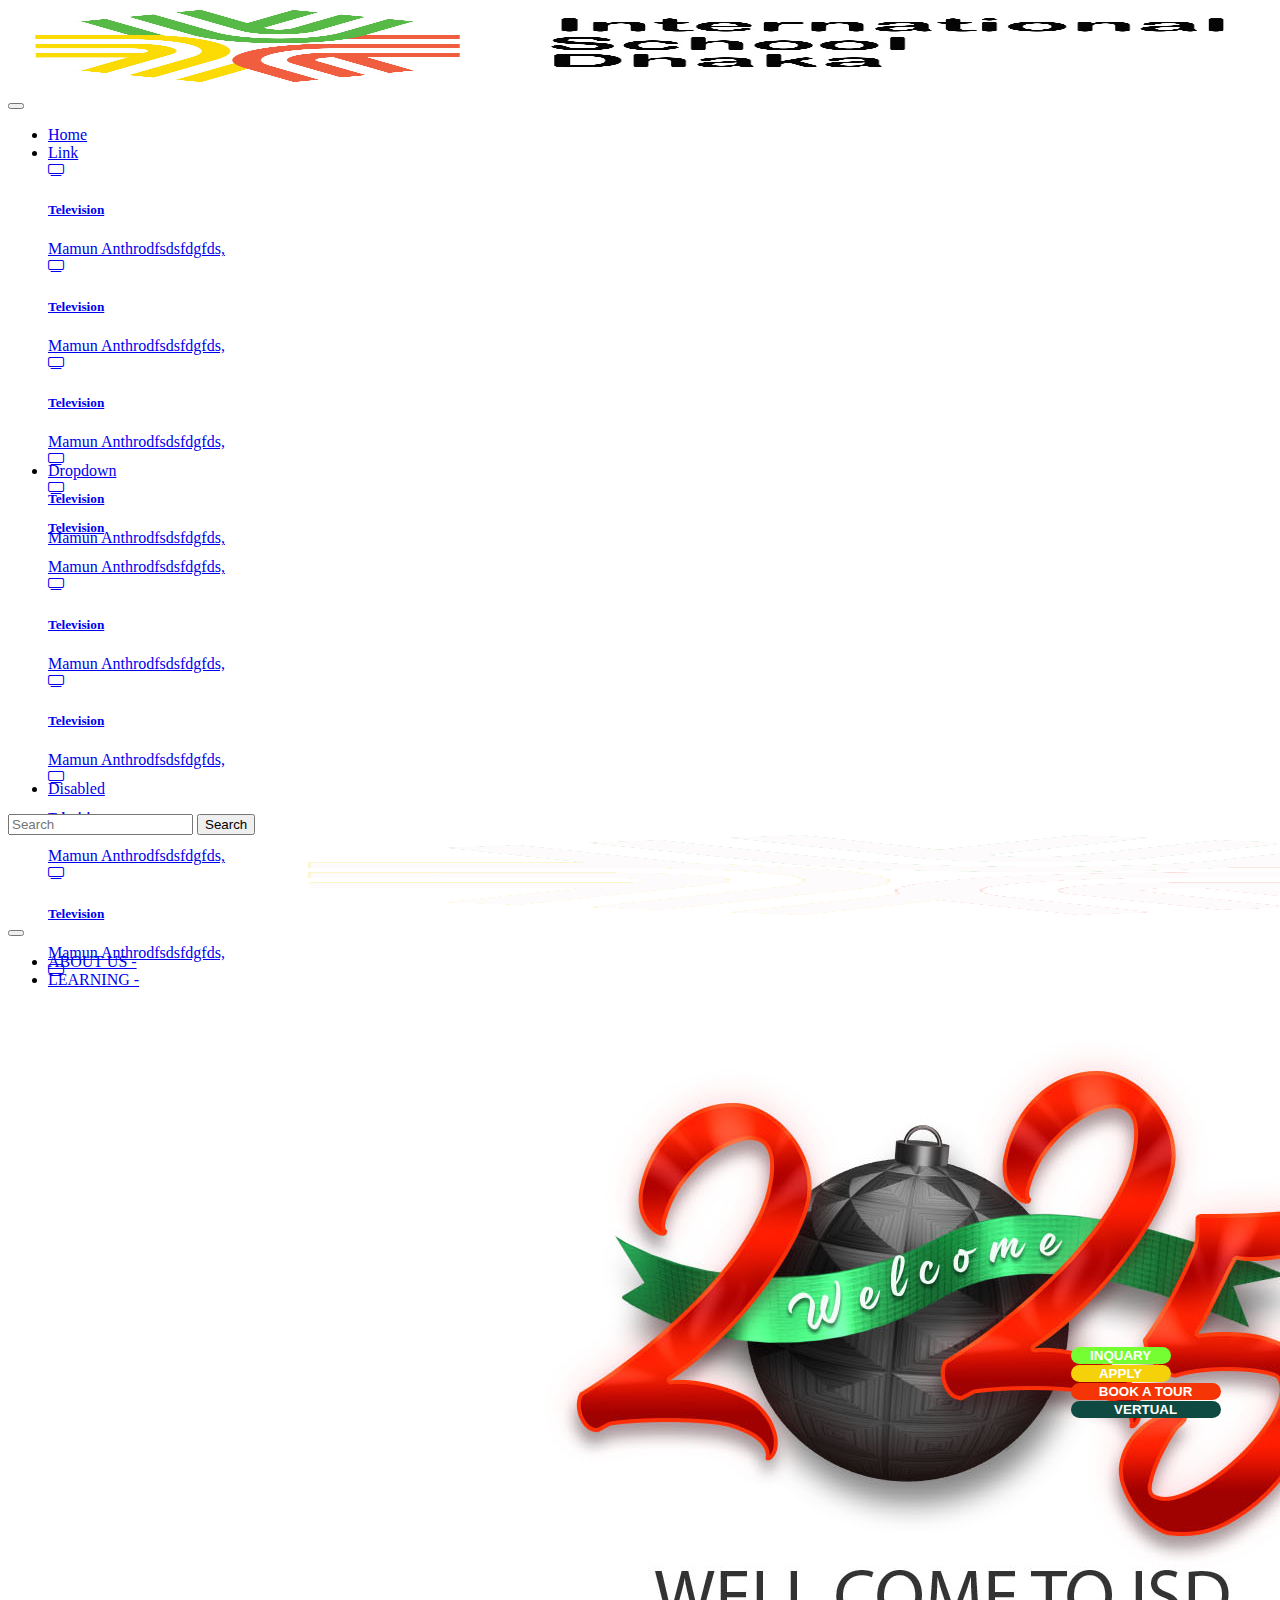
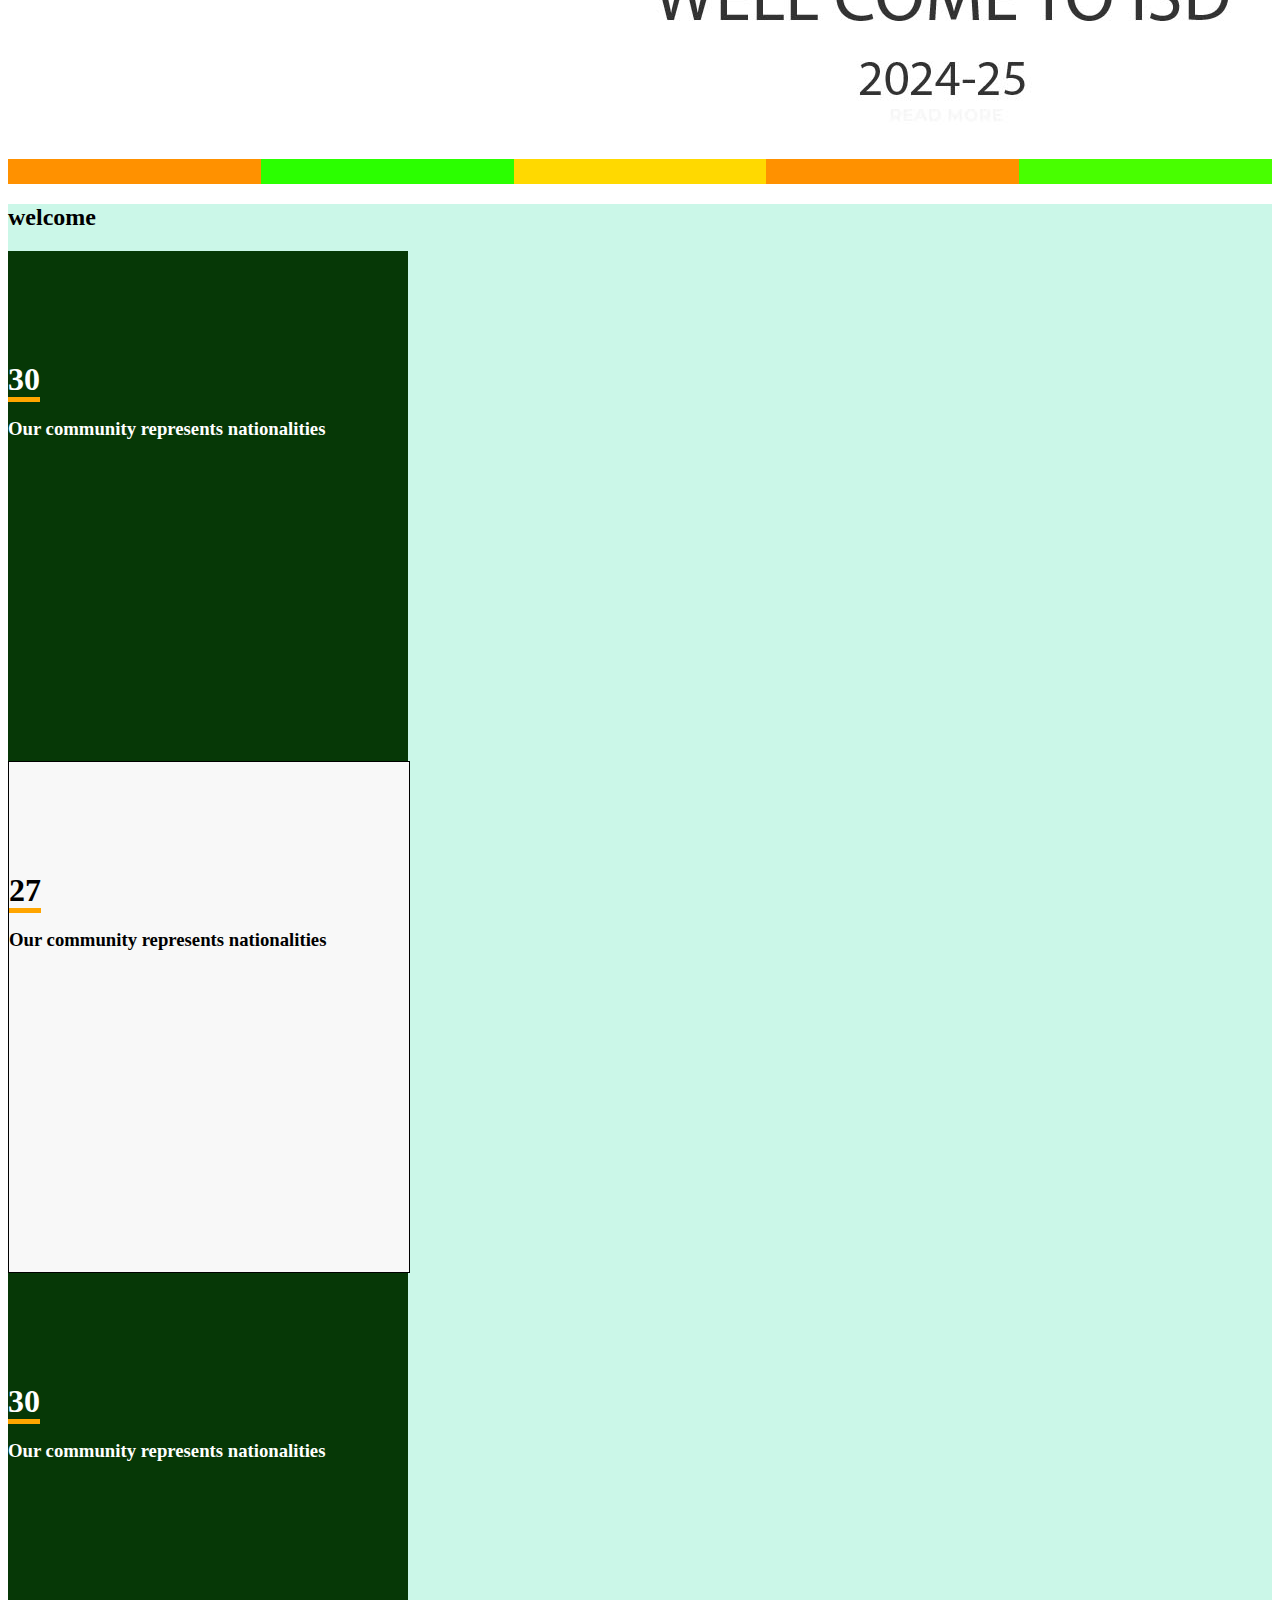
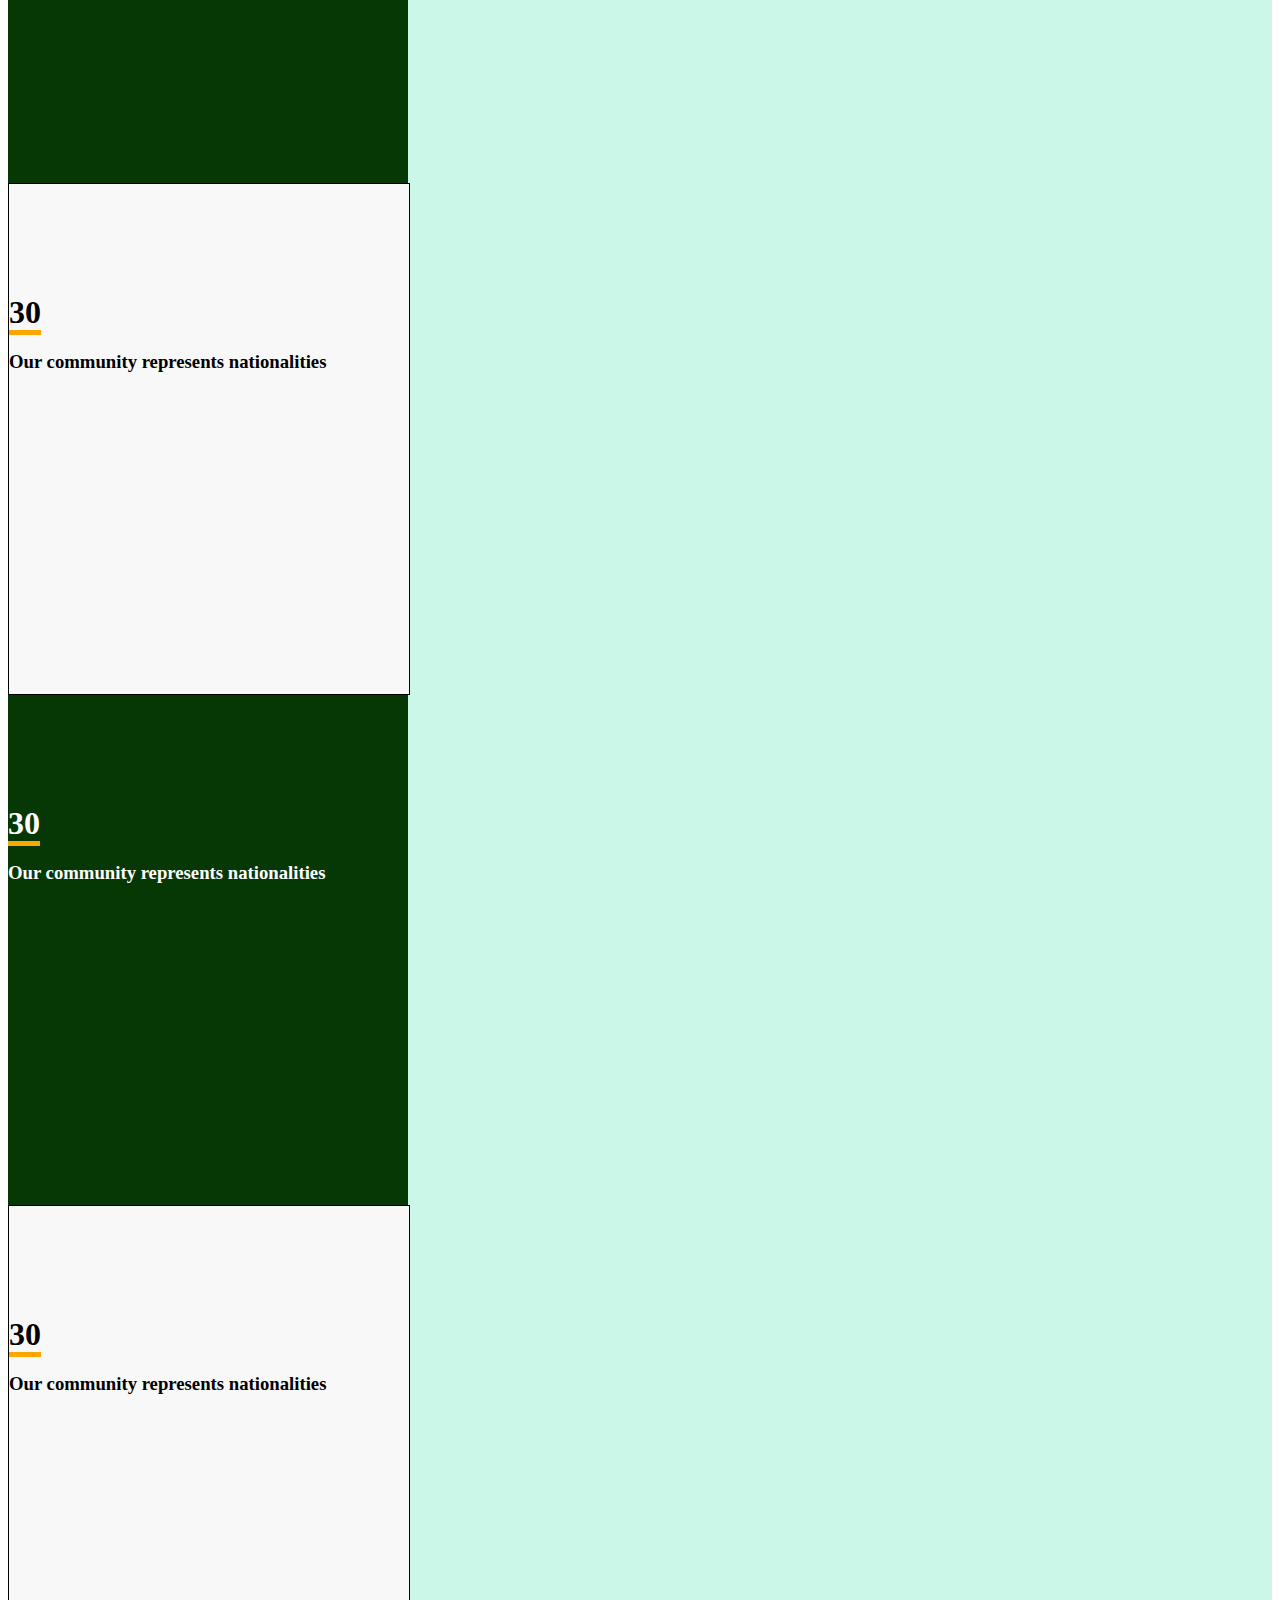
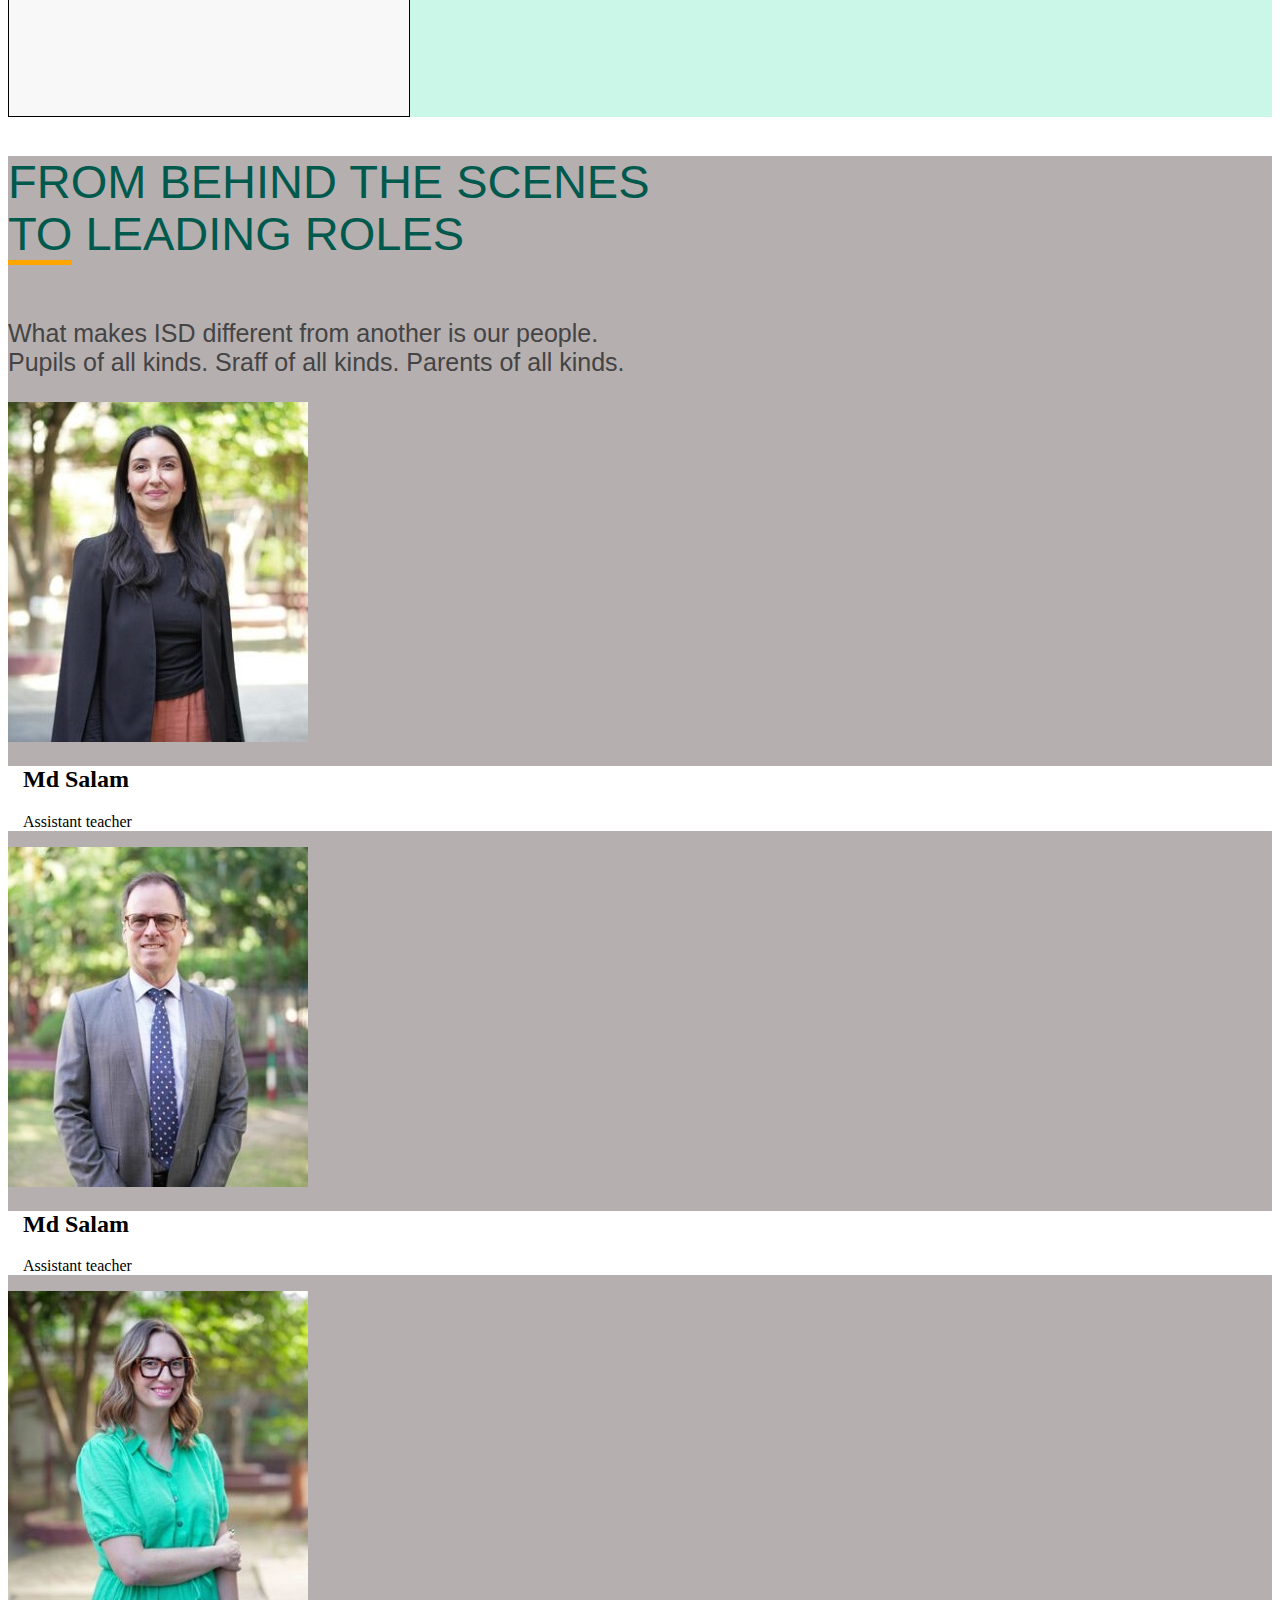
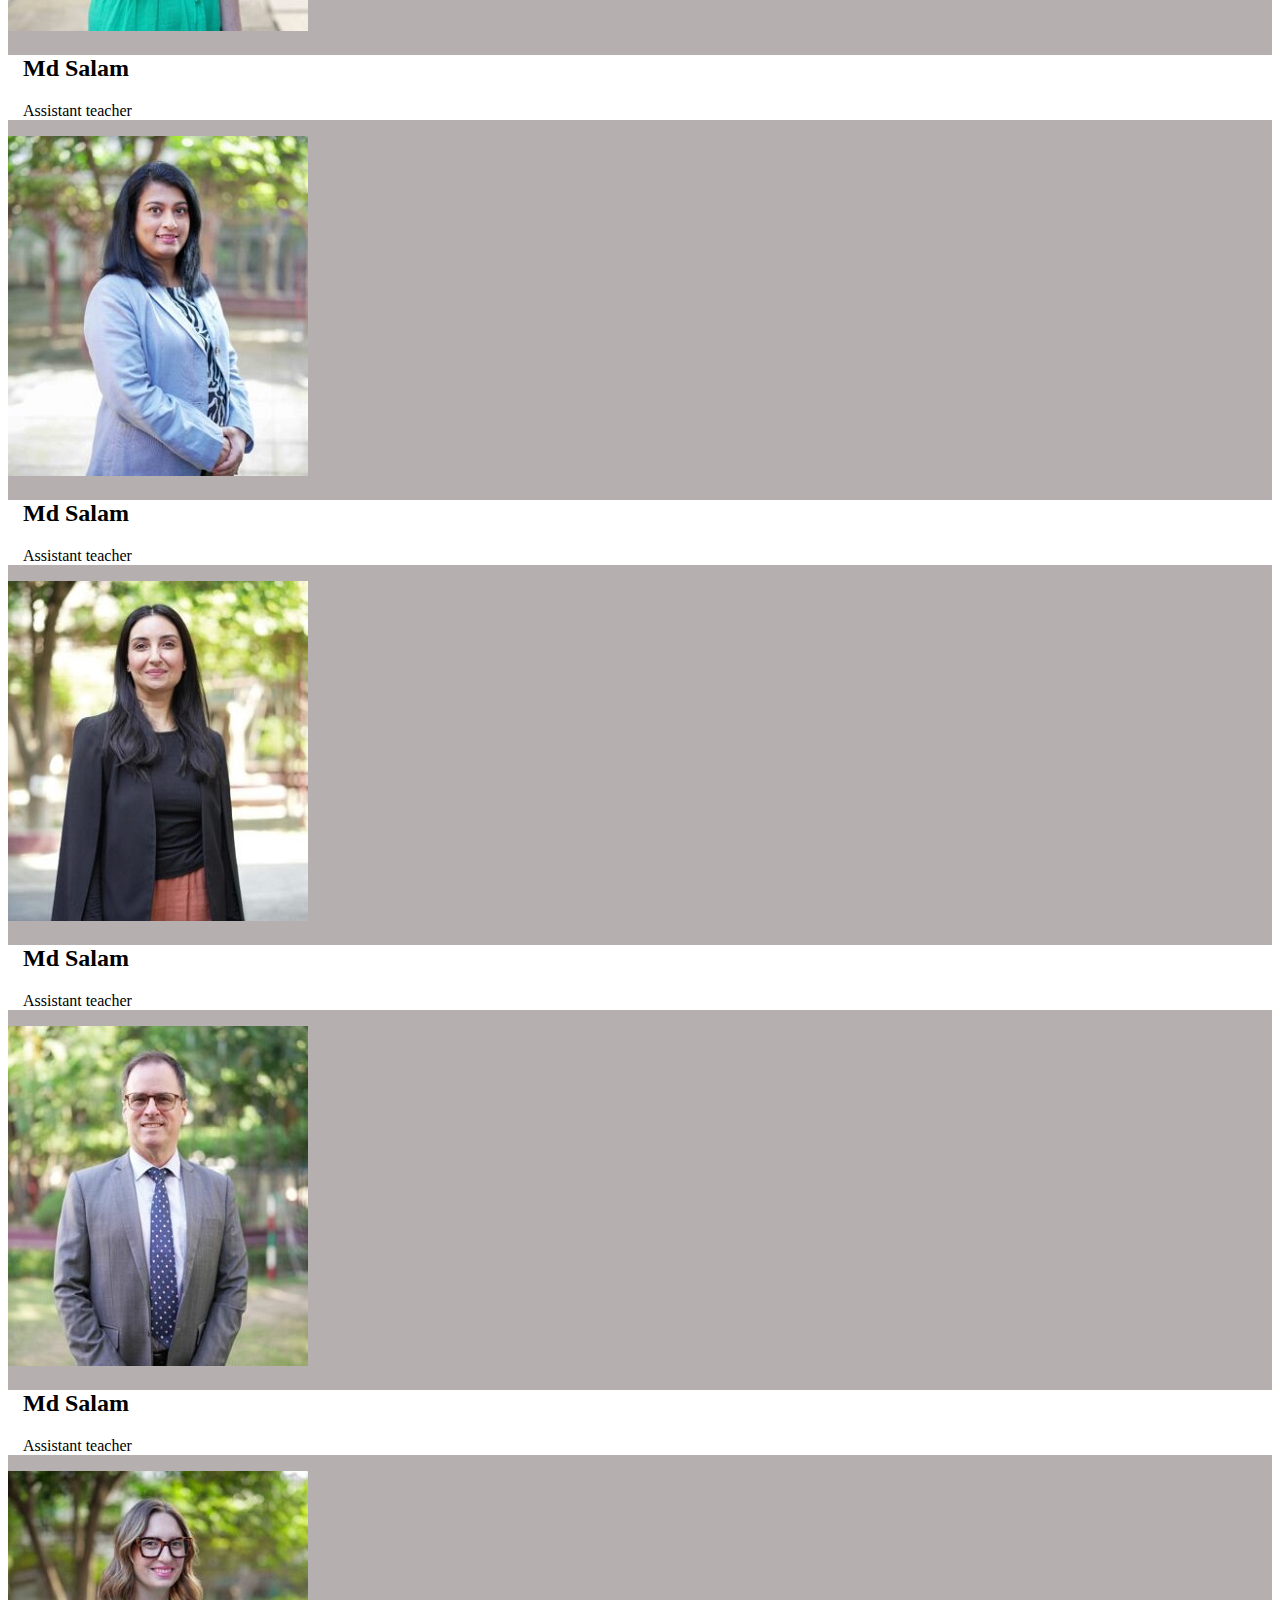
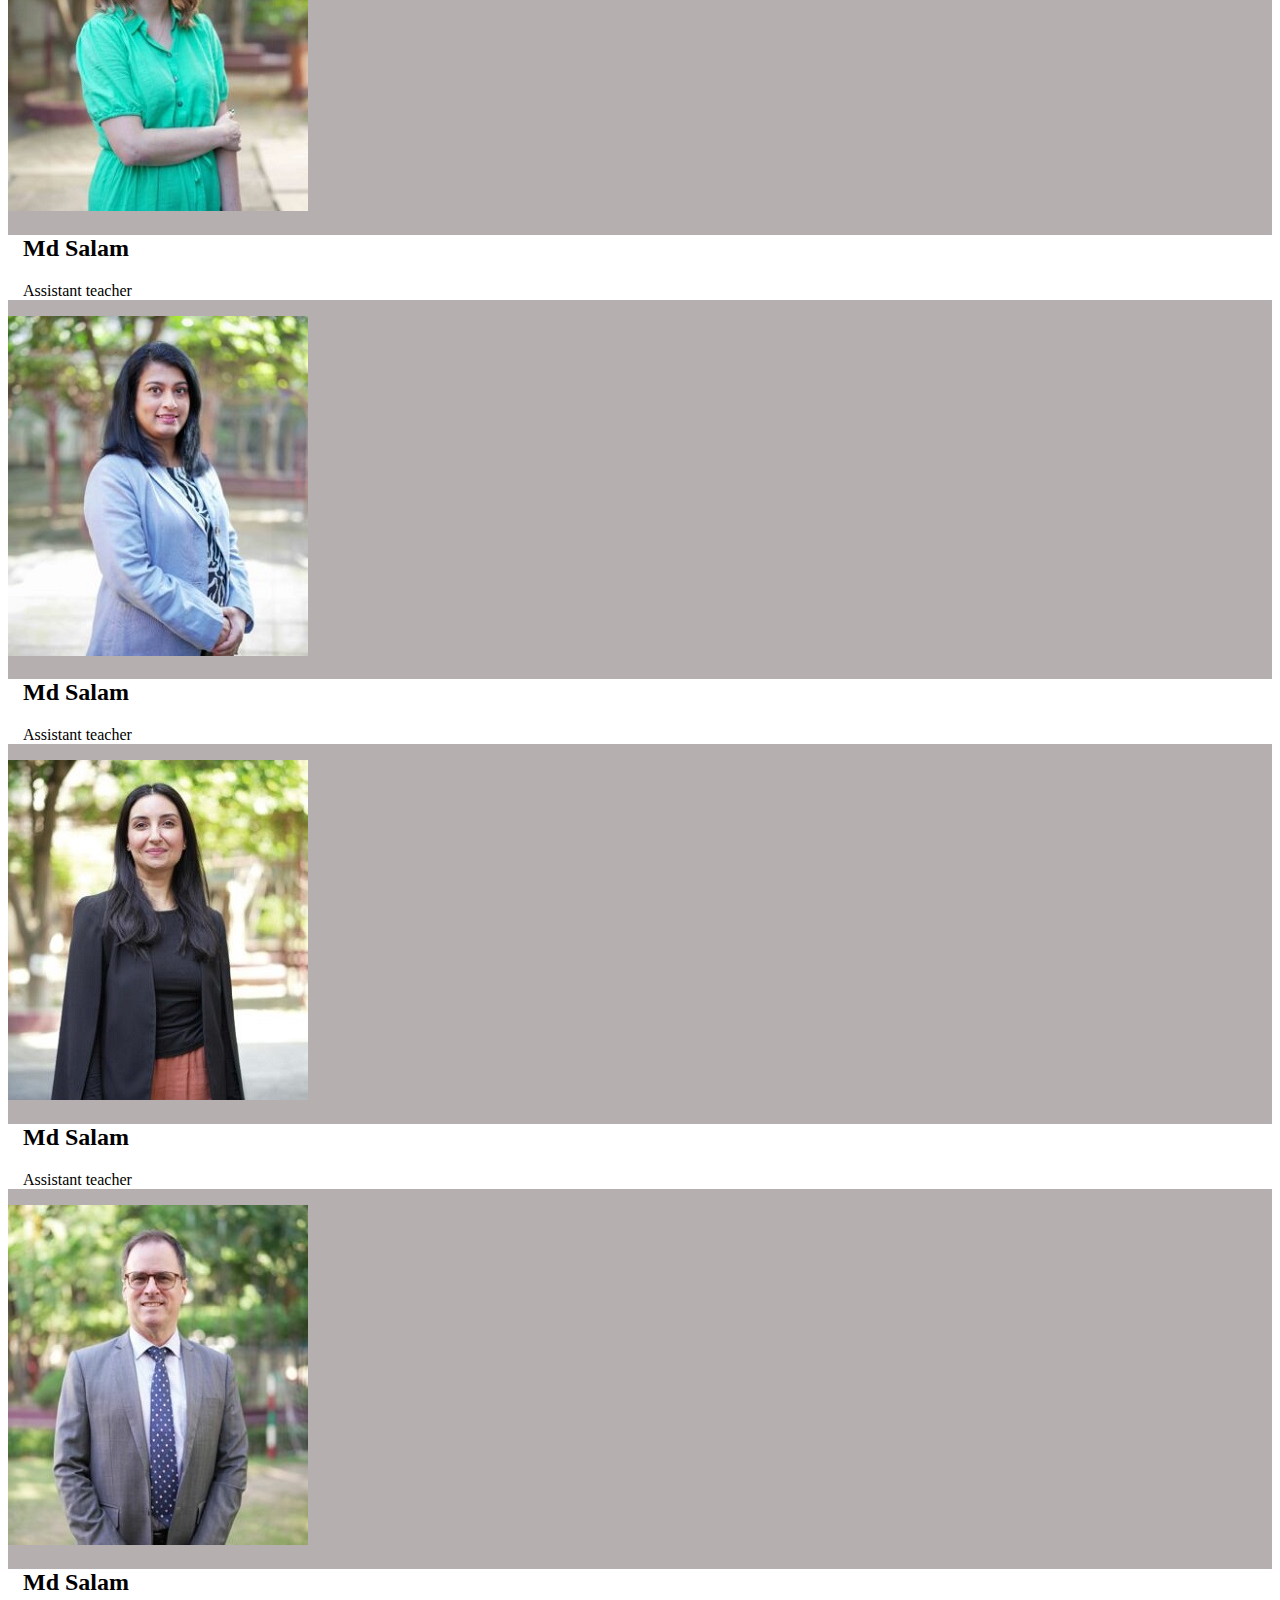
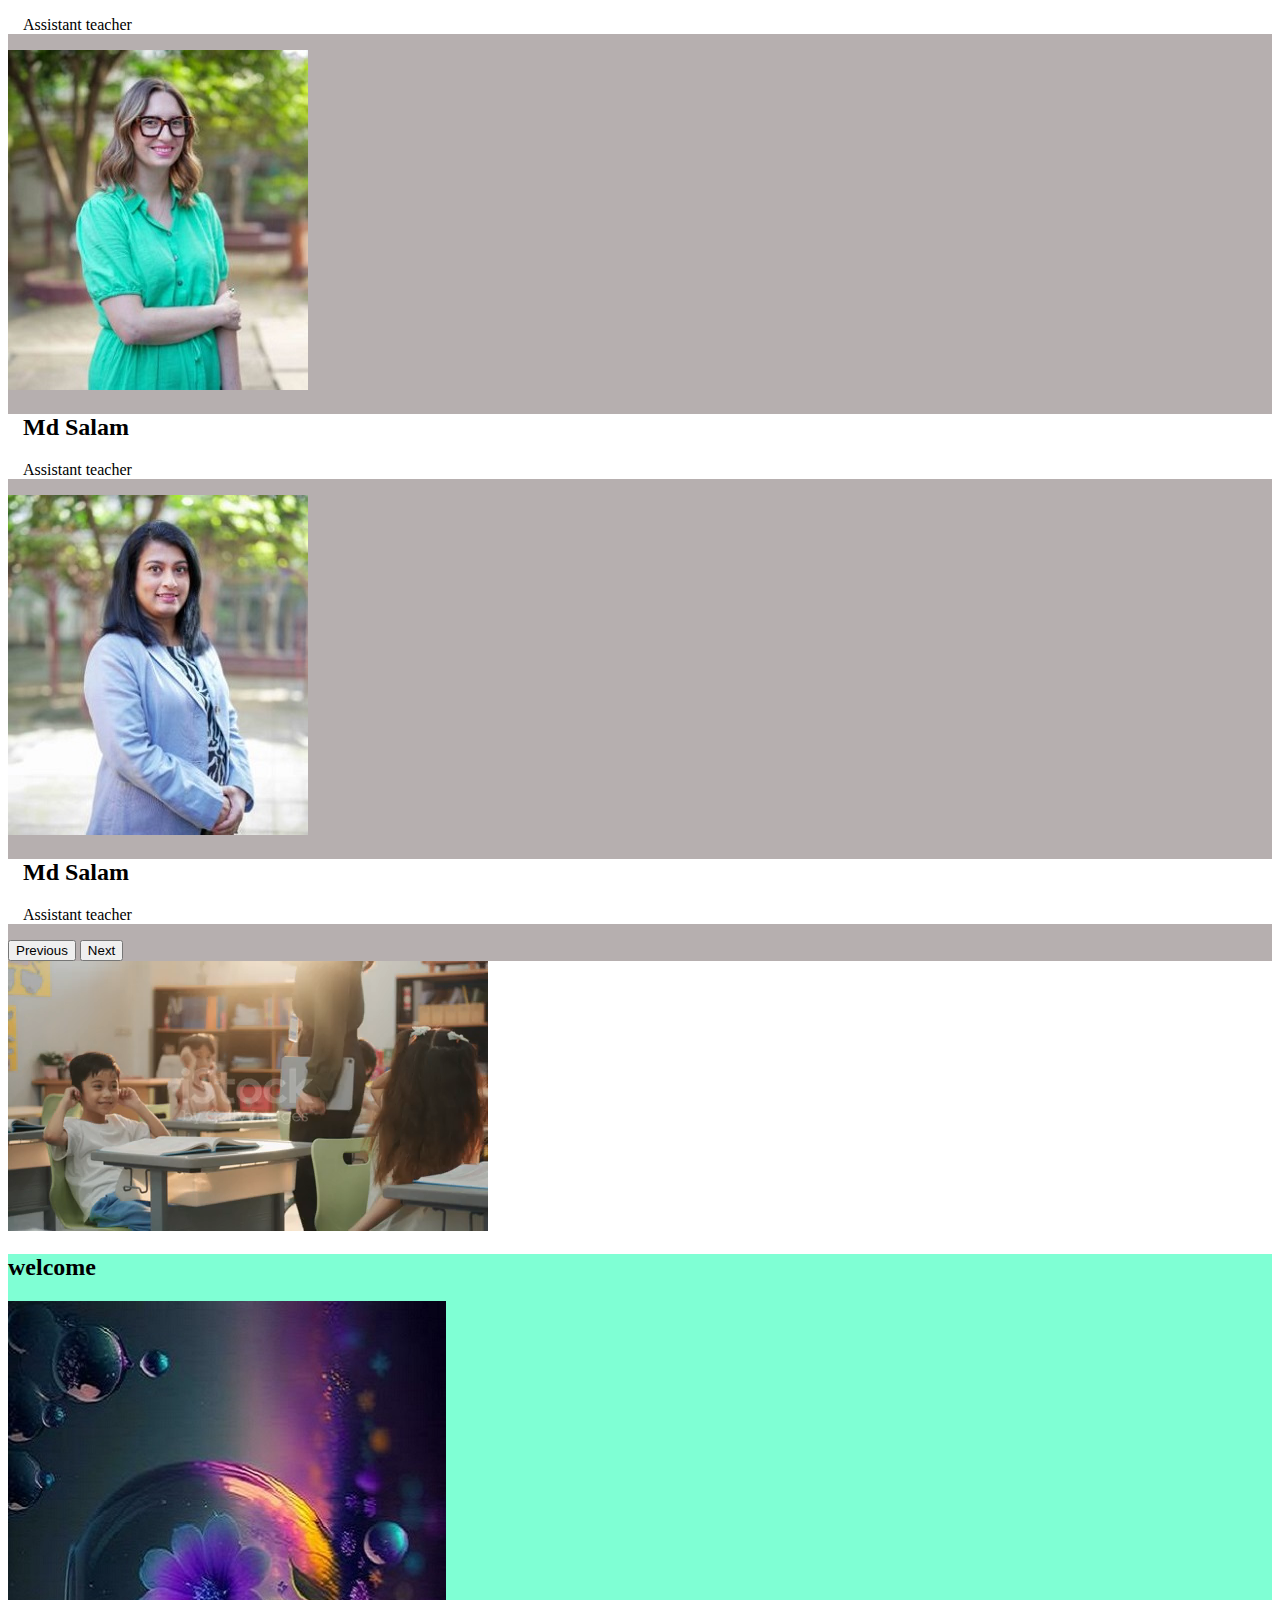
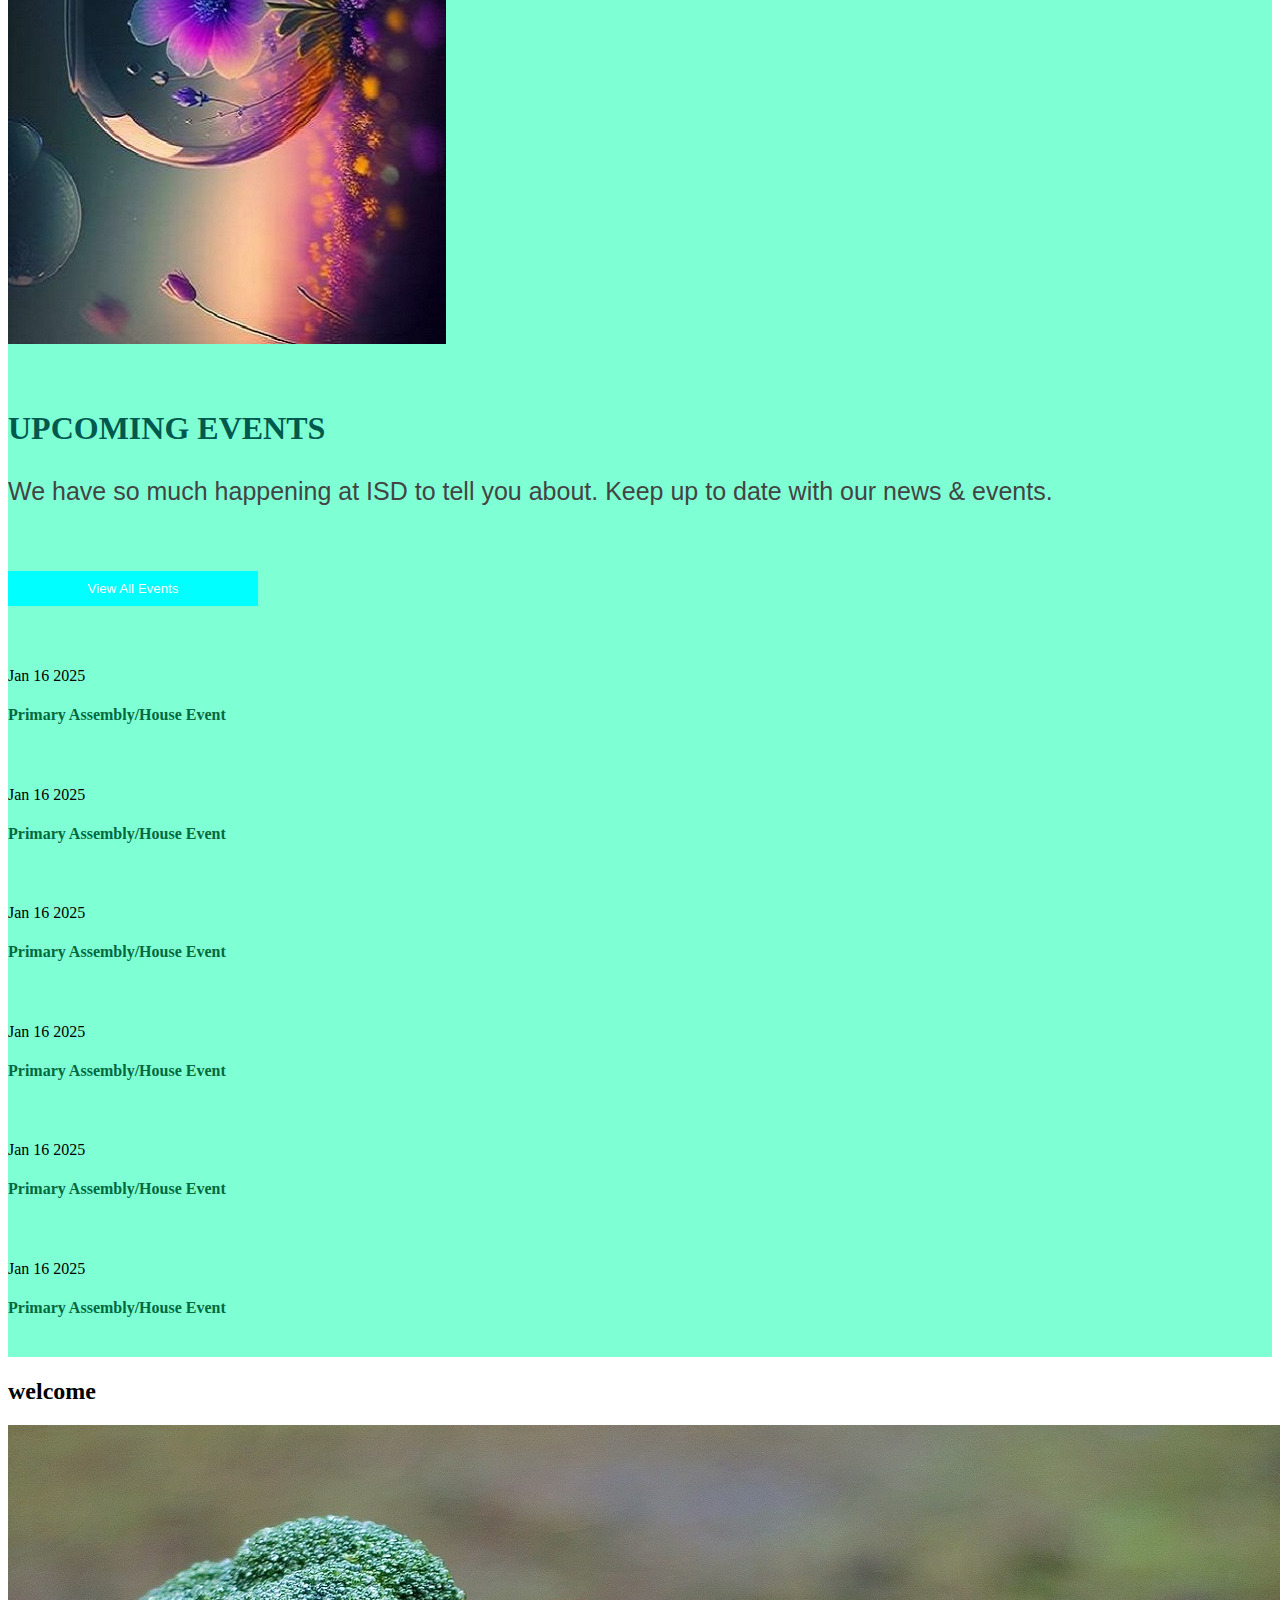
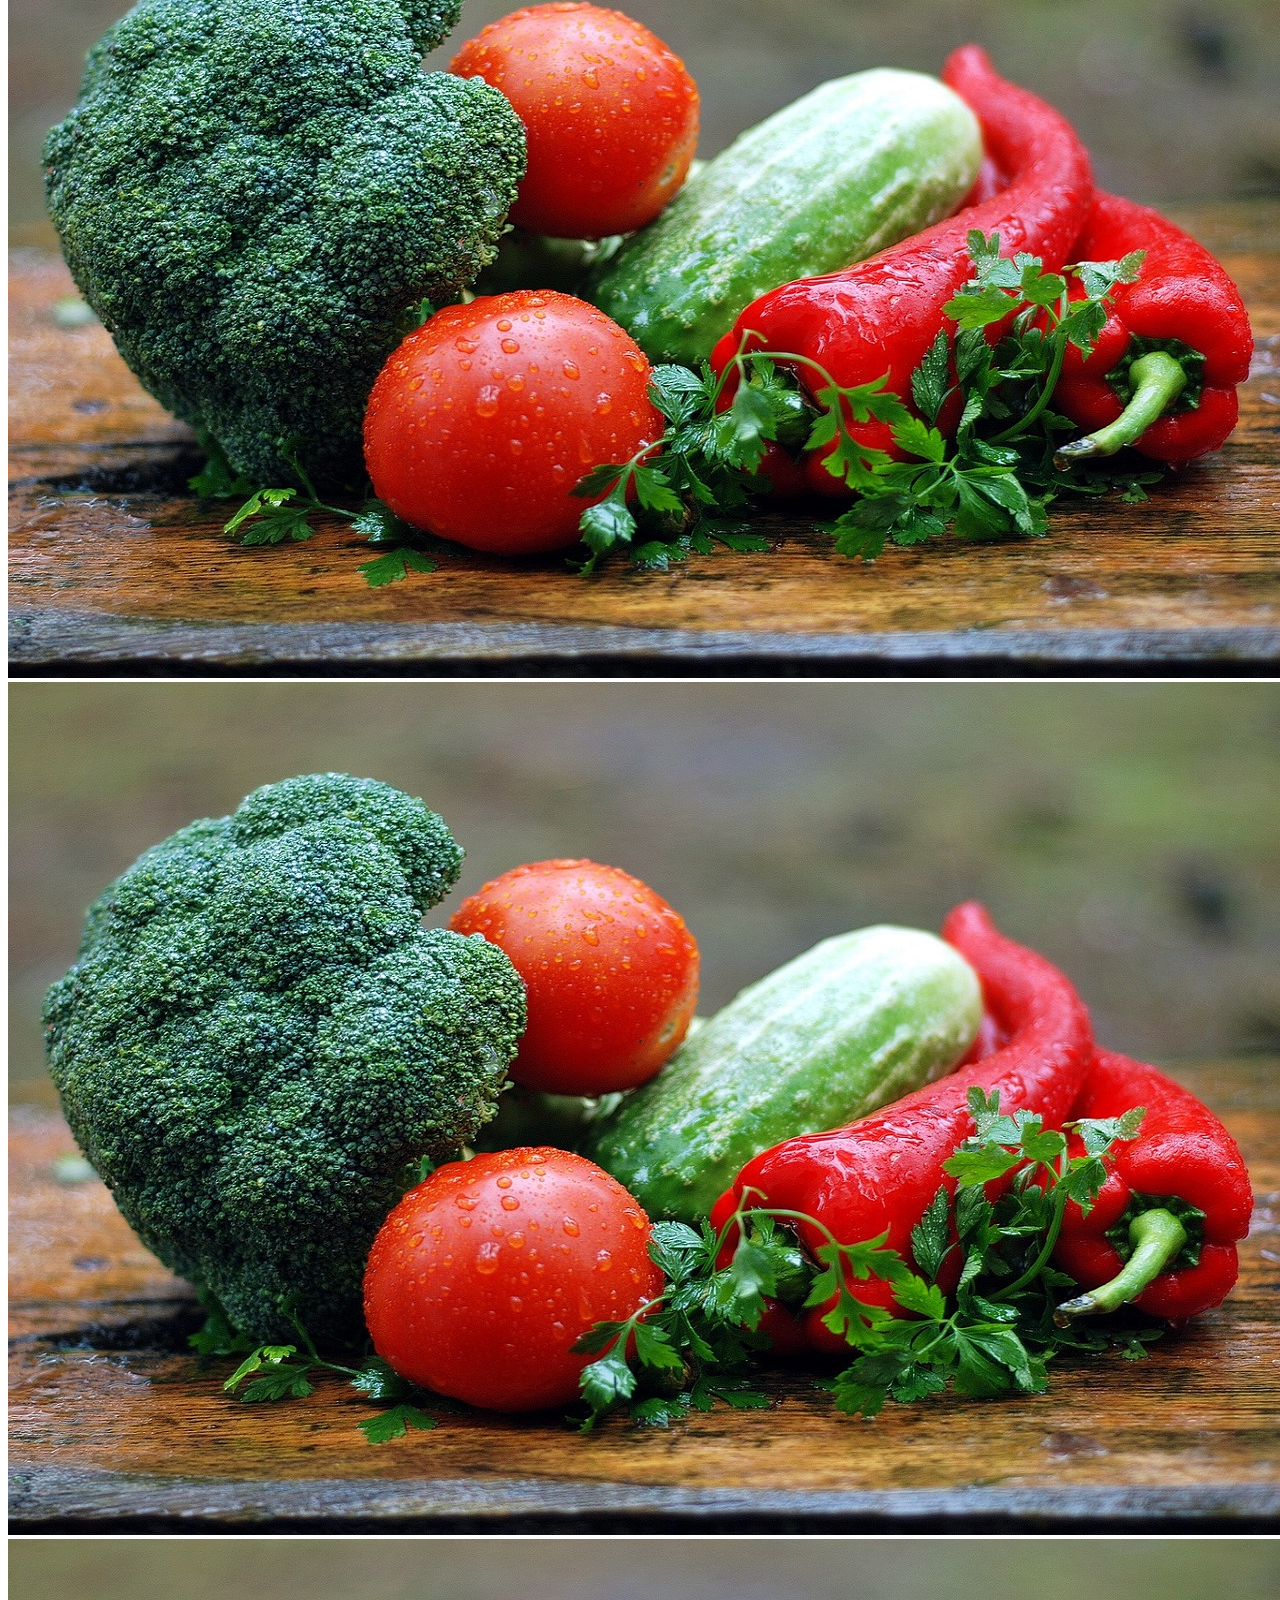
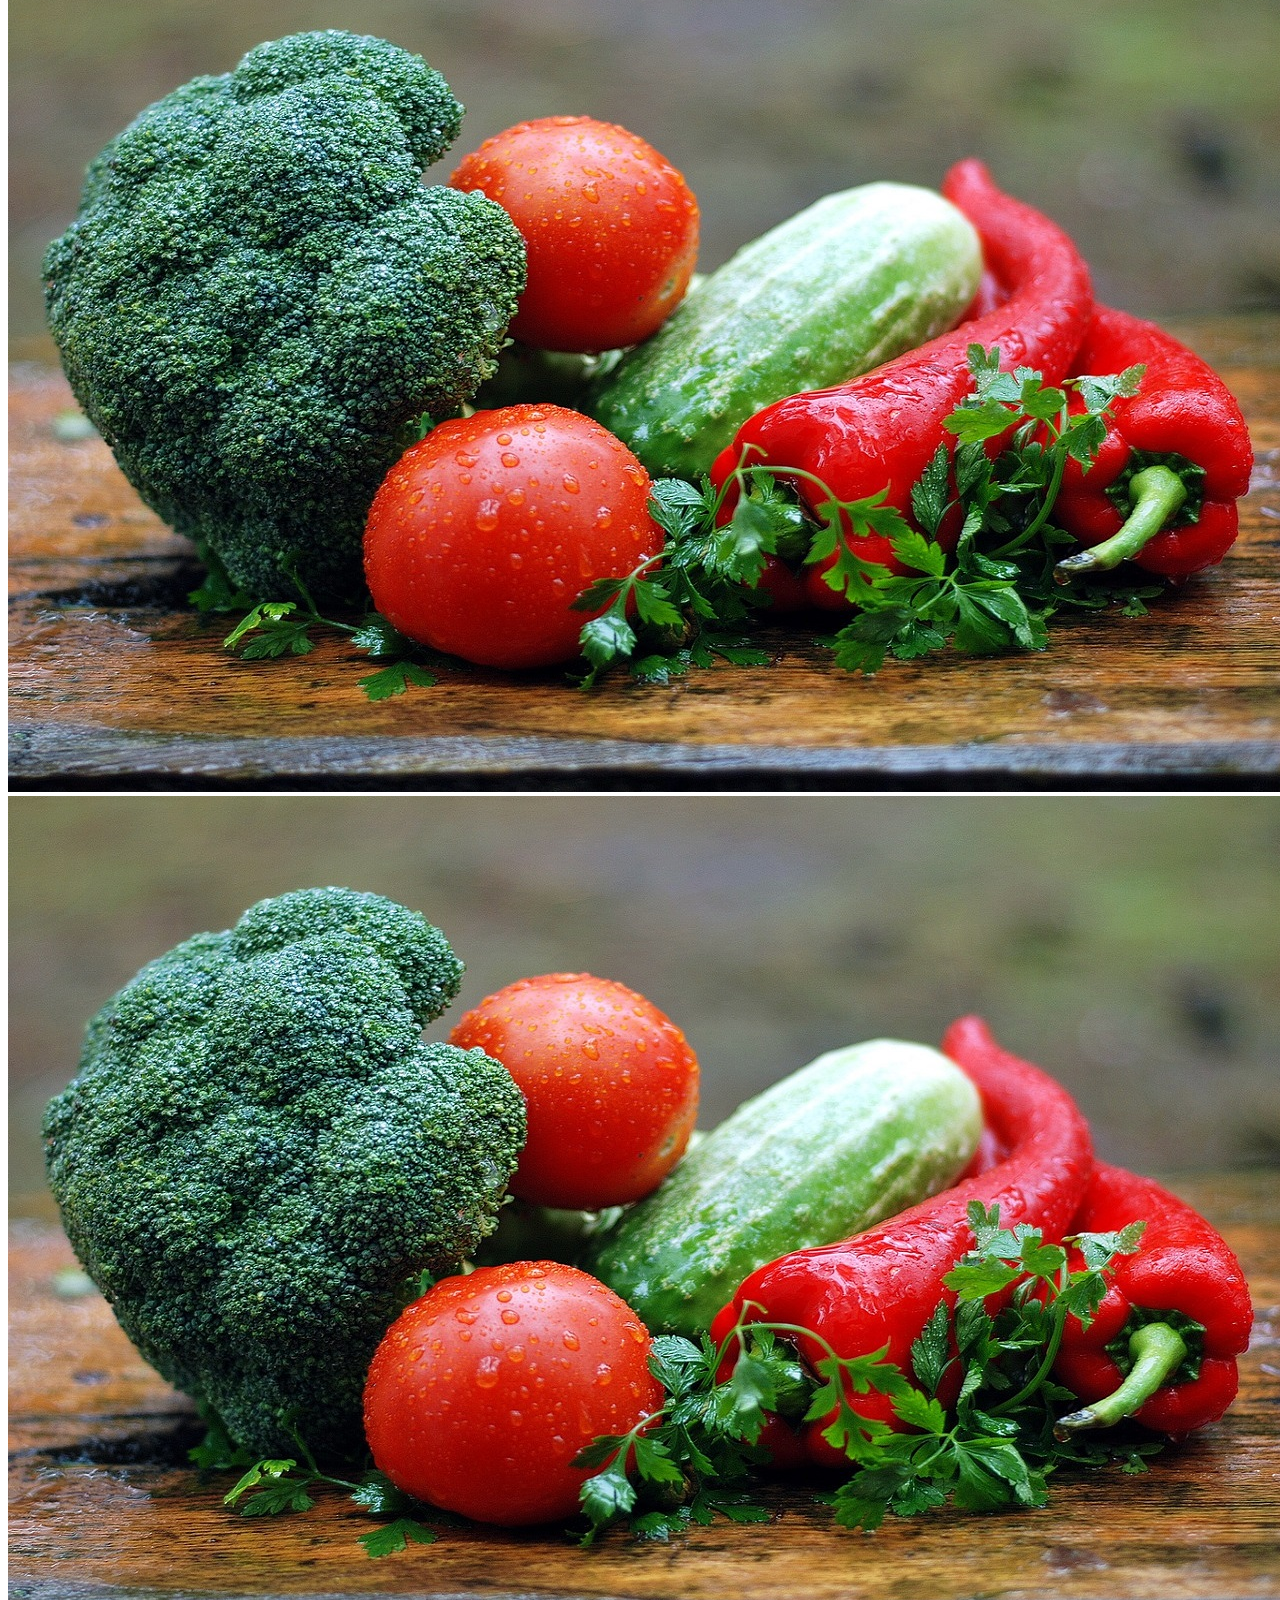
==== index.html @ d2d16beb "first commit" ====
<!DOCTYPE html>
<html lang="en">

<head>
    <meta charset="UTF-8">
    <meta name="viewport" content="width=device-width, initial-scale=1.0">
    <title>school website</title>
    <link href="https://cdn.jsdelivr.net/npm/bootstrap@5.0.2/dist/css/bootstrap.min.css" rel="stylesheet"
        integrity="sha384-EVSTQN3/azprG1Anm3QDgpJLIm9Nao0Yz1ztcQTwFspd3yD65VohhpuuCOmLASjC" crossorigin="anonymous">
    <script src="https://cdn.jsdelivr.net/npm/bootstrap@5.0.2/dist/js/bootstrap.bundle.min.js"
        integrity="sha384-MrcW6ZMFYlzcLA8Nl+NtUVF0sA7MsXsP1UyJoMp4YLEuNSfAP+JcXn/tWtIaxVXM"
        crossorigin="anonymous"></script>
    <link rel="stylesheet" href="https://cdnjs.cloudflare.com/ajax/libs/font-awesome/6.7.2/css/all.min.css"
        integrity="sha512-Evv84Mr4kqVGRNSgIGL/F/aIDqQb7xQ2vcrdIwxfjThSH8CSR7PBEakCr51Ck+w+/U6swU2Im1vVX0SVk9ABhg=="
        crossorigin="anonymous" referrerpolicy="no-referrer" />

    <link rel="stylesheet" href="https://cdn.jsdelivr.net/npm/bootstrap-icons@1.11.3/font/bootstrap-icons.min.css">

    <link rel="stylesheet" href="asset/css/style.css">

</head>


<body>

    <section class="menubar">
        <div class="container">
            <nav class="navbar navbar-expand-lg navbar-light bg-light">
                <div class="container-fluid">
                    <a class="navbar-brand" href="#"><img src="asset/image/ISD-Logo-black.jpg" alt=""></a>
                    <button class="navbar-toggler" type="button" data-bs-toggle="collapse"
                        data-bs-target="#navbarSupportedContent" aria-controls="navbarSupportedContent"
                        aria-expanded="false" aria-label="Toggle navigation">
                        <span class="navbar-toggler-icon"></span>
                    </button>
                    <div class="collapse navbar-collapse" id="navbarSupportedContent">
                        <ul class="navbar-nav mx-auto mb-2 mb-lg-0">
                            <li class="nav-item">
                                <a class="nav-link active" aria-current="page" href="#">Home</a>
                            </li>
                            <li class="nav-item dropdown">
                                <a class="nav-link dropdown-toggle" href="#" id="navbarDropdown1" role="button"
                                    data-bs-toggle="dropdown" aria-expanded="false">
                                    Link</a>

                                <!----dropdown-->
                                <div class="dropdown-menu ">

                                    <div class="row">

                                        <div class="col-sm-6">

                                            <a href="#" class="text-dark text-decoration-none">

                                                <div class="d-flex">

                                                    <div class="icon fs-1 px-3 bg-warning  rounded-3"><i
                                                            class="bi bi-tv"></i></div>
                                                    <div class="text px-3">
                                                        <h5>Television</h5>
                                                        <div>Mamun Anthrodfsdsfdgfds,</div>
                                                    </div>
                                                </div>

                                            </a>


                                        </div>



                                        <div class="col-sm-6 pb-3">

                                            <a href="#" class="text-dark text-decoration-none">

                                                <div class="d-flex">

                                                    <div class="icon fs-1 px-3 bg-warning  rounded-3"><i
                                                            class="bi bi-tv"></i></div>
                                                    <div class="text px-3">
                                                        <h5>Television</h5>
                                                        <div>Mamun Anthrodfsdsfdgfds,</div>
                                                    </div>
                                                </div>

                                            </a>

                                        </div>


                                        <div class="col-sm-6 pb-3"> <a href="#" class="text-dark text-decoration-none">

                                                <div class="d-flex">

                                                    <div class="icon fs-1 px-3 bg-warning  rounded-3"><i
                                                            class="bi bi-tv"></i></div>
                                                    <div class="text px-3">
                                                        <h5>Television</h5>
                                                        <div>Mamun Anthrodfsdsfdgfds,</div>
                                                    </div>
                                                </div>

                                            </a></div>




                                        <div class="col-sm-6 pb-3"> <a href="#" class="text-dark text-decoration-none">

                                                <div class="d-flex">

                                                    <div class="icon fs-1 px-3 bg-warning  rounded-3"><i
                                                            class="bi bi-tv"></i></div>
                                                    <div class="text px-3">
                                                        <h5>Television</h5>
                                                        <div>Mamun Anthrodfsdsfdgfds,</div>
                                                    </div>
                                                </div>

                                            </a></div>
                                    </div>
                                </div>
                                <!----dropdown-->


                            </li>
                            <li class="nav-item dropdown">
                                <a class="nav-link dropdown-toggle" href="#" id="navbarDropdown" role="button"
                                    data-bs-toggle="dropdown" aria-expanded="false">
                                    Dropdown
                                </a>



                                <div class="dropdown-menu ">

                                    <div class="row">

                                        <div class="col-sm-6">

                                            <a href="#" class="text-dark text-decoration-none">

                                                <div class="d-flex">

                                                    <div class="icon fs-1 px-3 bg-warning  rounded-3"><i
                                                            class="bi bi-tv"></i></div>
                                                    <div class="text px-3">
                                                        <h5>Television</h5>
                                                        <div>Mamun Anthrodfsdsfdgfds,</div>
                                                    </div>
                                                </div>

                                            </a>


                                        </div>



                                        <div class="col-sm-6 pb-3">

                                            <a href="#" class="text-dark text-decoration-none">

                                                <div class="d-flex">

                                                    <div class="icon fs-1 px-3 bg-warning  rounded-3"><i
                                                            class="bi bi-tv"></i></div>
                                                    <div class="text px-3">
                                                        <h5>Television</h5>
                                                        <div>Mamun Anthrodfsdsfdgfds,</div>
                                                    </div>
                                                </div>

                                            </a>

                                        </div>


                                        <div class="col-sm-6 pb-3"> <a href="#" class="text-dark text-decoration-none">

                                                <div class="d-flex">

                                                    <div class="icon fs-1 px-3 bg-warning  rounded-3"><i
                                                            class="bi bi-tv"></i></div>
                                                    <div class="text px-3">
                                                        <h5>Television</h5>
                                                        <div>Mamun Anthrodfsdsfdgfds,</div>
                                                    </div>
                                                </div>

                                            </a></div>

                                        <div class="col-sm-6"> <a href="#" class="text-dark text-decoration-none">

                                                <div class="d-flex">

                                                    <div class="icon fs-1 px-3 bg-warning  rounded-3"><i
                                                            class="bi bi-tv"></i></div>
                                                    <div class="text px-3">
                                                        <h5>Television</h5>
                                                        <div>Mamun Anthrodfsdsfdgfds,</div>
                                                    </div>
                                                </div>

                                            </a></div>

                                        <div class="col-sm-6"> <a href="#" class="text-dark text-decoration-none">

                                                <div class="d-flex">

                                                    <div class="icon fs-1 px-3 bg-warning  rounded-3"><i
                                                            class="bi bi-tv"></i></div>
                                                    <div class="text px-3">
                                                        <h5>Television</h5>
                                                        <div>Mamun Anthrodfsdsfdgfds,</div>
                                                    </div>
                                                </div>

                                            </a></div>

                                        <div class="col-sm-6"> <a href="#" class="text-dark text-decoration-none">

                                                <div class="d-flex">

                                                    <div class="icon fs-1 px-3 bg-warning  rounded-3"><i
                                                            class="bi bi-tv"></i></div>
                                                    <div class="text px-3">
                                                        <h5>Television</h5>
                                                        <div>Mamun Anthrodfsdsfdgfds,</div>
                                                    </div>
                                                </div>

                                            </a></div>
                                    </div>


                                </div>












                            </li>
                            <li class="nav-item">
                                <a class="nav-link disabled" href="#" tabindex="-1" aria-disabled="true">Disabled</a>
                            </li>
                        </ul>
                        <form class="d-flex">
                            <input class="form-control me-2" type="search" placeholder="Search" aria-label="Search">
                            <button class="btn btn-outline-success" type="submit">Search</button>
                        </form>
                    </div>
                </div>
            </nav>
        </div>
    </section>


    <section class="menubar2">

        <nav class="navbar navbar-expand-lg navbar-light bg-primary">
            <div class="container-fluid">
                <a class="navbar-brand" href="#"><img src="asset/image/wlogo.png" alt="" class="img-fluid w-100"></a>
                <button class="navbar-toggler" type="button" data-bs-toggle="collapse"
                    data-bs-target="#navbarSupportedContent" aria-controls="navbarSupportedContent"
                    aria-expanded="false" aria-label="Toggle navigation">
                    <span class="navbar-toggler-icon"></span>
                </button>
                <div class="collapse navbar-collapse" id="navbarSupportedContent">
                    <ul class="navbar-nav mx-auto mb-2 mb-lg-0">
                        <li class="nav-item dropdown">
                            <a class="nav-link active" aria-current="page" href="#">ABOUT US -</a>
                        </li>
                        <li class="nav-item dropdown">
                            <a class="nav-link dropdown-toggle" href="#" id="navbarDropdown2" role="button"
                                data-bs-toggle="dropdown" aria-expanded="false">LEARNING -</a>



                            <!-- <div class="dropdown-menu ">

                                <div class="row">

                                    <div class="col-sm-6">

                                        <a href="#" class="text-dark text-decoration-none">

                                            <div class="d-flex">

                                                <div class="icon fs-1 px-3 bg-warning  rounded-3"><i
                                                        class="bi bi-tv"></i></div>
                                                <div class="text px-3">
                                                    <h5>Television</h5>
                                                    <div>Mamun Anthrodfsdsfdgfds,</div>
                                                </div>
                                            </div>

                                        </a>


                                    </div>



                                    <div class="col-sm-6 pb-3">

                                        <a href="#" class="text-dark text-decoration-none">

                                            <div class="d-flex">

                                                <div class="icon fs-1 px-3 bg-warning  rounded-3"><i
                                                        class="bi bi-tv"></i></div>
                                                <div class="text px-3">
                                                    <h5>Television</h5>
                                                    <div>Mamun Anthrodfsdsfdgfds,</div>
                                                </div>
                                            </div>

                                        </a>

                                    </div>


                                    <div class="col-sm-6 pb-3"> <a href="#" class="text-dark text-decoration-none">

                                            <div class="d-flex">

                                                <div class="icon fs-1 px-3 bg-warning  rounded-3"><i
                                                        class="bi bi-tv"></i></div>
                                                <div class="text px-3">
                                                    <h5>Television</h5>
                                                    <div>Mamun Anthrodfsdsfdgfds,</div>
                                                </div>
                                            </div>

                                        </a></div>




                                    <div class="col-sm-6 pb-3"> <a href="#" class="text-dark text-decoration-none">

                                            <div class="d-flex">

                                                <div class="icon fs-1 px-3 bg-warning  rounded-3"><i
                                                        class="bi bi-tv"></i></div>
                                                <div class="text px-3">
                                                    <h5>Television</h5>
                                                    <div>Mamun Anthrodfsdsfdgfds,</div>
                                                </div>
                                            </div>

                                        </a></div>
                                </div>
                            </div> -->




                        </li>

                    </ul>

                </div>
            </div>
        </nav>

    </section>



    <section class="banner_section">
        <div class="banner"><img src="asset/image/ban.jpg" alt="" class="w-100">
            <div class="allbuttton">
                <div class="inquary mb-2 mx-5"> <button><a href="#"> inquary</a></button></div>
                <div class="apply mb-2 mx-5"><button><a href="#">apply</a></button></div>
                <div class="tour mb-2"> <button><a href="#">Book a tour</a></button> </div>
                <div class="vertual"><button> <a href="#">vertual</a></button></div>
            </div>
        </div>


    </section>


    <section class="color_box">
        <div class="boxset1 ">
            <div class="box1 img-fluid w-100"></div>
            <div class="box2 img-fluid w-100"></div>
            <div class="box3 img-fluid w-100"></div>
            <div class="box4 img-fluid w-100"></div>
            <div class="box5 img-fluid w-100"></div>
        </div>

    </section>



    <section class="color_board">


        <div class="container">
            <h2 class="text-center py-5 pb-5">welcome</h2>
            <div class="row py-5">


                <div class="card col-sm-4  bg-transparent  ">
                    <!-- <div class="card-body"> -->

                        <div class="box text-center">
                            <h1>30</h1>
                            <h3> Our community represents
                                nationalities</h3>
                        </div>
                    <!-- </div> -->
                </div>

                <div class="card col-sm-4 pb-3 bg-transparent">
                    <!-- <div class="card-body"> -->

                        <div class="box1 text-center">
                            <h1>27</h1>
                            <h3> Our community represents
                                nationalities</h3>
                        </div>
                    <!-- </div> -->
                </div>

                <div class="card col-sm-4 bg-transparent">
                    <!-- <div class="card-body"> -->

                        <div class="box text-center">
                            <h1>30</h1>
                            <h3> Our community represents
                                nationalities</h3>
                        </div>
                    <!-- </div> -->
                </div>

                <div class="card col-sm-4 bg-transparent">
                    <!-- <div class="card-body"> -->

                        <div class="box1 text-center">
                            <h1>30</h1>
                            <h3> Our community represents
                                nationalities</h3>
                        </div>
                    <!-- </div> -->
                </div>

                <div class="card col-sm-4 bg-transparent ">
                    <!-- <div class="card-body"> -->

                        <div class="box text-center">
                            <h1>30</h1>
                            <h3> Our community represents
                                nationalities</h3>
                        </div>
                    <!-- </div> -->
                </div>

                <div class="card col-sm-4 bg-transparent ">
                    <!-- <div class="card-body"> -->

                        <div class="box1 text-center">
                            <h1>30</h1>
                            <h3> Our community represents
                                nationalities</h3>
                        </div>
                    <!-- </div> -->
                </div>


            </div>
        </div>






    </section>


    <section class="banner_slide">
        <div class="container">
            <div class="role ">
                <h2 class="py-3 pt-5">from behind the scenes <br> <span class="pb-3">to</span> leading roles</h2>

                <p>What makes ISD different from another is our people. <br> Pupils of all kinds. Sraff of all kinds.
                    Parents of all kinds.</p>
            </div>



            <div id="carouselExampleControls" class="carousel slide" data-bs-ride="carousel" data-bs-interval="5000">
                <div class="carousel-inner">
                    <div class="carousel-item active">






                        <div class="row  py-5">
                            

                            <div class="card bg-transparent col-sm-3">
                                <img src="asset/image/t1.jpg" alt="" class="img-fluid">
                                
                                    
                                    <div class="card-title">

                                        <h2>Md Salam</h2>
                                        <p>Assistant teacher</p>
                                    </div>
                                
                            </div>

                            <div class="card bg-transparent col-sm-3">
                                <img src="asset/image/t2.jpg" alt="" class="img-fluid w-100">
                                

                                    
                                    <div class="card-title">

                                        <h2>Md Salam</h2>
                                        <p>Assistant teacher</p>
                                    </div>
                                
                            </div>

                            <div class="card bg-transparent col-sm-3 ">
                               

                                    <img src="asset/image/t3.jpg" alt="" class="img-fluid w-100">
                                    <div class="card-title">

                                        <h2>Md Salam</h2>
                                        <p>Assistant teacher</p>
                                    </div>
                            
                            </div>


                            <div class="card bg-transparent col-sm-3 ">
                              

                                    <img src="asset/image/t4.jpg" alt="" class="img-fluid w-100">
                                    <div class="card-title">

                                        <h2>Md Salam</h2>
                                        <p>Assistant teacher</p>
                                    </div>
                             
                            </div>



                        </div>
                        
                    

                    </div>
                    
                    
                    <div class="carousel-item"> 
                    <div class="row py-5">
        

                        <div class="card bg-transparent col-sm-3">
                            <img src="asset/image/t1.jpg" alt="" class="img-fluid">
                            
                                
                                <div class="card-title">

                                    <h2>Md Salam</h2>
                                    <p>Assistant teacher</p>
                                </div>
                            
                        </div>

                        <div class="card bg-transparent col-sm-3">
                            <img src="asset/image/t2.jpg" alt="" class="img-fluid w-100">
                            

                                
                                <div class="card-title">

                                    <h2>Md Salam</h2>
                                    <p>Assistant teacher</p>
                                </div>
                            
                        </div>

                        <div class="card bg-transparent col-sm-3 ">
                           

                                <img src="asset/image/t3.jpg" alt="" class="img-fluid w-100">
                                <div class="card-title">

                                    <h2>Md Salam</h2>
                                    <p>Assistant teacher</p>
                                </div>
                        
                        </div>


                        <div class="card bg-transparent col-sm-3 ">
                          

                                <img src="asset/image/t4.jpg" alt="" class="img-fluid w-100">
                                <div class="card-title">

                                    <h2>Md Salam</h2>
                                    <p>Assistant teacher</p>
                                </div>
                         
                        </div>


        
                    
                
                </div>
            </div>
            <div class="carousel-item">
                <div class="row py-5">
        

                    <div class="card bg-transparent col-sm-3">
                        <img src="asset/image/t1.jpg" alt="" class="img-fluid">
                        
                            
                            <div class="card-title">

                                <h2>Md Salam</h2>
                                <p>Assistant teacher</p>
                            </div>
                        
                    </div>

                    <div class="card bg-transparent col-sm-3">
                        <img src="asset/image/t2.jpg" alt="" class="img-fluid w-100">
                        

                            
                            <div class="card-title">

                                <h2>Md Salam</h2>
                                <p>Assistant teacher</p>
                            </div>
                        
                    </div>

                    <div class="card bg-transparent col-sm-3 ">
                       

                            <img src="asset/image/t3.jpg" alt="" class="img-fluid w-100">
                            <div class="card-title">

                                <h2>Md Salam</h2>
                                <p>Assistant teacher</p>
                            </div>
                    
                    </div>


                    <div class="card bg-transparent col-sm-3 ">
                      

                            <img src="asset/image/t4.jpg" alt="" class="img-fluid w-100">
                            <div class="card-title">

                                <h2>Md Salam</h2>
                                <p>Assistant teacher</p>
                            </div>
                     
                    </div>
        
                    
                
                </div>
            </div>  

                </div>
                <button class="carousel-control-prev" type="button" data-bs-target="#carouselExampleControls"
                    data-bs-slide="prev">
                    <span class="carousel-control-prev-icon" aria-hidden="true"></span>
                    <span class="visually-hidden">Previous</span>
                </button>
                <button class="carousel-control-next" type="button" data-bs-target="#carouselExampleControls"
                    data-bs-slide="next">
                    <span class="carousel-control-next-icon" aria-hidden="true"></span>
                    <span class="visually-hidden">Next</span>
                </button>
            </div>


        </div>

    </section>

    <section class="video_gallery">



        <video autoplay="" muted="" loop="" src="asset/image/sc4.mp4" class="w-100 fish"></video>

    </section>


    <section class="event_section">


        <div class="container">
            <h2 class="text-center py-5 pb-5">welcome</h2>

            <div class="row py-5">

                <div class="card col-sm-4 p-0   ">
                    <div class="card-body p-0 ">
                        <img src="asset/image/ma.jpg" alt="" class="img-fluid w-100">
                    </div>
                </div>
                <div class="card col-sm-8 p-0  ">
                    <div class="card-body p-0">

                        <div class="row">

                            <div class="col-sm-8 text-center">
                                <h1 class="big">Upcoming Events</h1>
                                <p class="big1">We have so much happening at ISD to tell you about.
                                    Keep up to date with our news & events.</p>
                            </div>



                            <div class="col-sm-4 text-center">
                                <h4><button> view all events</button></h4>
                            </div>

                        </div>

                        <div class="row">

                            <div class="col-sm-4 text-center py-5">
                                Jan 16 2025
                                <h4>Primary Assembly/House Event</h4>
                            </div>

                            <div class="col-sm-4 text-center py-5">
                                Jan 16 2025
                                <h4>Primary Assembly/House Event</h4>
                            </div>

                            <div class="col-sm-4 text-center py-5">
                                Jan 16 2025
                                <h4>Primary Assembly/House Event</h4>
                            </div>

                            <!-- </div> -->

                            <div class="row">

                                <div class="col-sm-4 text-center py-5">
                                    Jan 16 2025
                                    <h4>Primary Assembly/House Event</h4>
                                </div>

                                <div class="col-sm-4 text-center py-5">
                                    Jan 16 2025
                                    <h4>Primary Assembly/House Event</h4>
                                </div>

                                <div class="col-sm-4 text-center py-5">
                                    Jan 16 2025
                                    <h4>Primary Assembly/House Event</h4>
                                </div>

                            </div>

                        </div>

                    </div>


                </div>





                <!-- <div class="row py-5">
    

            <div class="card col-sm-3  ">
                <div class="card-body">

                    <div class="box text-center">
                        <h1>30</h1>
                        <h3> Our community represents
                         nationalities</h3>
                    </div>
                </div>
            </div>

          
            <div class="card col-sm-6">
                <div class="card-body">

                    <div class="box1 text-center">
                        <h1>27</h1>
                        <h3> Our community represents
                         nationalities</h3>
                    </div>
                </div>
            </div>

           

            <div class="card col-sm-3">
                <div class="card-body">

                    <div class="box1 text-center"><h1>30</h1>
                        <h3> Our community represents
                         nationalities</h3></div>
                </div>
            </div>
            
            <div class="card col-sm-3  ">
                <div class="card-body">

                    <div class="box text-center">
                        <h1>30</h1>
                        <h3> Our community represents
                         nationalities</h3>
                    </div>
                </div>
            </div>

          
            <div class="card col-sm-3">
                <div class="card-body">

                    <div class="box1 text-center">
                        <h1>27</h1>
                        <h3> Our community represents
                         nationalities</h3>
                    </div>
                </div>
            </div>

            <div class="card col-sm-3">
                <div class="card-body">

                    <div class="box text-center">
                        <h1>30</h1>
                        <h3> Our community represents
                         nationalities</h3>
                    </div>
                </div>
            </div>

            <div class="card col-sm-3">
                <div class="card-body">

                    <div class="box1 text-center"><h1>30</h1>
                        <h3> Our community represents
                         nationalities</h3></div>
                </div>
            </div>
          

            <div class="card col-sm-3  ">
                <div class="card-body">

                    <div class="box text-center">
                        <h1>30</h1>
                        <h3> Our community represents
                         nationalities</h3>
                    </div>
                </div>
            </div>

          
            <div class="card col-sm-3">
                <div class="card-body">

                    <div class="box1 text-center">
                        <h1>27</h1>
                        <h3> Our community represents
                         nationalities</h3>
                    </div>
                </div>
            </div>

            <div class="card col-sm-3">
                <div class="card-body">

                    <div class="box text-center">
                        <h1>30</h1>
                        <h3> Our community represents
                         nationalities</h3>
                    </div>
                </div>
            </div>

            <div class="card col-sm-3">
                <div class="card-body">

                    <div class="box1 text-center"><h1>30</h1>
                        <h3> Our community represents
                         nationalities</h3></div>
                </div>
            </div>


          
        </div> -->



            </div>

        </div>







    </section>



    <section class="stories_section">


        <div class="container">
            <h2 class="text-center py-5 pb-5">welcome</h2>
            <div class="row py-5">


                <div class="card col-sm-4 p-0 ">
                    <div class="card-body">
                        <img src="asset/image/cr3.jpg" alt="" class="img-fluid w-100 ">
                        <div class="row">

                            <div class="col-sm-4 p-2">
                                <img src="asset/image/cr3.jpg" alt="" class="img-fluid w-100">
                            </div>


                            <div class="col-sm-4 p-2">
                                <img src="asset/image/cr3.jpg" alt="" class="img-fluid w-100">
                            </div>


                            <div class="col-sm-4 p-2">
                                <img src="asset/image/cr3.jpg" alt="" class="img-fluid w-100">
                            </div>


                        </div>

                        <p> Our community represents
                            nationalities</p>

                    </div>
                </div>




                <div class="card col-sm-4 p-0">
                    <div class="card-body">
                        <img src="asset/image/cr3.jpg" alt="" class="img-fluid w-100">
                        <div class="box1 text-center">

                            <p> Our community represents
                                nationalities</p>
                        </div>
                    </div>
                </div>

                <div class="card col-sm-4 p-0">
                    <div class="card-body">
                        <img src="asset/image/cr3.jpg" alt="" class="img-fluid w-100">
                        <div class="box text-center">

                            <p> Our community represents
                                nationalities</p>
                        </div>
                    </div>
                </div>




            </div>
        </div>

    </section>

    <section class="three_video">
        <div class="container">
            <h2 class="text-center py-5 pb-5 mx-2">welcome</h2>
            <div class="row py-5">


                <div class="card col-sm-4 p-3  ">
                    <!-- <div class="card-body"> -->
                        <div class="ratio ratio-16x9">
                            <video autoplay="" muted="" loop="">
                                <source src="asset/image/sc1.mp4" type="video/mp4">
                            </video>
                        </div>

                        

                    <!-- </div> -->
                </div>


                <div class="card col-sm-4 p-3 ">
                    
                        <div class="ratio ratio-16x9">
                            <video autoplay="" muted="" loop="">
                                <source src="asset/image/sc2.mp4" type="video/mp4">
                            </video>
                        </div>

                     

                </div>

                <div class="card col-sm-4 p-3">
                    
                        <div class="ratio ratio-16x9">
                            <video autoplay="" muted="" loop="">
                                <source src="asset/image/sc3.mp4" type="video/mp4">
                            </video>
                        </div>

                     

                   
                </div>




            </div>
        </div>

    </section>

    <section class="logo_slide">

        <div class="container">




            <div id="carouselExampleControls" class="carousel slide" data-bs-ride="carousel" data-bs-interval="5000">
                <div class="carousel-inner">
                    <div class="carousel-item active">

                        <div class="row py-5">


                            <div class="card col-sm-3 text-center  ">
                                <div class="card-body">
                                    <img src="asset/image/u1.jpg" alt="">

                                </div>
                            </div>

                            <div class="card col-sm-3 text-center">
                                <div class="card-body">

                                    <img src="asset/image/u2.jpg" alt="">

                                </div>
                            </div>

                            <div class="card col-sm-3 text-center">
                                <div class="card-body">

                                    <img src="asset/image/u3.jpg" alt="">

                                </div>
                            </div>


                            <div class="card col-sm-3 text-center">
                                <div class="card-body">

                                    <img src="asset/image/u4.jpg" alt="">

                                </div>
                            </div>



                        </div>

                    </div>
                    <div class="carousel-item">

                        <div class="row py-5">


                            <div class="card col-sm-3 text-center  ">
                                <div class="card-body">
                                    <img src="asset/image/u5.jpg" alt="">

                                </div>
                            </div>

                            <div class="card col-sm-3 text-center">
                                <div class="card-body">

                                    <img src="asset/image/u6.jpg" alt="">

                                </div>
                            </div>

                            <div class="card col-sm-3 text-center">
                                <div class="card-body">

                                    <img src="asset/image/u7.jpg" alt="">

                                </div>
                            </div>


                            <div class="card col-sm-3 text-center">
                                <div class="card-body">

                                    <img src="asset/image/u8.jpg" alt="">

                                </div>
                            </div>



                        </div>

                    </div>
                    <div class="carousel-item">

                        <div class="row py-5">


                            <div class="card col-sm-3 text-center  ">
                                <div class="card-body">
                                    <img src="asset/image/u9.jpg" alt="">

                                </div>
                            </div>

                            <div class="card col-sm-3 text-center">
                                <div class="card-body">

                                    <img src="asset/image/u10.jpg" alt="">

                                </div>
                            </div>

                            <div class="card col-sm-3 text-center">
                                <div class="card-body">

                                    <img src="asset/image/u11.jpg" alt="">

                                </div>
                            </div>


                            <div class="card col-sm-3 text-center">
                                <div class="card-body">

                                    <img src="asset/image/u12.jpg" alt="">

                                </div>
                            </div>



                        </div>

                    </div>

                    <div class="carousel-item">

                        <div class="row py-5">


                            <div class="card col-sm-3 text-center  ">
                                <div class="card-body">
                                    <img src="asset/image/u13.jpg" alt="">

                                </div>
                            </div>

                            <div class="card col-sm-3 text-center">
                                <div class="card-body">

                                    <img src="asset/image/u14.jpg" alt="">

                                </div>
                            </div>

                            <div class="card col-sm-3 text-center">
                                <div class="card-body">

                                    <img src="asset/image/u15.jpg" alt="">

                                </div>
                            </div>


                            <div class="card col-sm-3 text-center">
                                <div class="card-body">

                                    <img src="asset/image/u16.jpg" alt="">

                                </div>
                            </div>



                        </div>

                    </div>

                </div>
                <button class="carousel-control-prev" type="button" data-bs-target="#carouselExampleControls"
                    data-bs-slide="prev">
                    <span class="carousel-control-prev-icon" aria-hidden="true"></span>
                    <span class="visually-hidden">Previous</span>
                </button>
                <button class="carousel-control-next" type="button" data-bs-target="#carouselExampleControls"
                    data-bs-slide="next">
                    <span class="carousel-control-next-icon" aria-hidden="true"></span>
                    <span class="visually-hidden">Next</span>
                </button>
            </div>

    </section>

    <section class="last_part">
        <div class="container">
            <div class="row py-5">

                <div class="col-sm-4">

                    <h2 class="color1">Wellbeing</h2>
                    <h2 class="color2">Kindness</h2>
                    <h2 class="color3">Responsibility</h2>
                </div>

                <div class="col-sm-4">

                    <h4>ADDRESS</h4>
                    <h6>Plot 80, Block E, Bashundhara R/A, <br>
                        Dhaka-1229, Bangladesh. <br>
                        Landline: (+88 02) 8431101 - 7<br>
                        Mob: +8801819231100
                        <br><br>
                        Admissions Query: <br>
                        +8801847265720,
                        +8801847426726
                    </h6>
                </div>


                <div class="col-sm-4 ">

                    <h4>ACCREDITATIONS</h4>

                    <img src="asset/image/logo33.png" alt="">
                    <img src="asset/image/logo44.png" alt="" class="px-3">
                    <img src="asset/image/logo55.png" alt="" class="px-3">

                    <div class="pt-4">

                        <img src="asset/image/logo22.png" alt="">
                        <img src="asset/image/logo11.png" alt="" class="px-3">

                    </div>

                </div>



            </div>
            <div class="row">

                <div class="col-sm-9 py-2">
                    <span>© 2025. All rights reserved by Mamun. International School Dhaka ISD.</span>
                </div>

                <div class="col-sm-3 py-2">

                    <span> <a href="#"><i class="fa-brands fa-facebook-f"></i></a></span>
                    <span> <a href="#"><i class="fa-brands fa-youtube px-2"></i></a></span>
                    <span> <a href="#"><i class="fa-brands fa-twitter px-2"></i></a></span>
                    <span> <a href="#"><i class="fa-brands fa-instagram"></i></a></span>
                    <span> <a href="#"><i class="fa-brands fa-linkedin px-2"></i></a></span>
                </div>
            </div>


        </div>

    </section>



</body>

</html>
---- asset/css/style.css ----
@media screen and (min-width:992){

    .dropdown-menu{

        width: 50px;
    }
}



.dropdown-menu {
    width: 700px; /* Adjust the width to your preference */
    height: 300px;
}


.menubar img{

    height: 80px;
    width: 100%;
}


.menubar2 img{

    height: 80px;
    width: 100%;
    padding-left: 300px;
}

.banner_section .banner{

    position: relative;
}


.allbuttton{
    position: absolute;
    top: 50%;
    left: 90%;
    transform: translate(-50% , -50%);
}

.allbuttton a{
    text-decoration: none;
    color: white;
}


.inquary button{
    background-color: #75ff33;
    width: 100px; 
    border-radius: 20px;
    text-transform: uppercase;
    font-weight: bold;
    color:white;
    border: none;
    text-decoration: none;
}



.apply button{
    background-color: #f5d109;
    width: 100px;
    border-radius: 20px;
    text-transform: uppercase;
    font-weight: bold;
    color:white;
    border: none;
    text-decoration: none;
}



.tour button{
    background-color: #f53505;
    width: 150px;
    border-radius: 20px;
    text-transform: uppercase;
    font-weight: bold;
color:white;
border: none;
text-decoration: none;
}



.vertual button{
    background-color:rgb(14, 74, 65);
    width: 150px;
    border-radius: 20px;
    text-transform: uppercase;
    font-weight: bold;
    color:white;
    border: none;
    text-decoration: none;
}

.inquary a:hover{
    background-color: white;
    color:  #75ff33;
}
.inquary button:hover{
    background-color: white;
    color:  #75ff33;
}

.apply a:hover{
    background-color: white;
    color:  #f5d109;
}
.apply button:hover{
    background-color: white;
    color:  #f5d109;
}

.tour a:hover{
    background-color: white;
    color:  #f53505;
}

.tour button:hover{
    background-color: white;
    color:  #f53505;
}

.vertual a:hover{
    background-color: white;
    color: rgb(14, 74, 65);
}

.vertual button:hover{
    background-color: white;
    color: rgb(14, 74, 65);
}
/**********************************************/


.color_box .box1{
    height: 25px;
    width: 384px;
    background-color: rgb(255, 145, 0);
 
}

.color_box .box2{
    height: 25px;
    width: 384px;
    background-color: rgb(43, 255, 0);

}

.color_box .box3{
    height: 25px;
    width: 384px;
    background-color: rgb(255, 217, 0);
 
}


.color_box .box4{
    height: 25px;
    width: 384px;
    background-color: rgb(255, 145, 0);
    
}

.color_box .box5{
    height: 25px;
    width: 384px;
    background-color: rgb(72, 255, 0);
    
}


.color_box .boxset1{
    display: flex;
}

/*****************************************************************/

.color_board{

    background-color: rgb(203, 247, 232);
}


.color_board .box{

    height: 400px;
    width: 400px;
    background-color: rgb(6, 56, 6);
    padding-top: 110px;
    color: white;
}



.color_board .box1{

    height: 400px;
    width: 400px;
    background-color: rgb(248, 248, 248);
    padding-top: 110px;
    border: 1px solid black;
}

.color_board h1{

    border-bottom: 5px solid orange;
    display: inline;

}

.color_board h3{

    margin-top: 20px;



}


/******************************/

.banner_slide{

    background-color: rgb(182, 175, 175);
}

.banner_slide .role h2{

    font-family: "Montserrat", Helvetica, Arial, sans-serif;
    font-size: 47px;
    line-height: 52px;
    font-weight: 500;
    color: #00594d;
    text-transform: uppercase;
 



}

.banner_slide .role span{

    border-bottom: 5px solid orange;

}


.banner_slide .role p{

    font-family: "Montserrat", Helvetica, Arial, sans-serif;
   font-size: 25px;
    color: #444444;
    padding-top: 20px;



}


/* .banner_slide img{

    padding: 15px;
    padding-bottom: 0px;
    background-color: rgb(182, 175, 175);
} */


/***********************************/



.logo_slide .card{

    border: none !important;
 
}


.banner_slide .card{
    border: none !important;
    /* background-color: none !important; */
}

.banner_slide .card-title{
    padding-left: 15px;
    padding-right: 15px;
    background-color: white;  
}



/* .video_gallery .fish{

    opacity: 25%;
} */

/************************************/
.event_section {
    background-color: aquamarine;
}

.event_section .card{

    border: none;
}

.event_section .card-body{

    border: none;
}

/* .event_section .row {

border: none;
background: aqua;

   
} */

.event_section h1{

    padding-top: 40px;
    



}

.event_section h4{

   color: #05693f;
   padding-bottom: 40px;
    



}

.event_section h4{

    color: #05693f;
     
 
 
 
 }

.event_section button{


    text-transform: capitalize;
    color: white;
    background-color: aqua;
    padding: 10px;
    width: 250px;
    margin-top: 40px;
    border: none;
}

.event_section .big{
    text-transform: uppercase;
    color: #00594d;
    text-align: left;
}


.event_section .big1{
    
        font-family: "Montserrat", Helvetica, Arial, sans-serif;
        font-size: 25px;
        color: #444444;
        padding-top: 5px;
        text-align: left;
    }

    .event_section img{

        padding-bottom: 0px;
        box-sizing: border-box;
    }


    /******************************************************/

.last_part h4{

    color: #00d796;
    padding-bottom: 10px;
}

.last_part h6{

    color: white;
    line-height: 25px;
}
    .last_part{

        background-color:#135b49;
    }


    .last_part .color1{

        color: #75ff33;
    }

    .last_part .color2{

        color: #ffe933;
    }

    .last_part .color3{

        color: #ff501d;
    }


    .last_part span{

font-size: 20px;
color: gray;


    }

    .last_part .fa-brands{

        color: #00d796;
    }

    .last_part .fa-brands:hover{

        color: gray;
    }



.three_video .card{

    border: none;
    
}


.color_board .card{

    border: none !important;
    
}

.color_board .card-body{

    border: none;
}




/***************about page**************************/

.about_section .about p{

    text-align: justify;
    padding-right: 20px;
}




/************admission*******************/

.bbtn button{

    height: 70px;
    width: 438px;
    margin-bottom: 10px;
text-transform: uppercase;

}


.bbtn1 button{

    height: 50px;
    width: 438px;
border: none;
  border-top: 1px solid #8E7612;
  border-bottom: 1px solid #8E7612;
text-transform: uppercase;
text-align: left;




}


.bbtn1 a{
    text-decoration: none;
    color: rgb(228, 176, 6);
  
}

.bbtn1 button:hover{
    background-color: #144071;
 
}

.bbtn a{
    text-decoration: none;
    color: white;
}


.btn1 button{
    background-color: #956616;
}

.btn1 button:hover{
    background-color: #144071;
}


.btn2 button{
    background-color:#9e860e;
}

.btn2 button:hover{
    background-color: #144071;
}

.btn3 button{
    background-color: #956626;
}

.btn3 button:hover{
    background-color: #144071;
}







.btn10 button {

    background-color: #d9e7fc;
    height: 50px;
    width: 438px;
    border: none;
 
  border-bottom: 2px solid #8E7612;
text-transform: capitalize;
text-align: left;
font-size: 20px;
color: #8E7612;
font-weight: bold;

}


.rules a{

    text-decoration: none;
    color: #05693f;
}

.rules li{
    line-height: 40px;
}


.two_profile img{

    border-radius: 50%;



}

.two_profile .border1 {

    border-top: px solid #8e7612;
width: 800px;


}
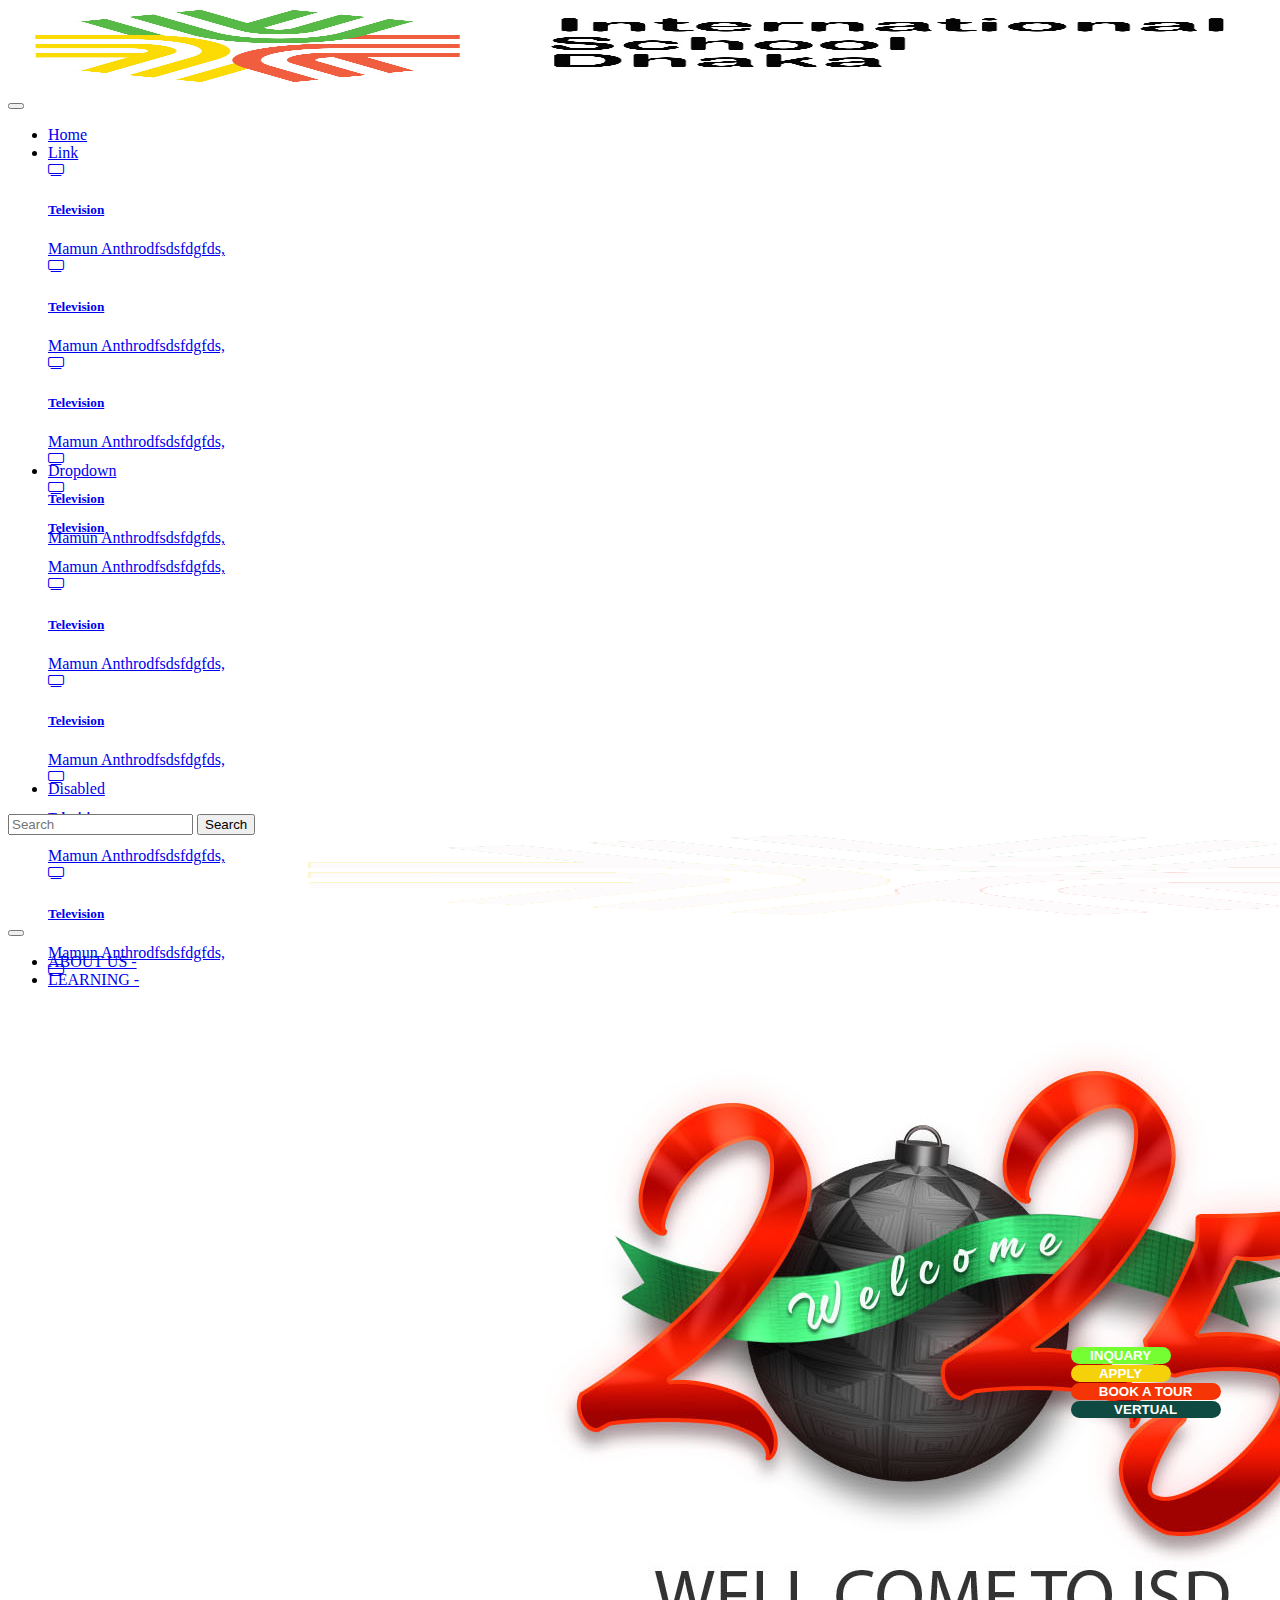
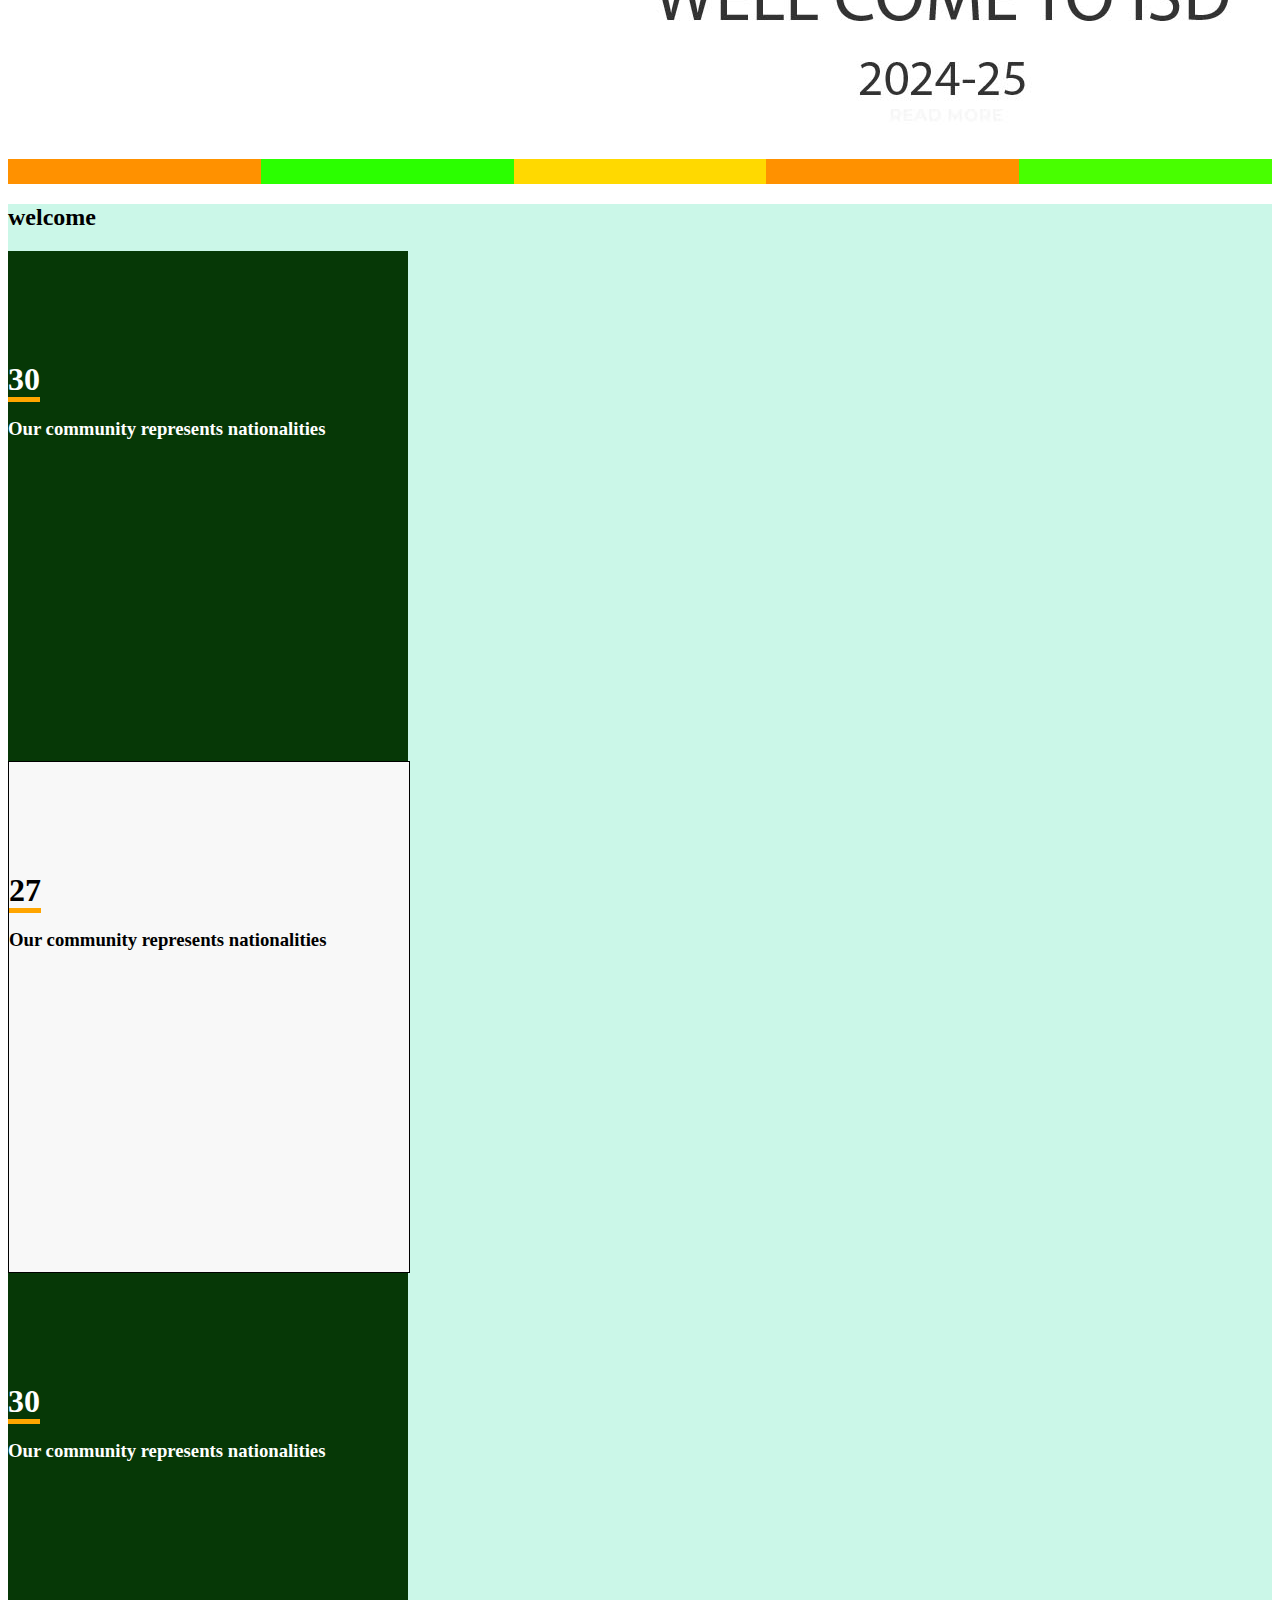
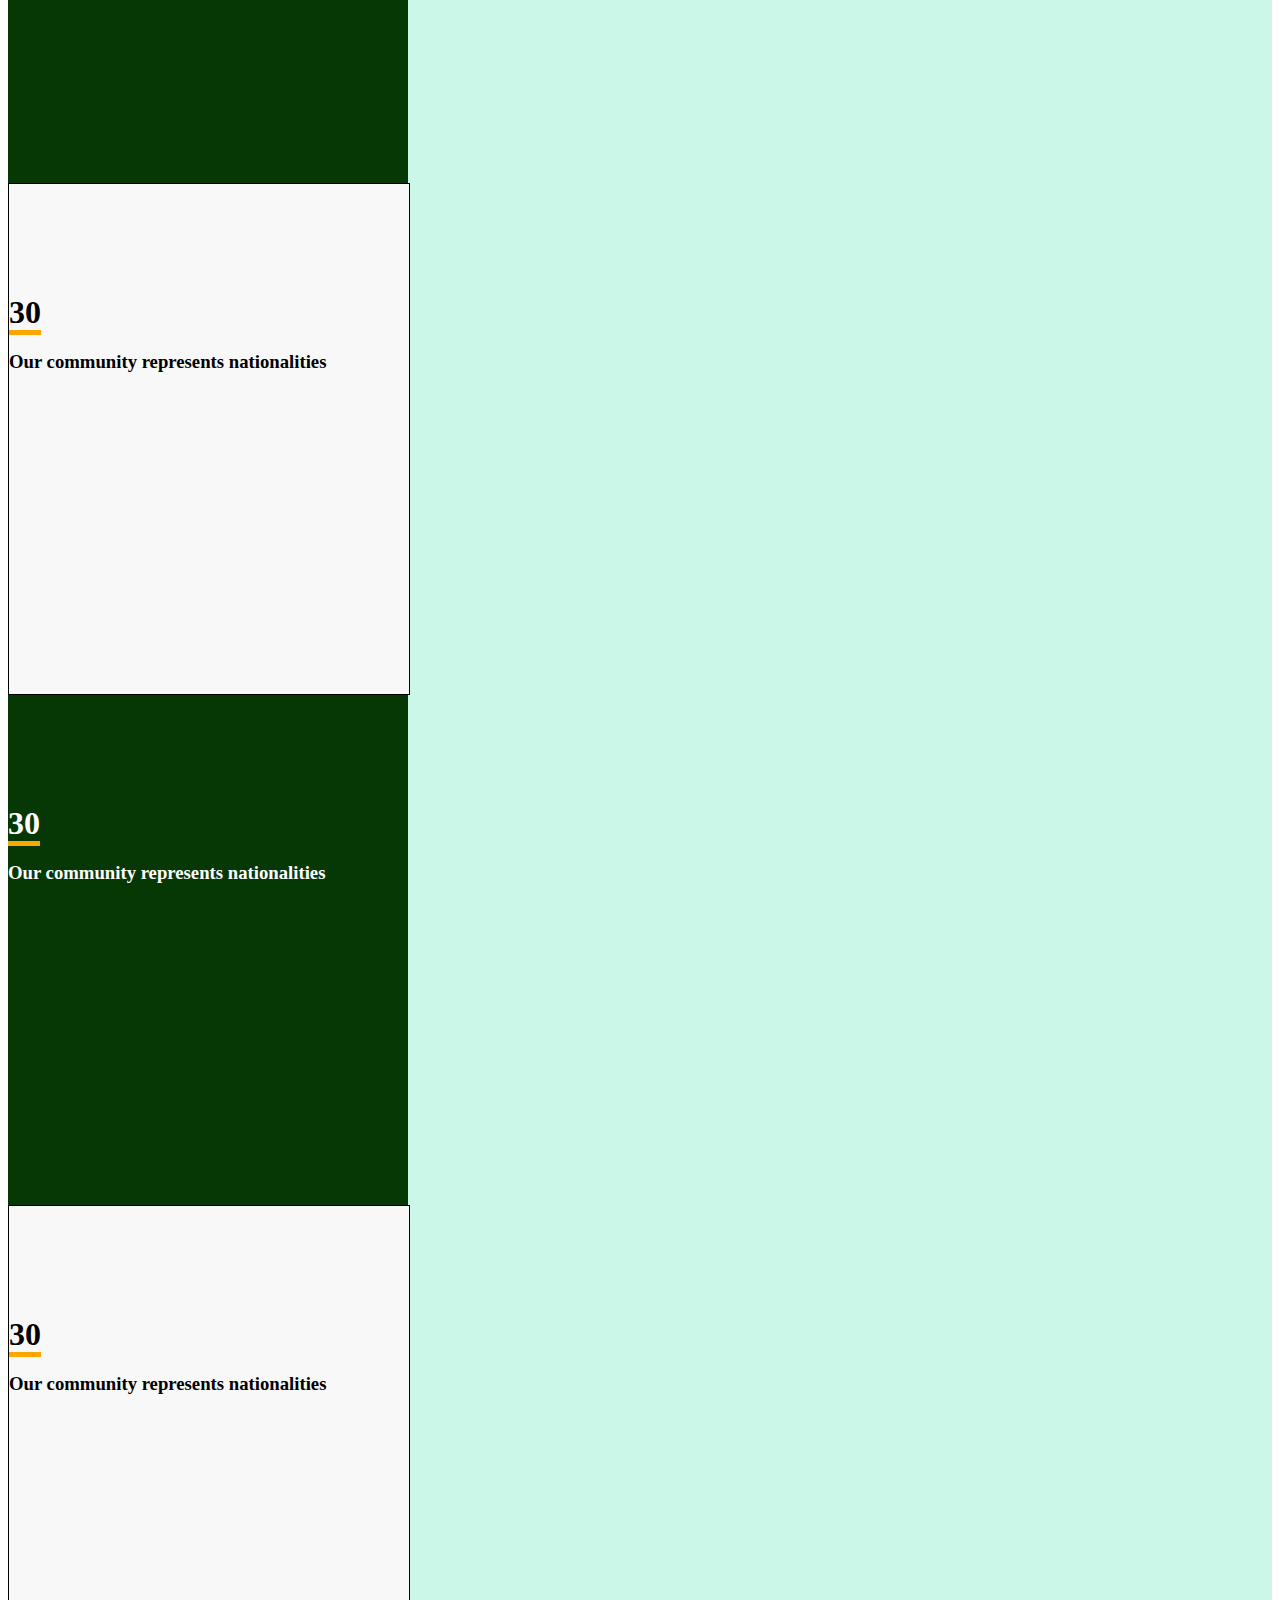
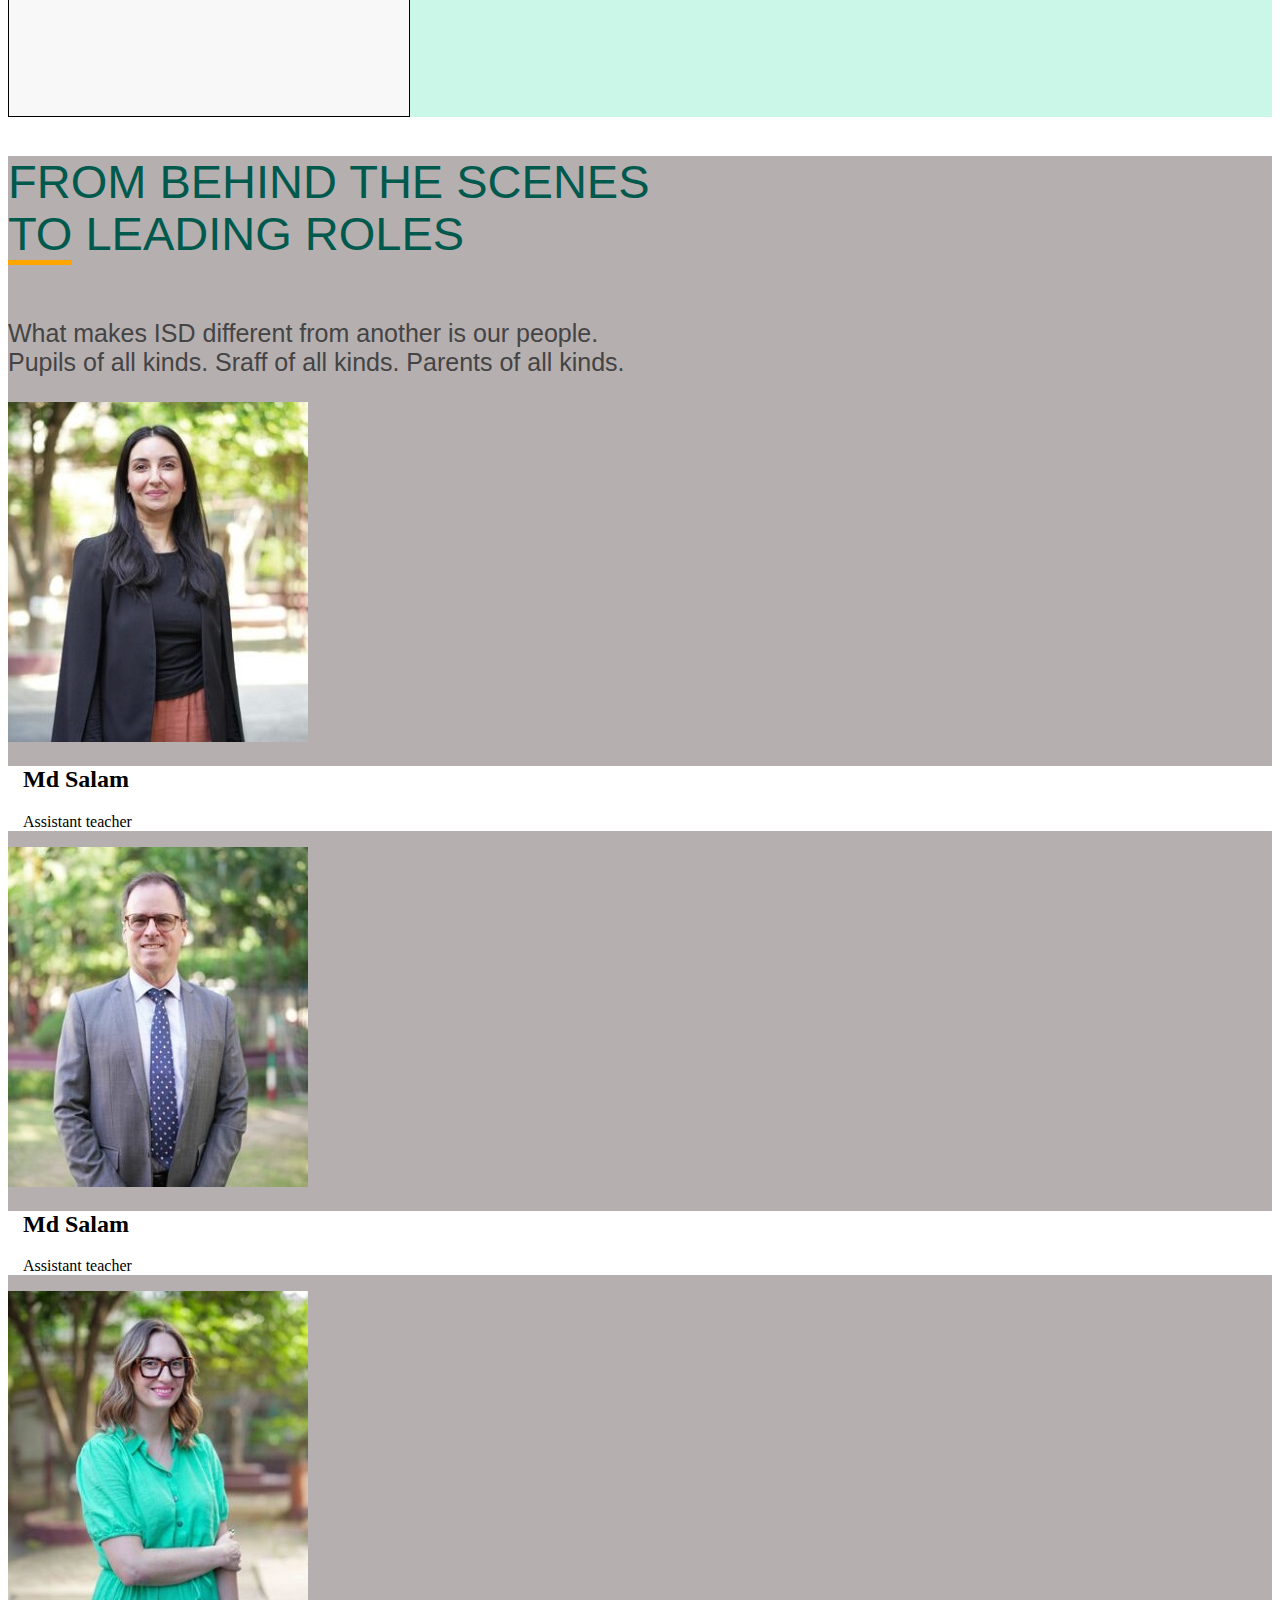
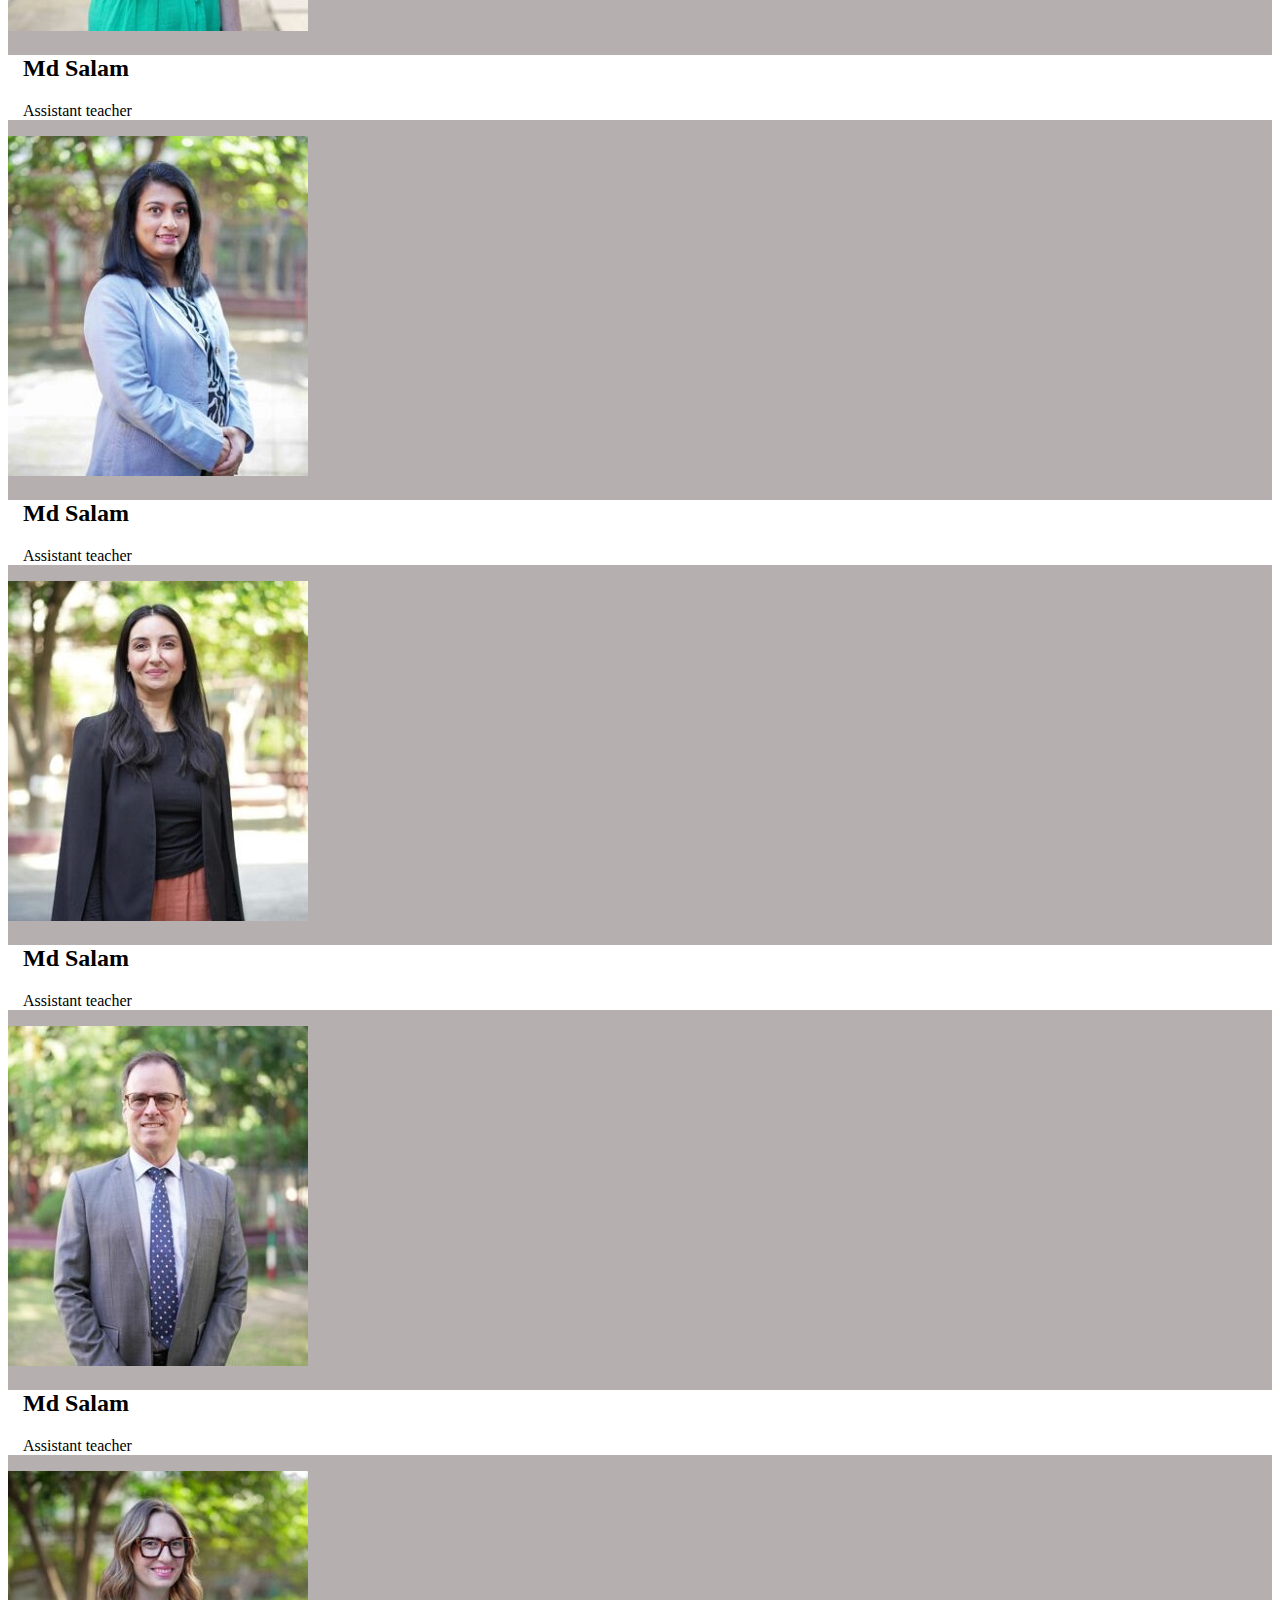
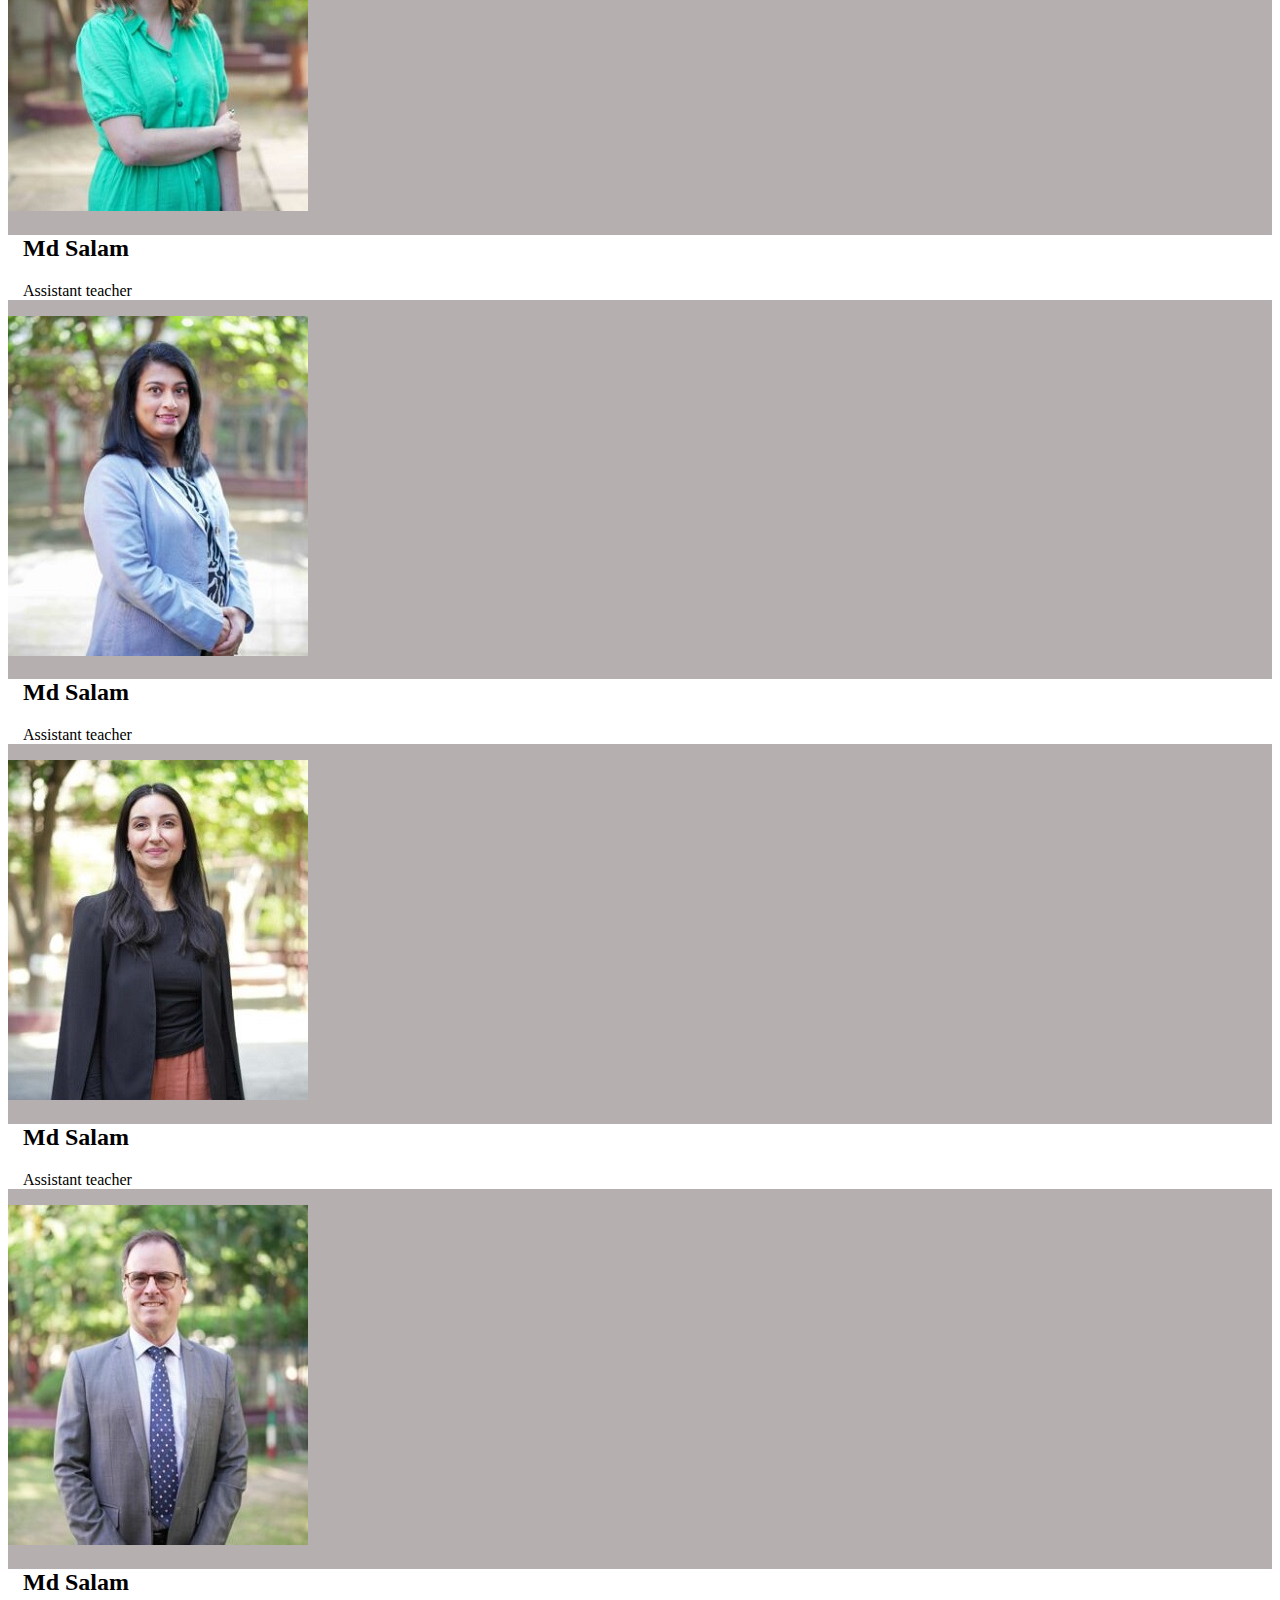
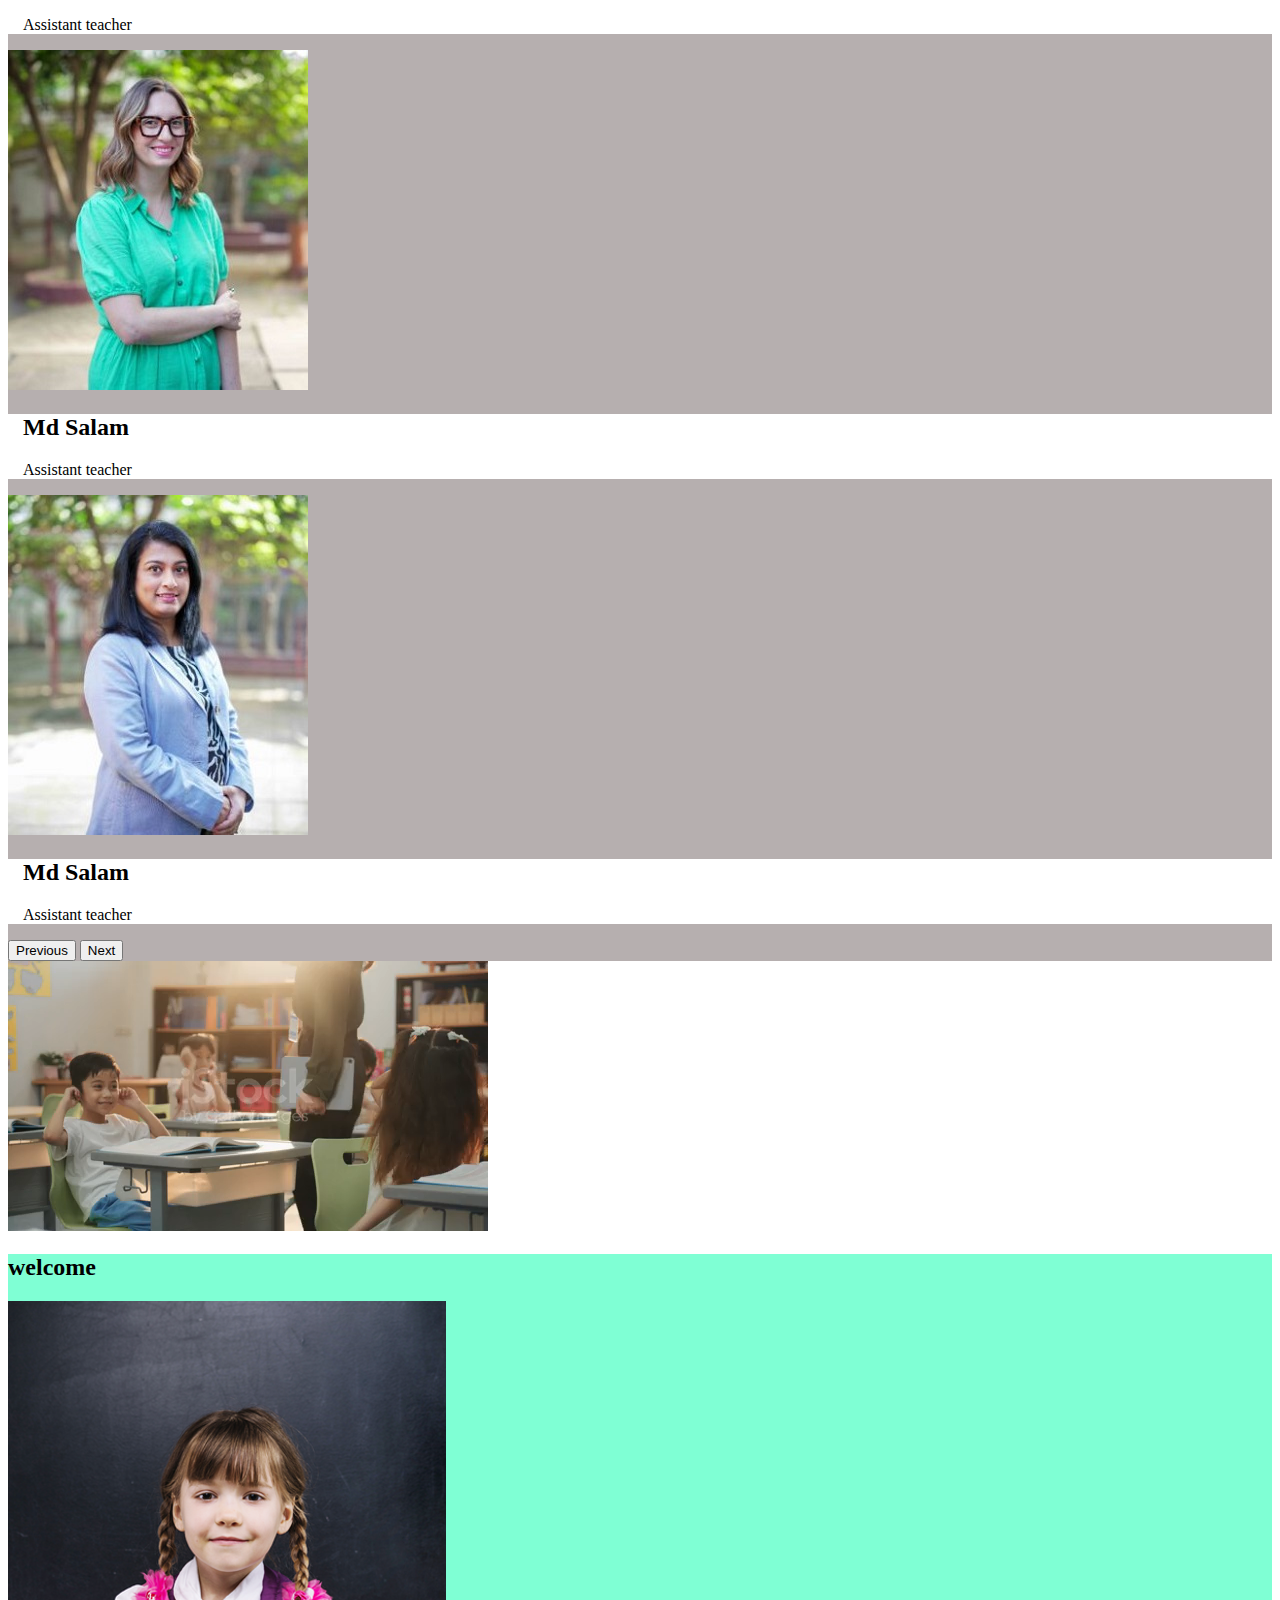
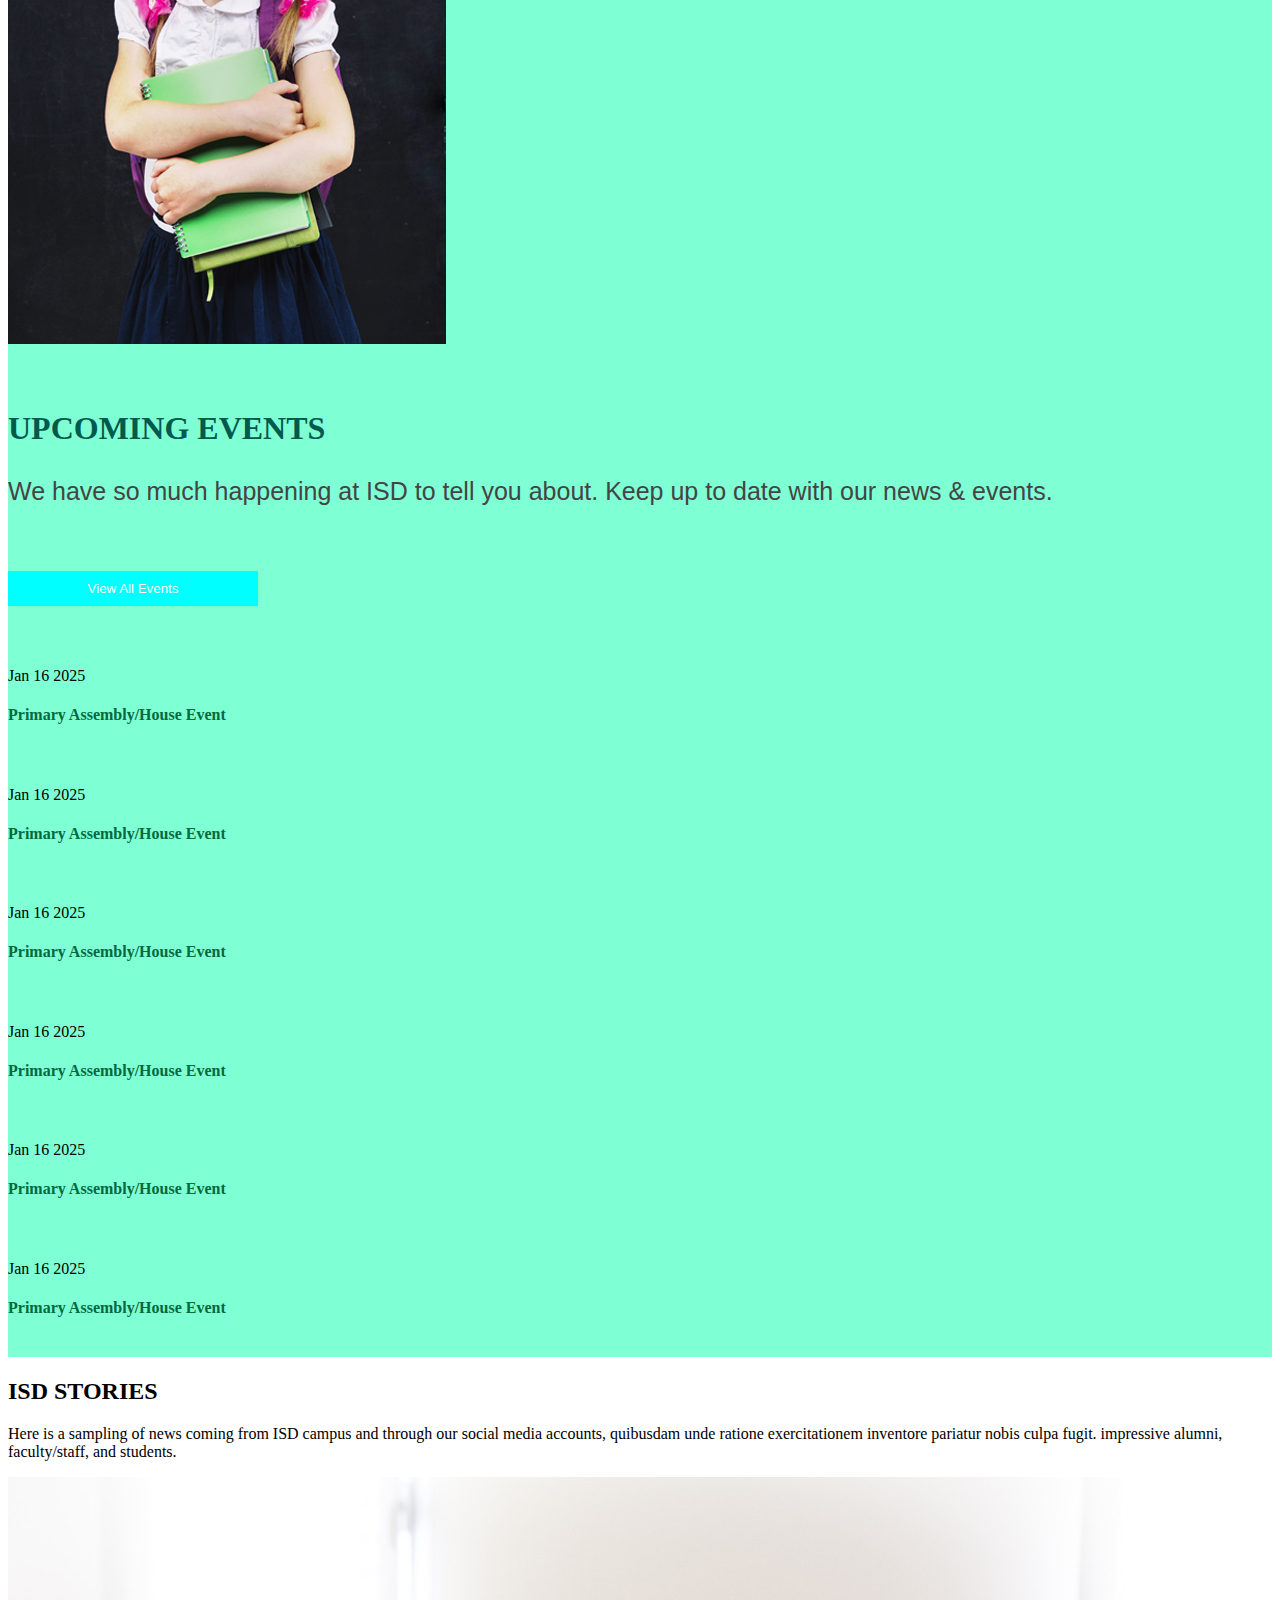
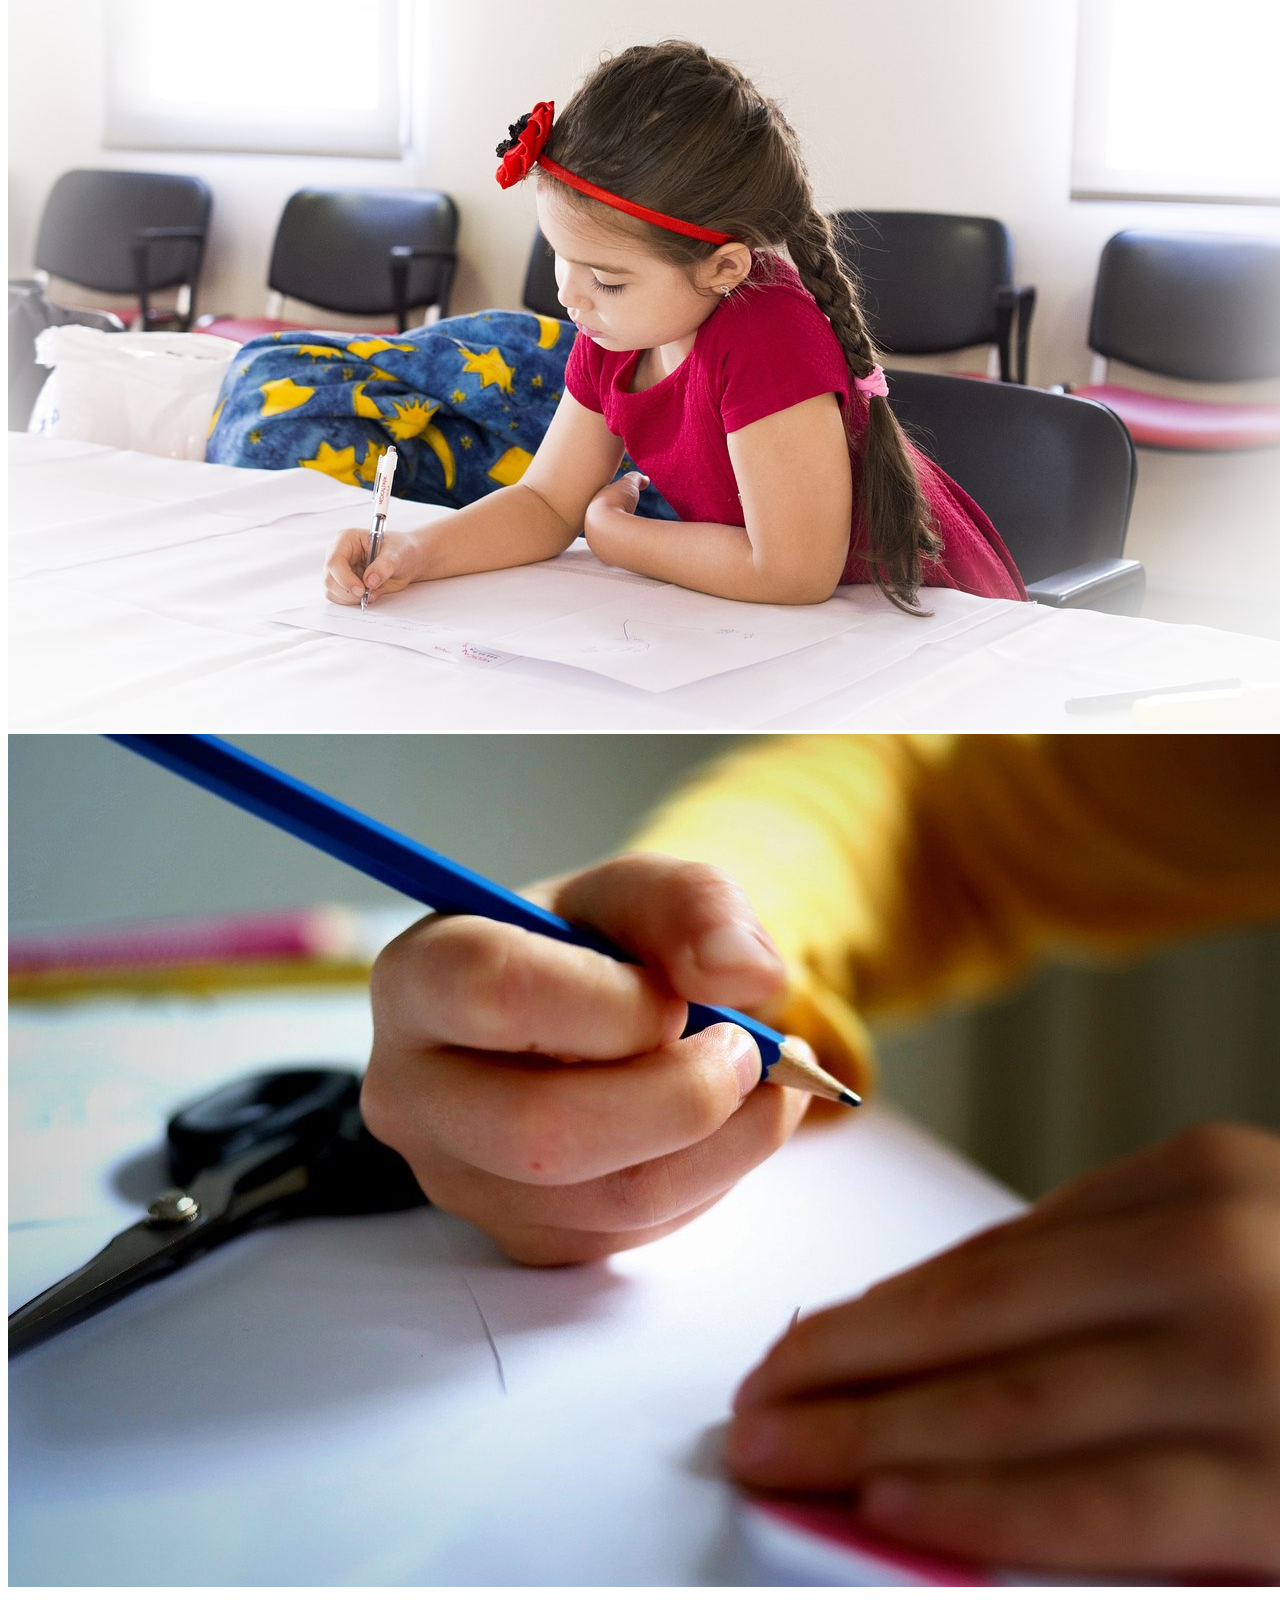
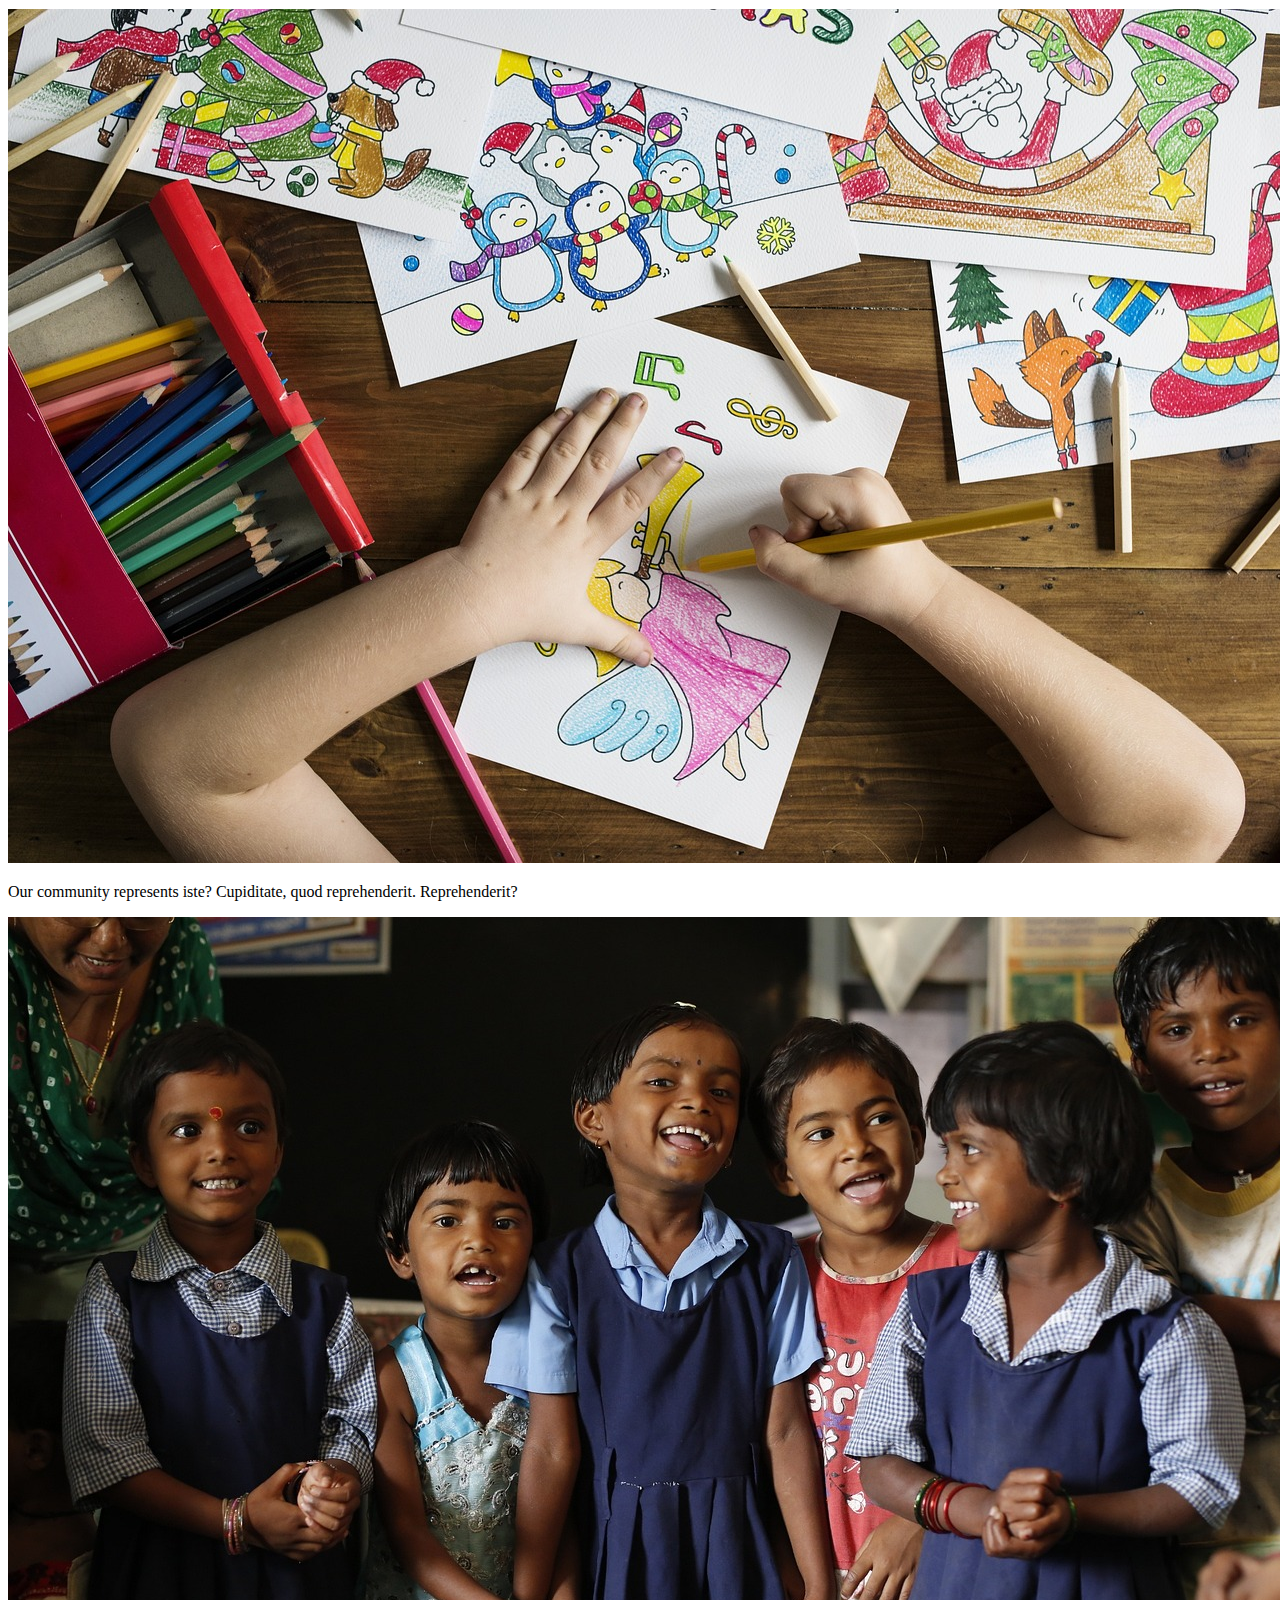
==== commit 5ef24d85: "second part" ====
--- a/index.html
+++ b/index.html
@@ -727,7 +727,7 @@
 
                 <div class="card col-sm-4 p-0   ">
                     <div class="card-body p-0 ">
-                        <img src="asset/image/ma.jpg" alt="" class="img-fluid w-100">
+                        <img src="asset/image/ma1.png" alt="" class="img-fluid w-100">
                     </div>
                 </div>
                 <div class="card col-sm-8 p-0  ">
@@ -946,61 +946,64 @@
 
 
         <div class="container">
-            <h2 class="text-center py-5 pb-5">welcome</h2>
+            <h2 class="text-center py-5 pb-2 text-warning" >ISD STORIES</h2>
+                <p class="text-center ps-5 pe-5 fs-5">Here is a sampling of news coming from ISD campus and through our social media accounts,  quibusdam unde ratione exercitationem inventore pariatur nobis culpa fugit. impressive alumni, faculty/staff, and students.</p>
             <div class="row py-5">
 
 
-                <div class="card col-sm-4 p-0 ">
-                    <div class="card-body">
-                        <img src="asset/image/cr3.jpg" alt="" class="img-fluid w-100 ">
+                <div class="card col-sm-4 p-0 px-3 ">
+                    <!-- <div class="card-body"> -->
+                        <img src="asset/image/girl1.jpg" alt="" class="img-fluid w-100 ">
                         <div class="row">
 
                             <div class="col-sm-4 p-2">
-                                <img src="asset/image/cr3.jpg" alt="" class="img-fluid w-100">
+                                <img src="asset/image/ab1.jpg" alt="" class="img-fluid w-100">
                             </div>
 
 
                             <div class="col-sm-4 p-2">
-                                <img src="asset/image/cr3.jpg" alt="" class="img-fluid w-100">
+                                <img src="asset/image/kid2.jpg" alt="" class="img-fluid w-100">
                             </div>
 
 
                             <div class="col-sm-4 p-2">
-                                <img src="asset/image/cr3.jpg" alt="" class="img-fluid w-100">
-                            </div>
-
-
-                        </div>
-
-                        <p> Our community represents
-                            nationalities</p>
-
-                    </div>
-                </div>
-
-
-
-
-                <div class="card col-sm-4 p-0">
-                    <div class="card-body">
-                        <img src="asset/image/cr3.jpg" alt="" class="img-fluid w-100">
+                                <img src="asset/image/ab2.jpg" alt="" class="img-fluid w-100">
+                            </div>
+
+
+                        </div>
+
+                        <p class="pt-2" style="text-align: justify;"> Our community represents
+                            iste? Cupiditate, quod reprehenderit. Reprehenderit?</p>
+
+                    <!-- </div> -->
+                </div>
+
+
+
+
+                <div class="card col-sm-4 p-0 px-3 bg-success" >
+                    <!-- <div class="card-body"> -->
+                        <img src="asset/image/abban.jpg" alt="" class="img-fluid w-100">
                         <div class="box1 text-center">
 
-                            <p> Our community represents
-                                nationalities</p>
-                        </div>
-                    </div>
-                </div>
-
-                <div class="card col-sm-4 p-0">
-                    <div class="card-body">
-                        <img src="asset/image/cr3.jpg" alt="" class="img-fluid w-100">
+                            <p class="pt-5" style="text-align: justify;"> Our community represents
+                                nationalities Lorem ipsum dolor sit amet consectetur adipisicing elit. Esse libero magni quam doloremque non, asperiores dicta reiciendis dolor dolore culpa iusto fugit incidunt blanditiis adipisci iste? Cupiditate, quod reprehenderit. Reprehenderit?</p>
+                        </div>
+                    <!-- </div> -->
+                </div>
+
+                <div class="card col-sm-4 p-0 px-3">
+                    <!-- <div class="card-body"> -->
+                        <img src="asset/image/abban1.jpg" alt="" class="img-fluid w-100">
                         <div class="box text-center">
 
-                            <p> Our community represents
-                                nationalities</p>
-                        </div>
-                    </div>
+                            <p class="pt-5" style="text-align: justify;"> Our community represents
+                                nationalities Lorem ipsum dolor sit amet consectetur adipisicing elit. Esse libero magni quam doloremque non, asperiores dicta reiciendis dolor dolore culpa iusto fugit incidunt blanditiis adipisci iste? Cupiditate, quod reprehenderit. Reprehenderit?</p>
+                                
+                       
+                        </div>
+                    <!-- </div> -->
                 </div>
 
 
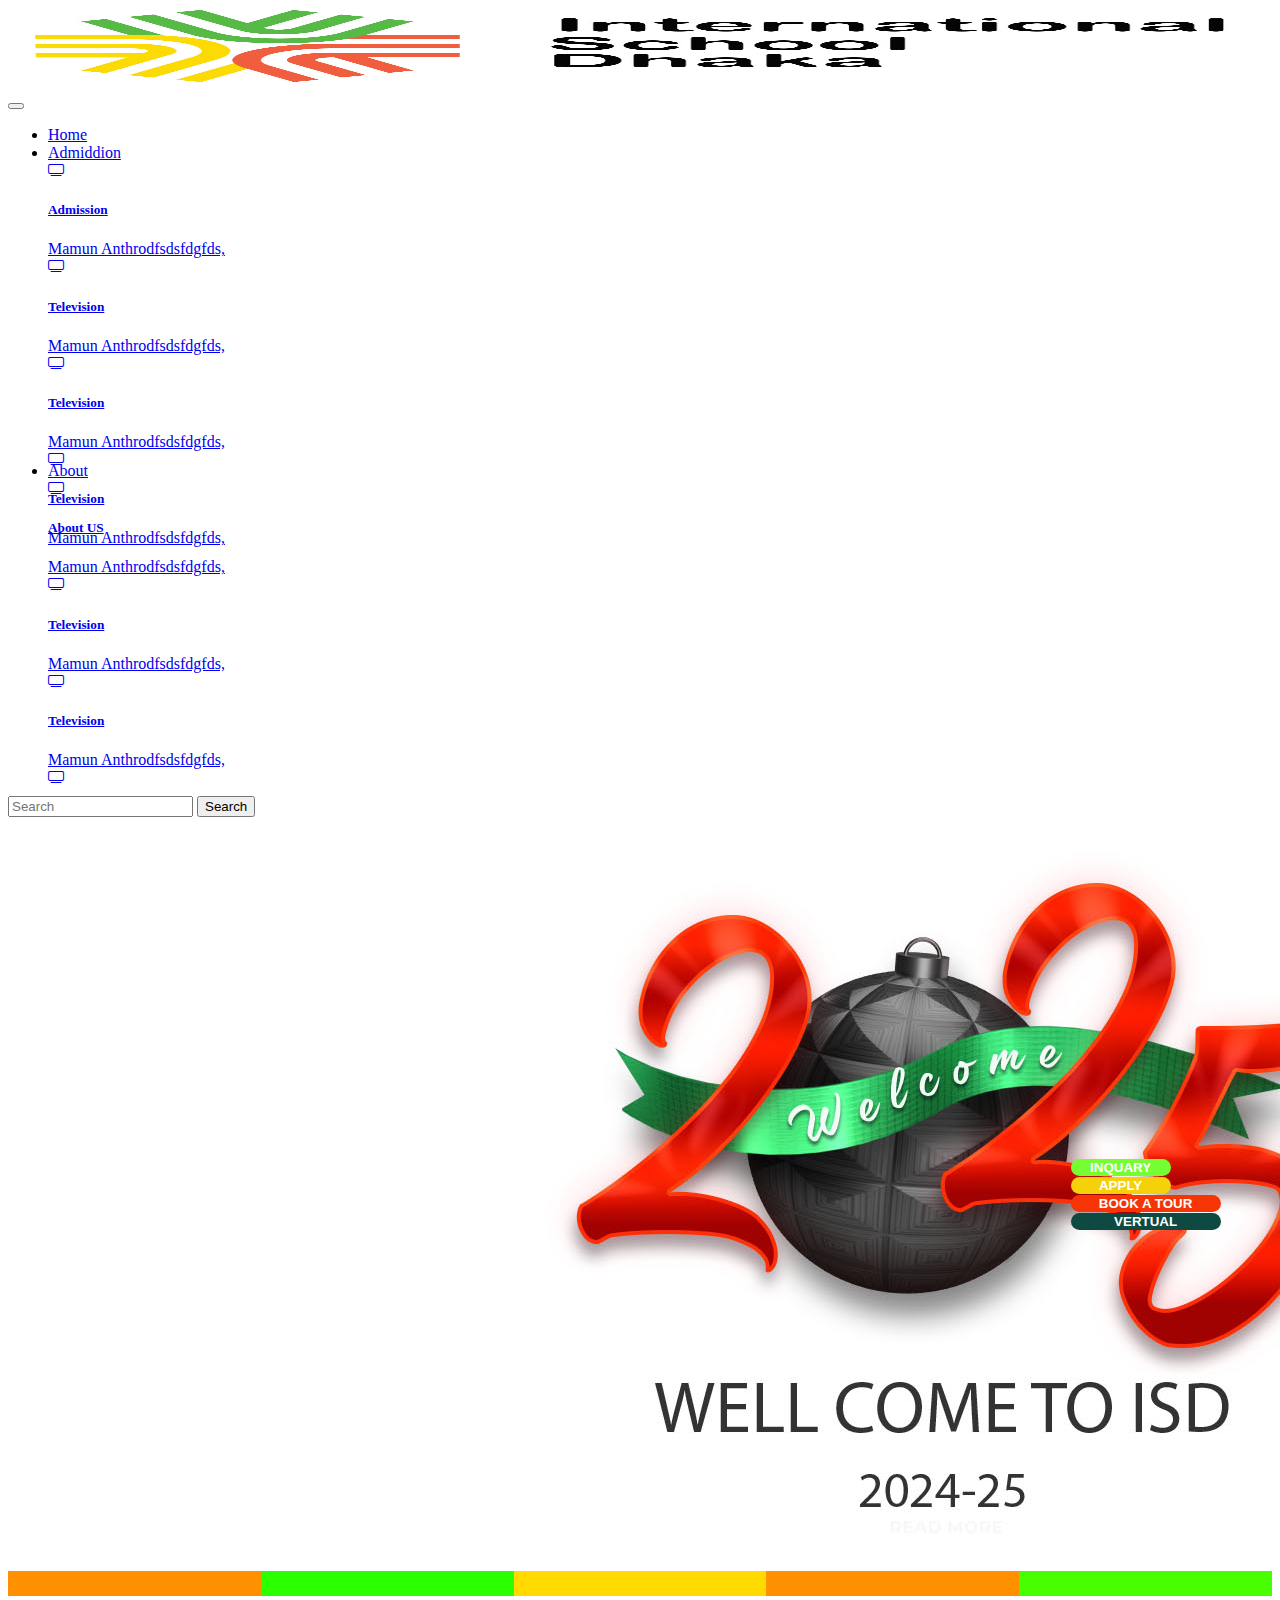
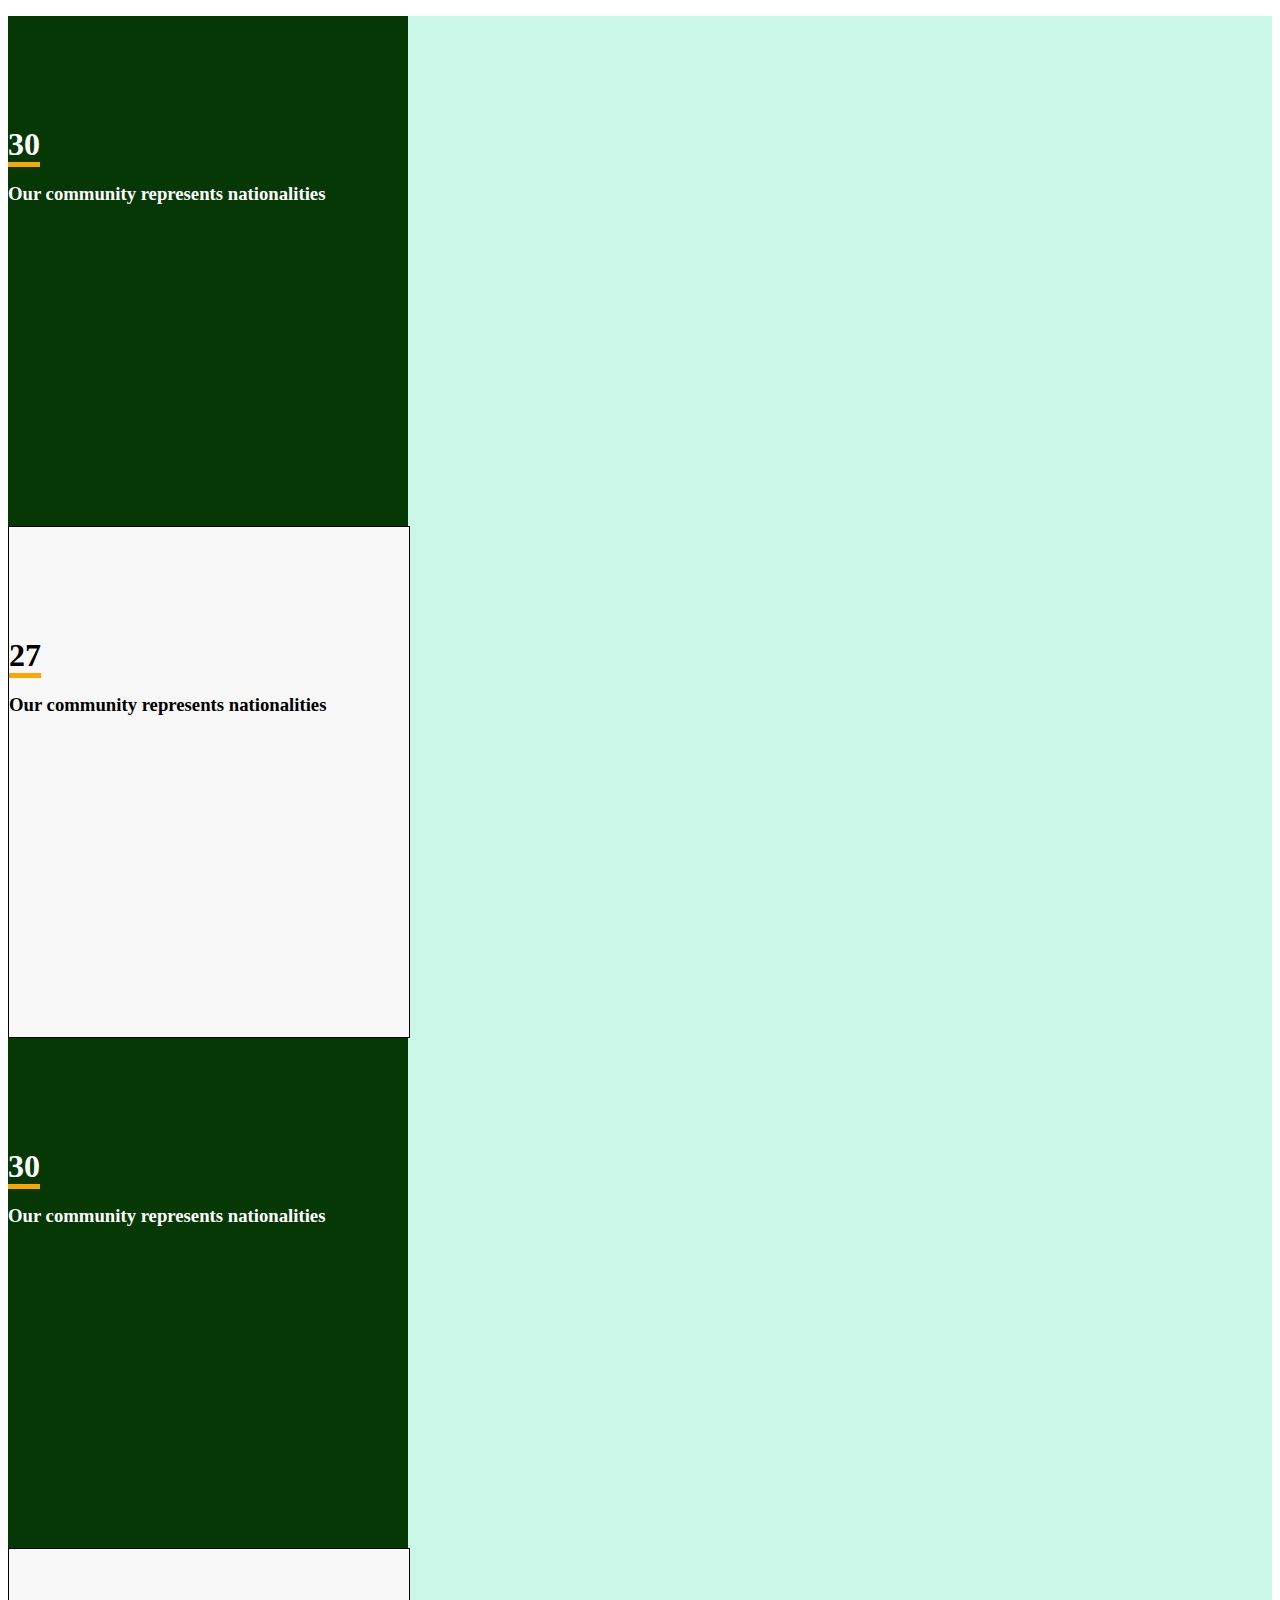
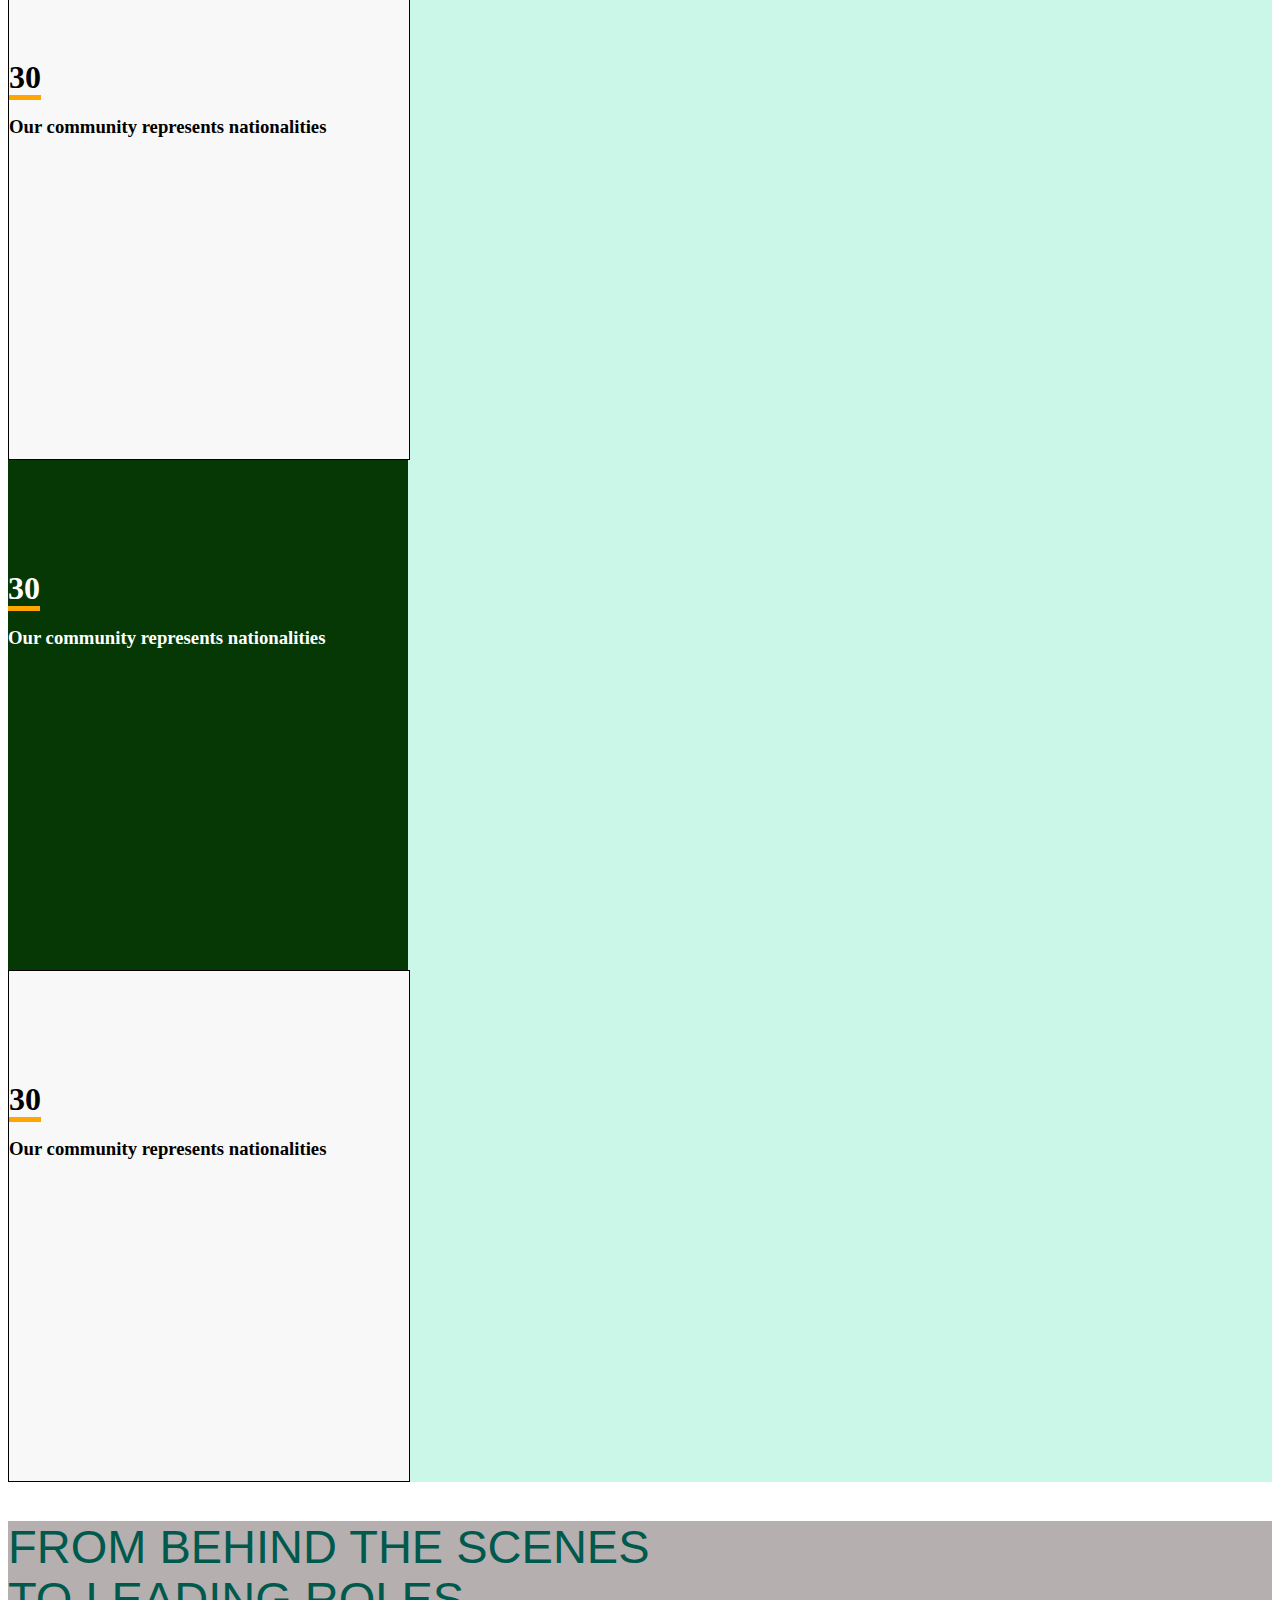
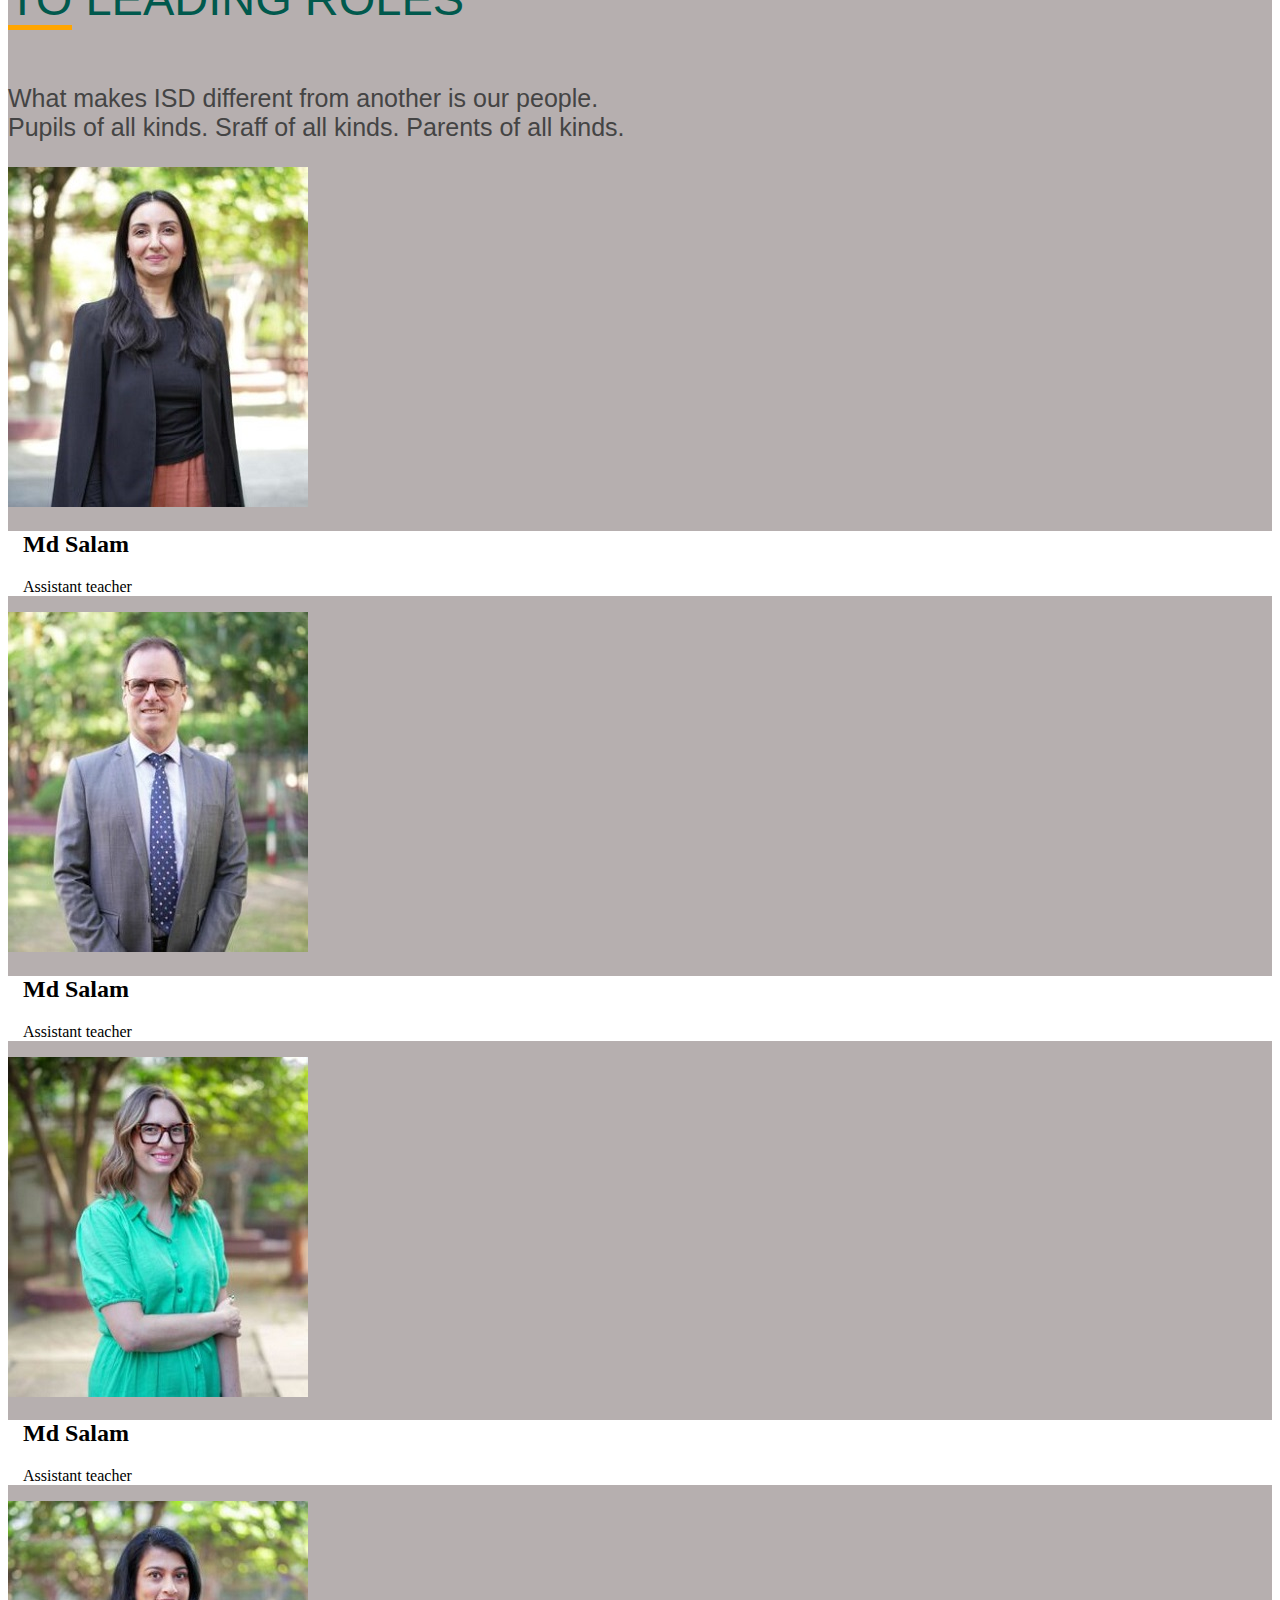
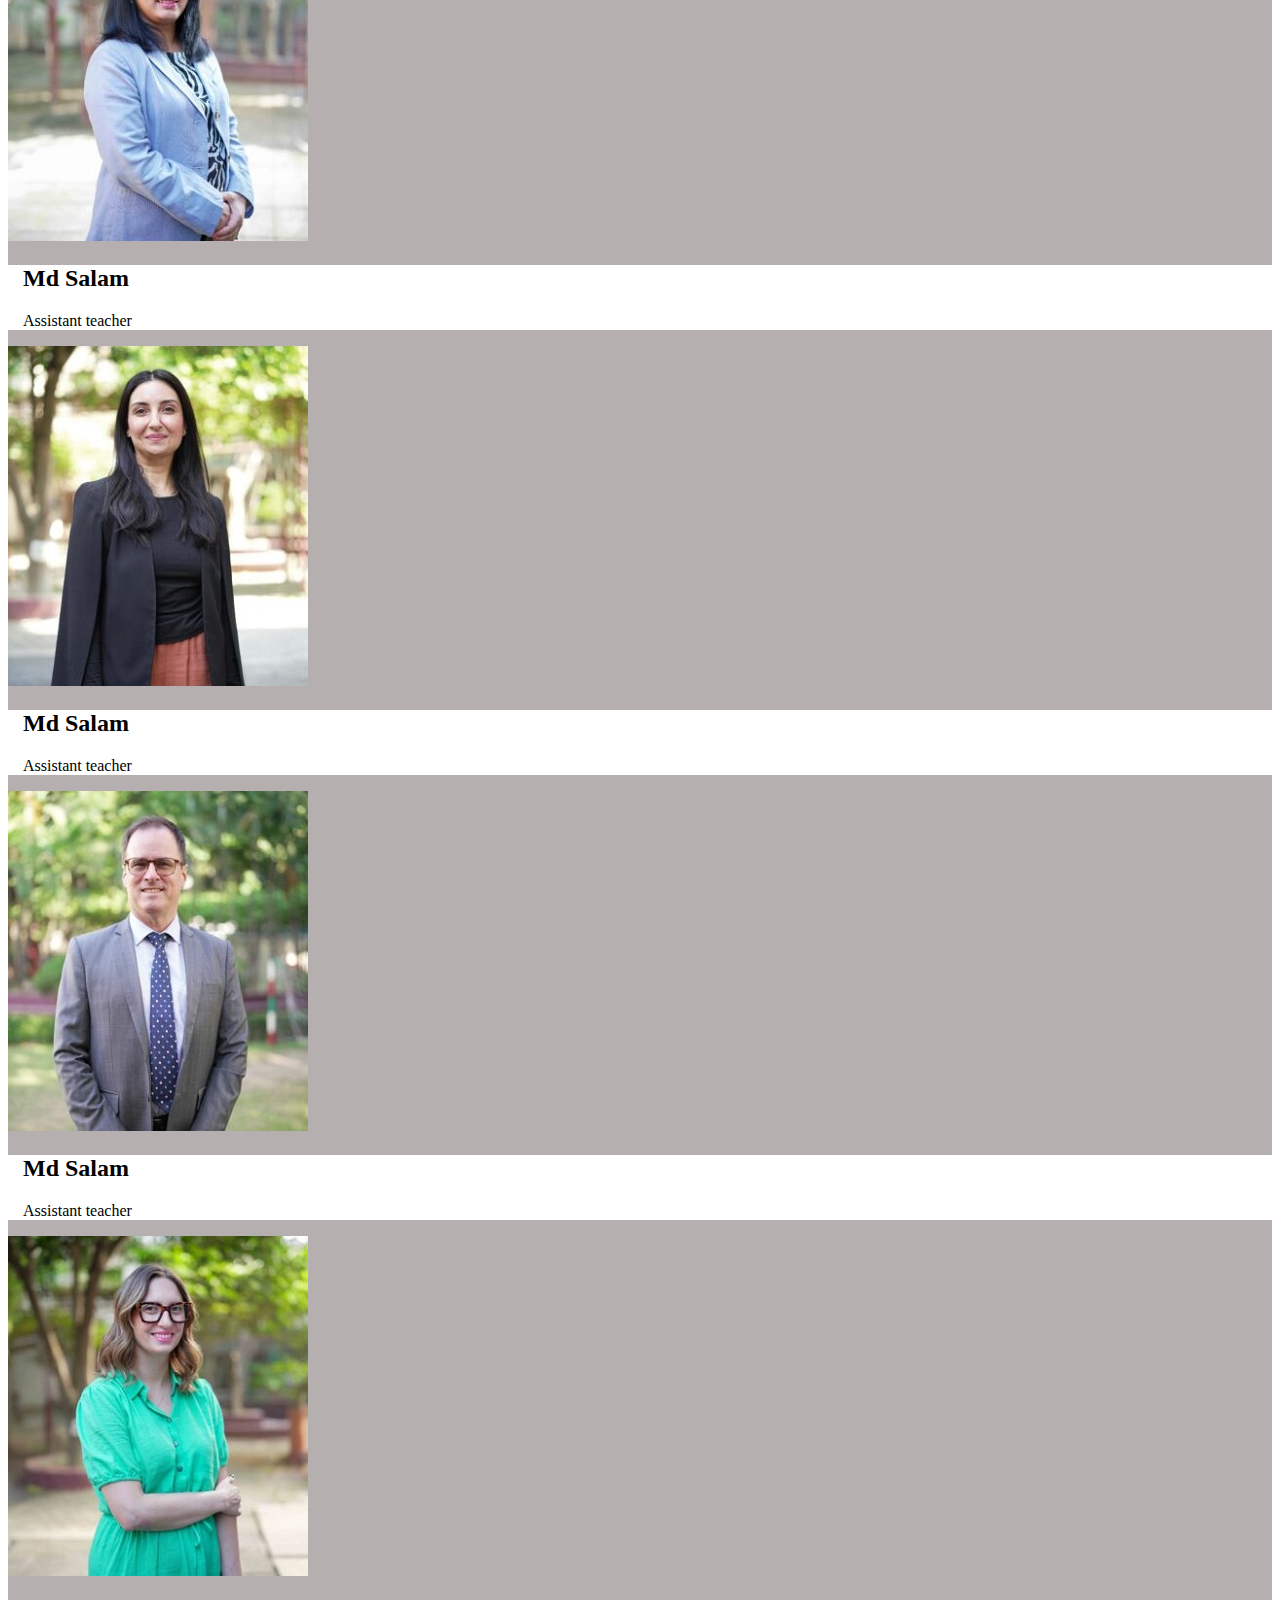
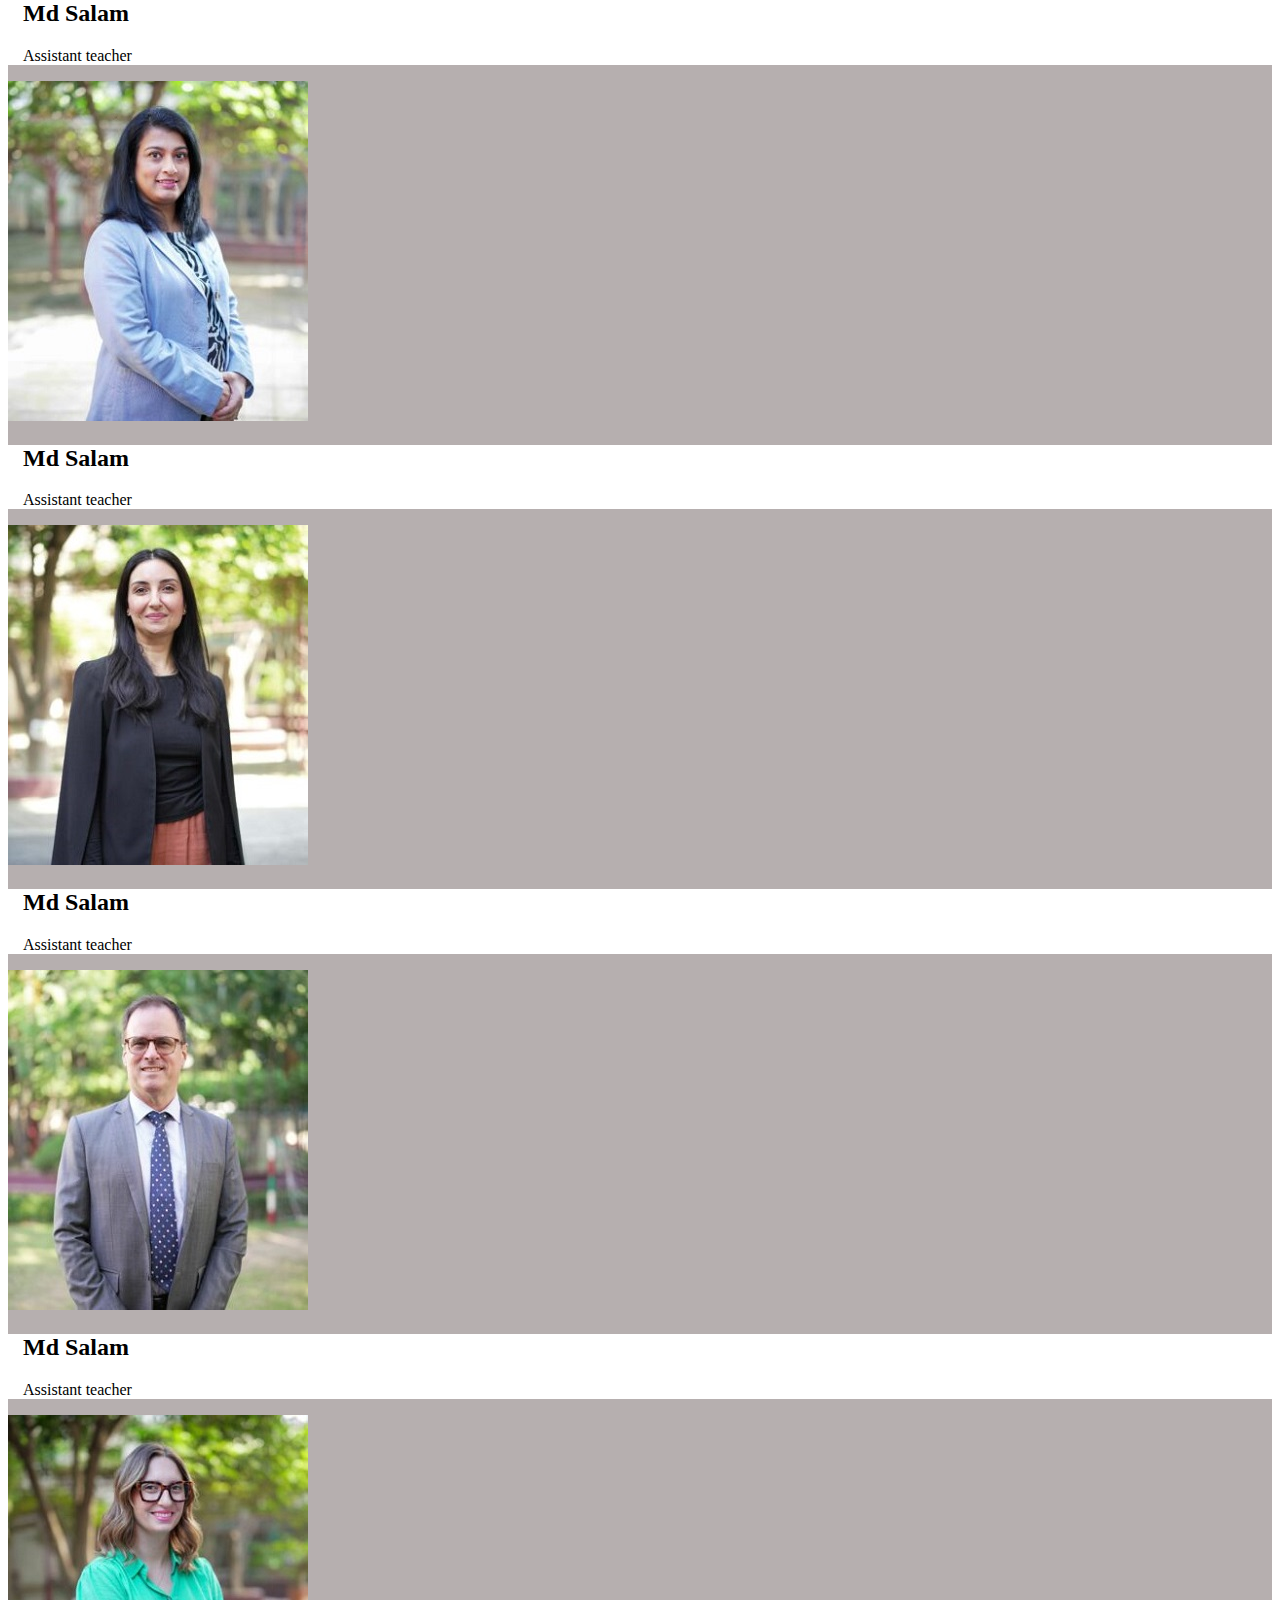
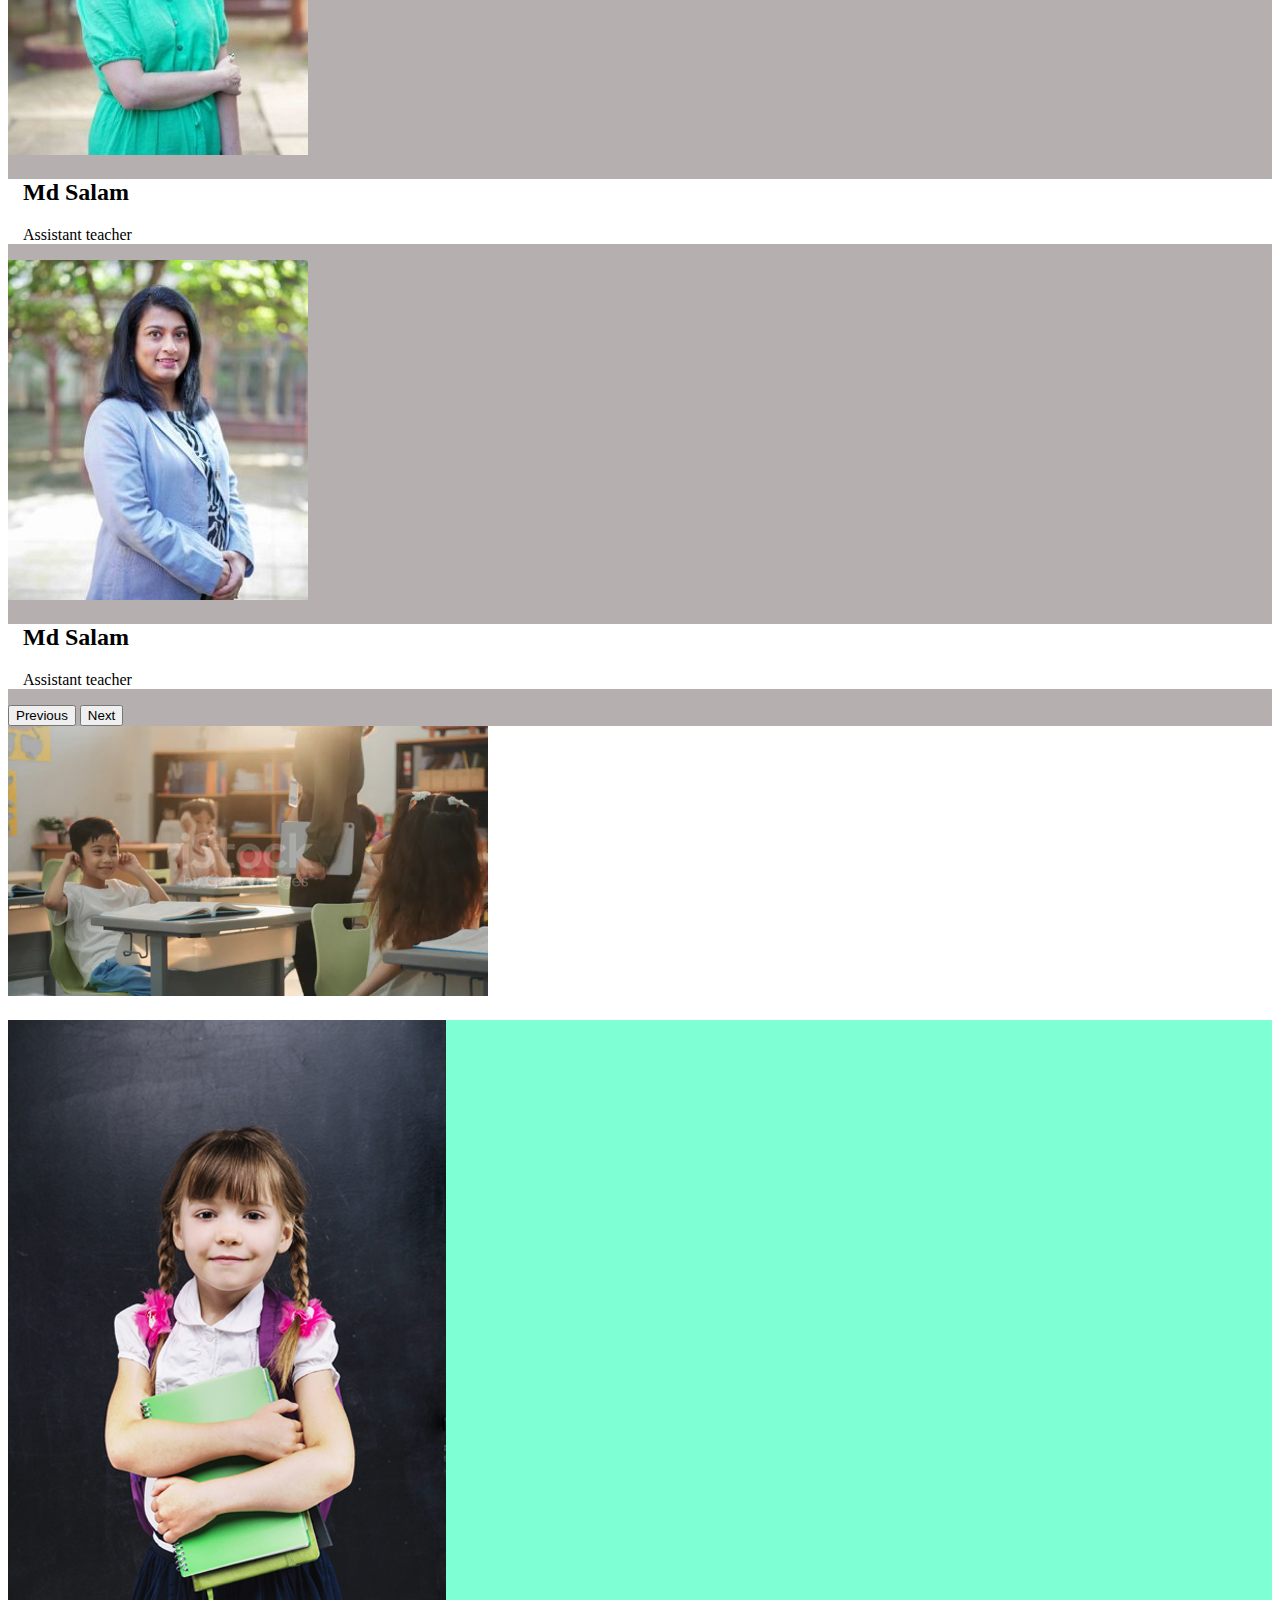
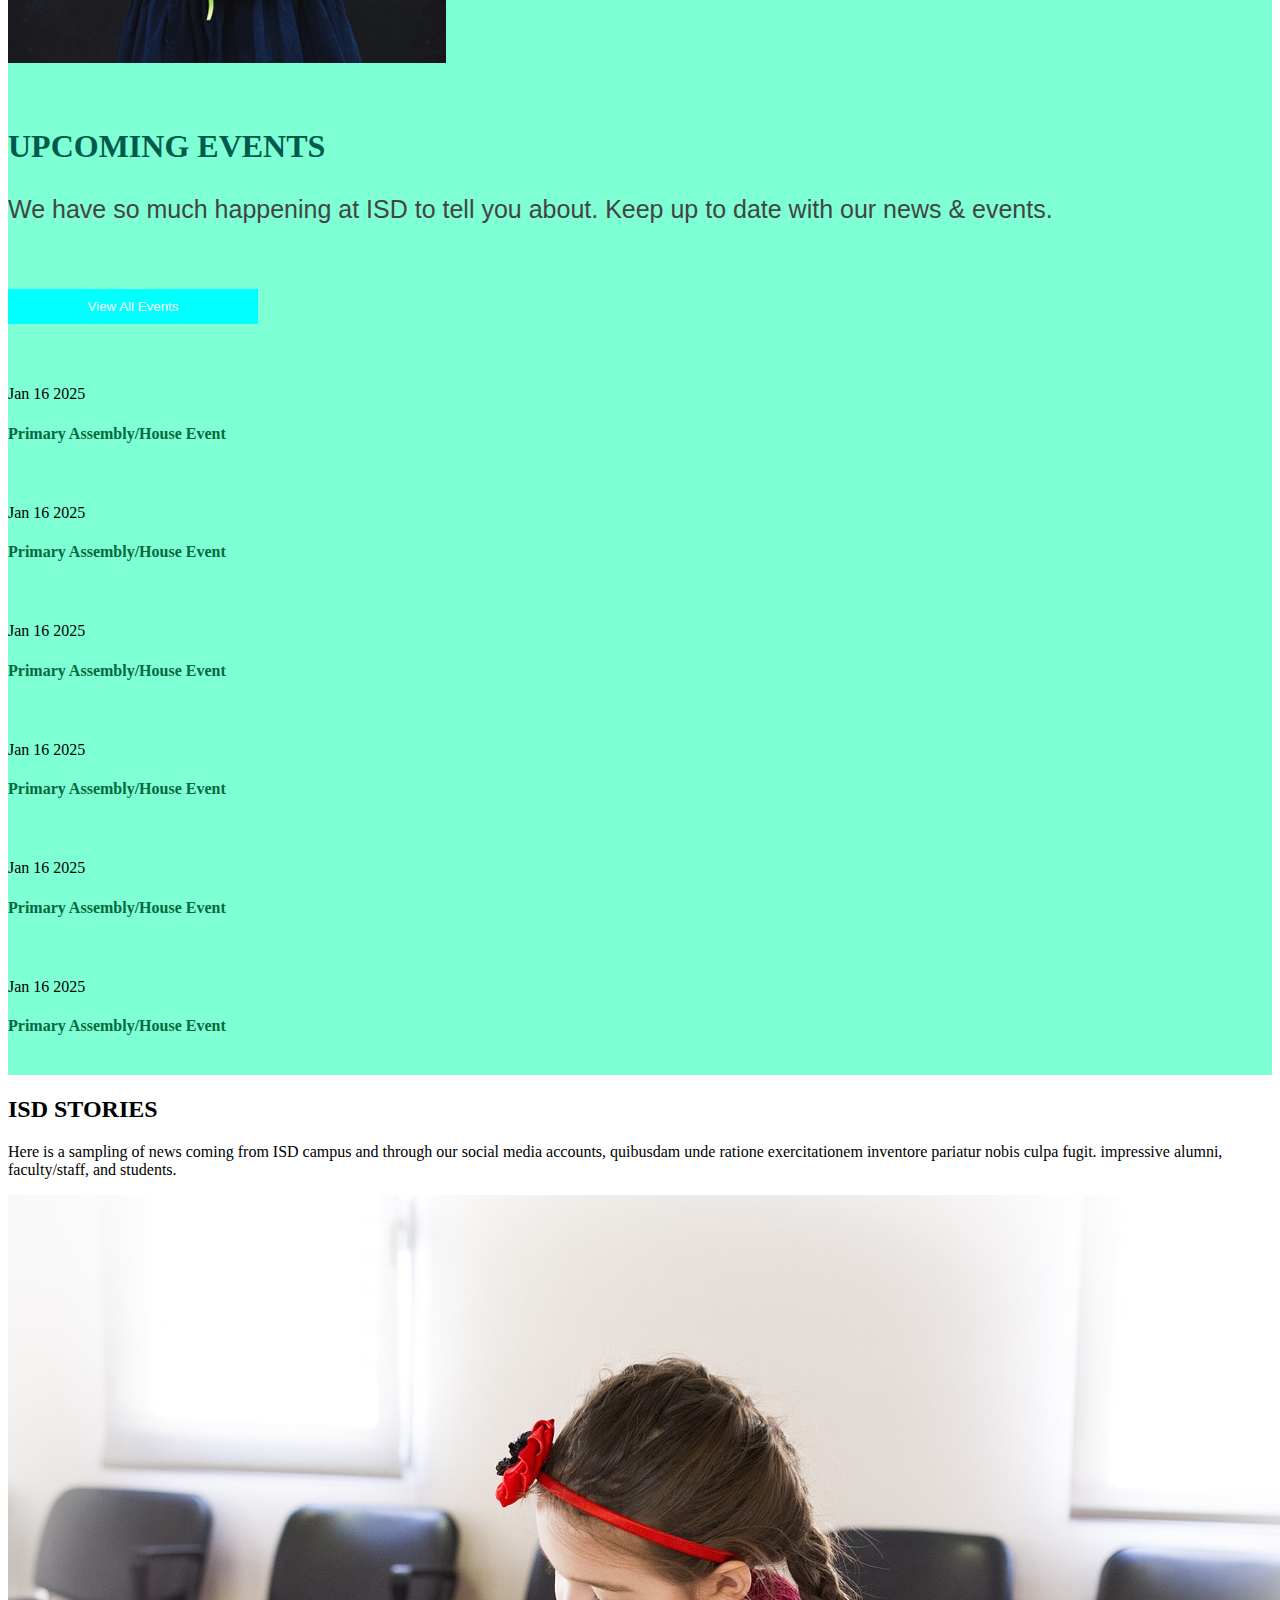
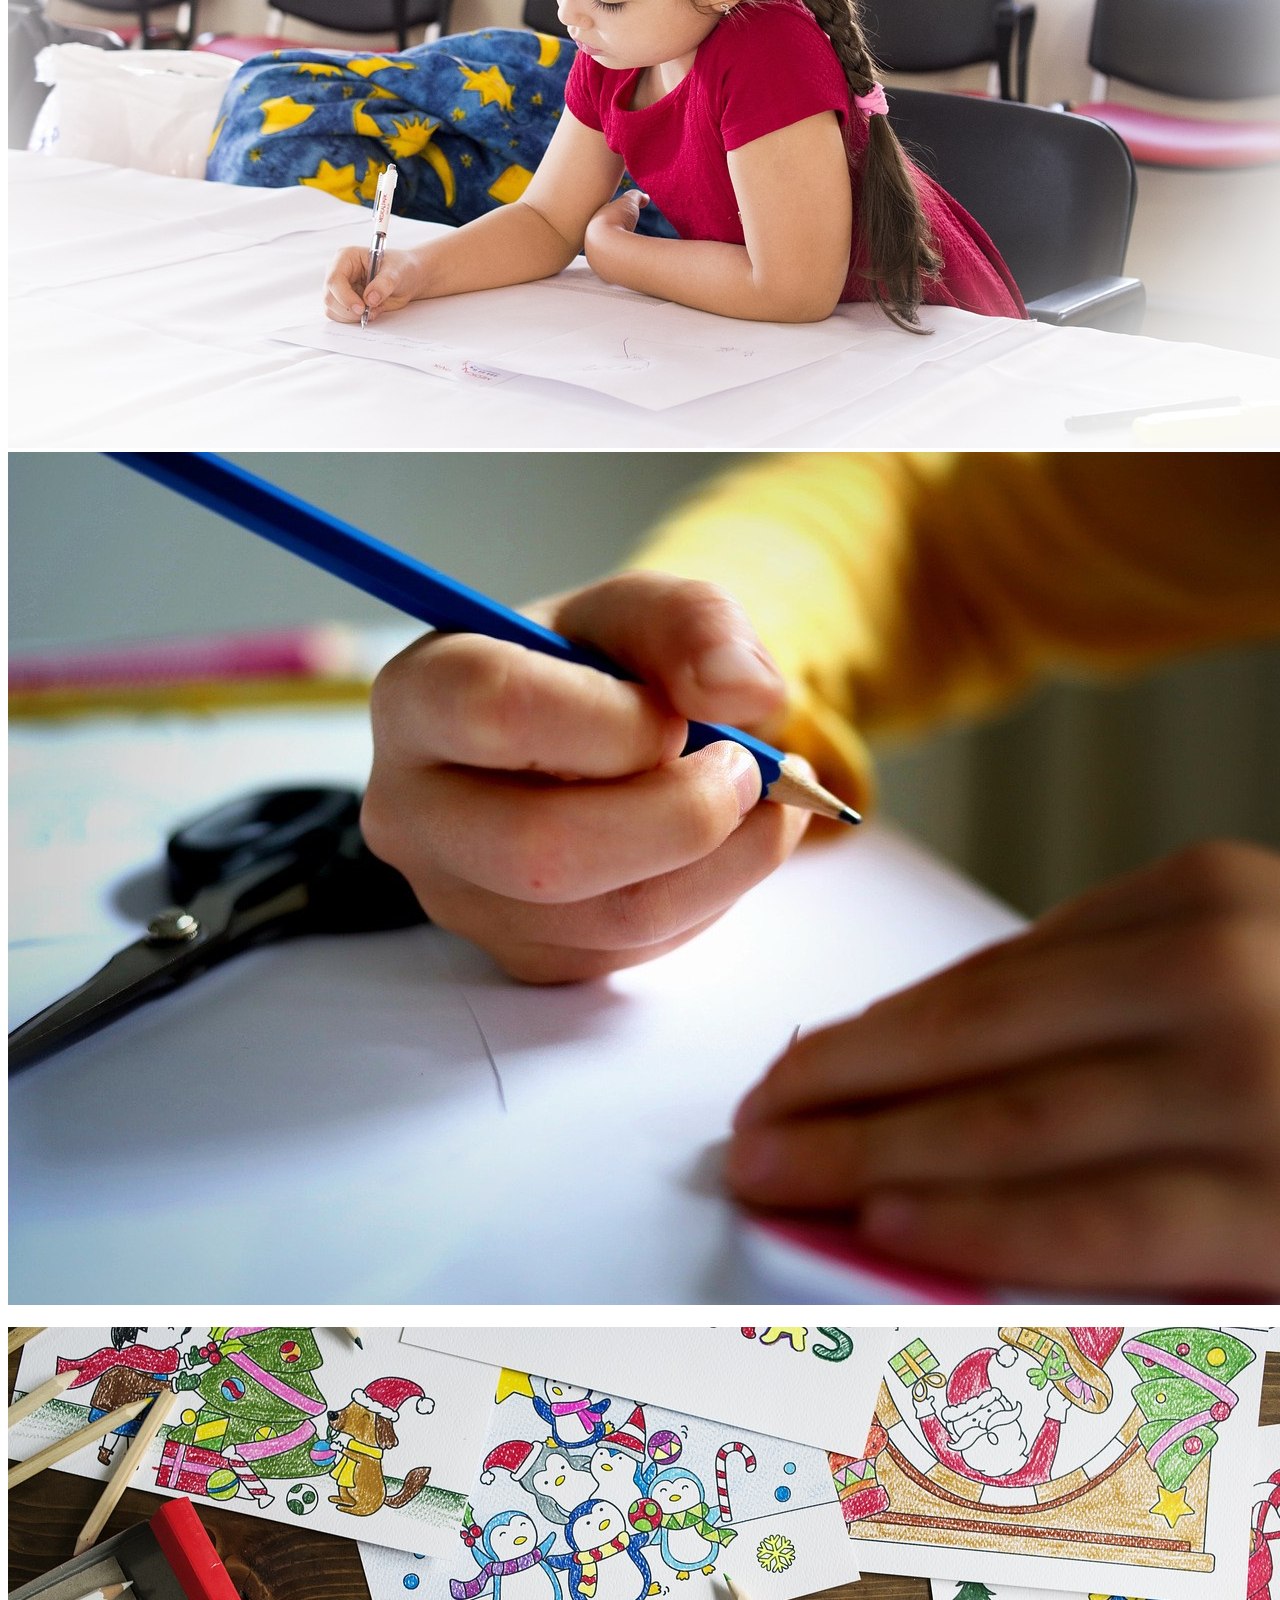
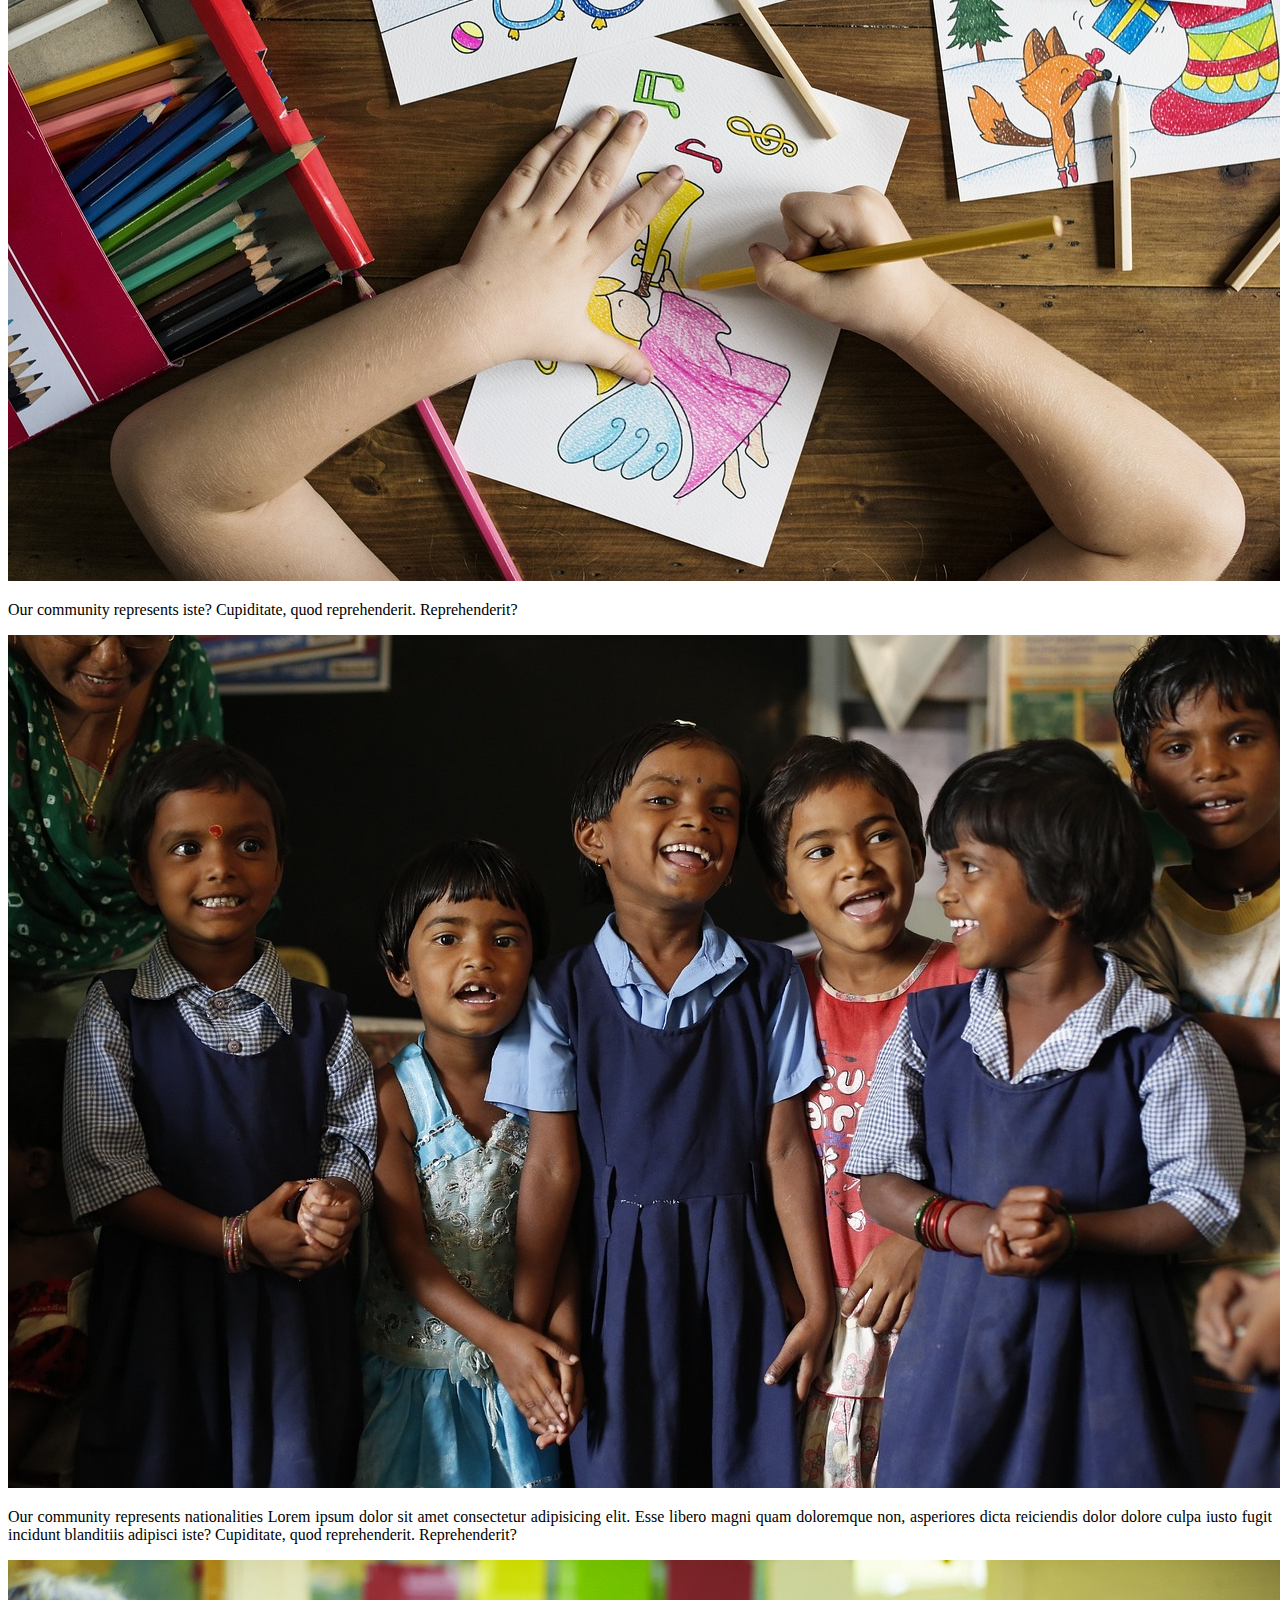
==== commit 8ad7fe95: "page connect" ====
--- a/index.html
+++ b/index.html
@@ -4,7 +4,7 @@
 <head>
     <meta charset="UTF-8">
     <meta name="viewport" content="width=device-width, initial-scale=1.0">
-    <title>school website</title>
+    <title>Home</title>
     <link href="https://cdn.jsdelivr.net/npm/bootstrap@5.0.2/dist/css/bootstrap.min.css" rel="stylesheet"
         integrity="sha384-EVSTQN3/azprG1Anm3QDgpJLIm9Nao0Yz1ztcQTwFspd3yD65VohhpuuCOmLASjC" crossorigin="anonymous">
     <script src="https://cdn.jsdelivr.net/npm/bootstrap@5.0.2/dist/js/bootstrap.bundle.min.js"
@@ -36,12 +36,12 @@
                     <div class="collapse navbar-collapse" id="navbarSupportedContent">
                         <ul class="navbar-nav mx-auto mb-2 mb-lg-0">
                             <li class="nav-item">
-                                <a class="nav-link active" aria-current="page" href="#">Home</a>
+                                <a class="nav-link active" aria-current="page" href="index.html">Home</a>
                             </li>
                             <li class="nav-item dropdown">
                                 <a class="nav-link dropdown-toggle" href="#" id="navbarDropdown1" role="button"
                                     data-bs-toggle="dropdown" aria-expanded="false">
-                                    Link</a>
+                                    Admiddion</a>
 
                                 <!----dropdown-->
                                 <div class="dropdown-menu ">
@@ -49,6 +49,27 @@
                                     <div class="row">
 
                                         <div class="col-sm-6">
+
+                                            <a href="admission.html" class="text-dark text-decoration-none">
+
+                                                <div class="d-flex">
+
+                                                    <div class="icon fs-1 px-3 bg-warning  rounded-3"><i
+                                                            class="bi bi-tv"></i></div>
+                                                    <div class="text px-3">
+                                                        <h5>Admission</h5>
+                                                        <div>Mamun Anthrodfsdsfdgfds,</div>
+                                                    </div>
+                                                </div>
+
+                                            </a>
+
+
+                                        </div>
+
+
+
+                                        <div class="col-sm-6 pb-3">
 
                                             <a href="#" class="text-dark text-decoration-none">
 
@@ -64,14 +85,10 @@
 
                                             </a>
 
-
                                         </div>
 
 
-
-                                        <div class="col-sm-6 pb-3">
-
-                                            <a href="#" class="text-dark text-decoration-none">
+                                        <div class="col-sm-6 pb-3"> <a href="#" class="text-dark text-decoration-none">
 
                                                 <div class="d-flex">
 
@@ -83,9 +100,9 @@
                                                     </div>
                                                 </div>
 
-                                            </a>
-
-                                        </div>
+                                            </a></div>
+
+
 
 
                                         <div class="col-sm-6 pb-3"> <a href="#" class="text-dark text-decoration-none">
@@ -101,11 +118,48 @@
                                                 </div>
 
                                             </a></div>
-
-
-
-
-                                        <div class="col-sm-6 pb-3"> <a href="#" class="text-dark text-decoration-none">
+                                    </div>
+                                </div>
+                                <!----dropdown-->
+
+
+                            </li>
+                            <li class="nav-item dropdown">
+                                <a class="nav-link dropdown-toggle" href="#" id="navbarDropdown" role="button"
+                                    data-bs-toggle="dropdown" aria-expanded="false">
+                                    About
+                                </a>
+
+
+
+                                <div class="dropdown-menu ">
+
+                                    <div class="row">
+
+                                        <div class="col-sm-6">
+
+                                            <a href="about.html" class="text-dark text-decoration-none">
+
+                                                <div class="d-flex">
+
+                                                    <div class="icon fs-1 px-3 bg-warning  rounded-3"><i
+                                                            class="bi bi-tv"></i></div>
+                                                    <div class="text px-3">
+                                                        <h5>About US</h5>
+                                                        <div>Mamun Anthrodfsdsfdgfds,</div>
+                                                    </div>
+                                                </div>
+
+                                            </a>
+
+
+                                        </div>
+
+
+
+                                        <div class="col-sm-6 pb-3">
+
+                                            <a href="#" class="text-dark text-decoration-none">
 
                                                 <div class="d-flex">
 
@@ -117,28 +171,12 @@
                                                     </div>
                                                 </div>
 
-                                            </a></div>
-                                    </div>
-                                </div>
-                                <!----dropdown-->
-
-
-                            </li>
-                            <li class="nav-item dropdown">
-                                <a class="nav-link dropdown-toggle" href="#" id="navbarDropdown" role="button"
-                                    data-bs-toggle="dropdown" aria-expanded="false">
-                                    Dropdown
-                                </a>
-
-
-
-                                <div class="dropdown-menu ">
-
-                                    <div class="row">
-
-                                        <div class="col-sm-6">
-
-                                            <a href="#" class="text-dark text-decoration-none">
+                                            </a>
+
+                                        </div>
+
+
+                                        <div class="col-sm-6 pb-3"> <a href="#" class="text-dark text-decoration-none">
 
                                                 <div class="d-flex">
 
@@ -150,16 +188,9 @@
                                                     </div>
                                                 </div>
 
-                                            </a>
-
-
-                                        </div>
-
-
-
-                                        <div class="col-sm-6 pb-3">
-
-                                            <a href="#" class="text-dark text-decoration-none">
+                                            </a></div>
+
+                                        <div class="col-sm-6"> <a href="#" class="text-dark text-decoration-none">
 
                                                 <div class="d-flex">
 
@@ -171,12 +202,9 @@
                                                     </div>
                                                 </div>
 
-                                            </a>
-
-                                        </div>
-
-
-                                        <div class="col-sm-6 pb-3"> <a href="#" class="text-dark text-decoration-none">
+                                            </a></div>
+
+                                        <div class="col-sm-6"> <a href="#" class="text-dark text-decoration-none">
 
                                                 <div class="d-flex">
 
@@ -203,34 +231,6 @@
                                                 </div>
 
                                             </a></div>
-
-                                        <div class="col-sm-6"> <a href="#" class="text-dark text-decoration-none">
-
-                                                <div class="d-flex">
-
-                                                    <div class="icon fs-1 px-3 bg-warning  rounded-3"><i
-                                                            class="bi bi-tv"></i></div>
-                                                    <div class="text px-3">
-                                                        <h5>Television</h5>
-                                                        <div>Mamun Anthrodfsdsfdgfds,</div>
-                                                    </div>
-                                                </div>
-
-                                            </a></div>
-
-                                        <div class="col-sm-6"> <a href="#" class="text-dark text-decoration-none">
-
-                                                <div class="d-flex">
-
-                                                    <div class="icon fs-1 px-3 bg-warning  rounded-3"><i
-                                                            class="bi bi-tv"></i></div>
-                                                    <div class="text px-3">
-                                                        <h5>Television</h5>
-                                                        <div>Mamun Anthrodfsdsfdgfds,</div>
-                                                    </div>
-                                                </div>
-
-                                            </a></div>
                                     </div>
 
 
@@ -248,9 +248,7 @@
 
 
                             </li>
-                            <li class="nav-item">
-                                <a class="nav-link disabled" href="#" tabindex="-1" aria-disabled="true">Disabled</a>
-                            </li>
+                           
                         </ul>
                         <form class="d-flex">
                             <input class="form-control me-2" type="search" placeholder="Search" aria-label="Search">
@@ -263,7 +261,7 @@
     </section>
 
 
-    <section class="menubar2">
+    <!-- <section class="menubar2">
 
         <nav class="navbar navbar-expand-lg navbar-light bg-primary">
             <div class="container-fluid">
@@ -284,7 +282,7 @@
 
 
 
-                            <!-- <div class="dropdown-menu ">
+                            <div class="dropdown-menu ">
 
                                 <div class="row">
 
@@ -359,7 +357,7 @@
 
                                         </a></div>
                                 </div>
-                            </div> -->
+                            </div>
 
 
 
@@ -372,7 +370,7 @@
             </div>
         </nav>
 
-    </section>
+    </section> -->
 
 
 
@@ -407,11 +405,11 @@
 
 
         <div class="container">
-            <h2 class="text-center py-5 pb-5">welcome</h2>
+            <h2 class="text-center py-5 pb-5"></h2>
             <div class="row py-5">
 
 
-                <div class="card col-sm-4  bg-transparent  ">
+                <div class="card col-sm-4   bg-transparent  ">
                     <!-- <div class="card-body"> -->
 
                         <div class="box text-center">
@@ -422,7 +420,7 @@
                     <!-- </div> -->
                 </div>
 
-                <div class="card col-sm-4 pb-3 bg-transparent">
+                <div class="card col-sm-4  pb-3 bg-transparent">
                     <!-- <div class="card-body"> -->
 
                         <div class="box1 text-center">
@@ -444,7 +442,7 @@
                     <!-- </div> -->
                 </div>
 
-                <div class="card col-sm-4 bg-transparent">
+                <div class="card col-sm-4  bg-transparent">
                     <!-- <div class="card-body"> -->
 
                         <div class="box1 text-center">
@@ -455,7 +453,7 @@
                     <!-- </div> -->
                 </div>
 
-                <div class="card col-sm-4 bg-transparent ">
+                <div class="card col-sm-4  bg-transparent ">
                     <!-- <div class="card-body"> -->
 
                         <div class="box text-center">
@@ -466,7 +464,7 @@
                     <!-- </div> -->
                 </div>
 
-                <div class="card col-sm-4 bg-transparent ">
+                <div class="card col-sm-4  bg-transparent ">
                     <!-- <div class="card-body"> -->
 
                         <div class="box1 text-center">
@@ -721,7 +719,7 @@
 
 
         <div class="container">
-            <h2 class="text-center py-5 pb-5">welcome</h2>
+            <h2 class="text-center py-5 pb-5"></h2>
 
             <div class="row py-5">
 
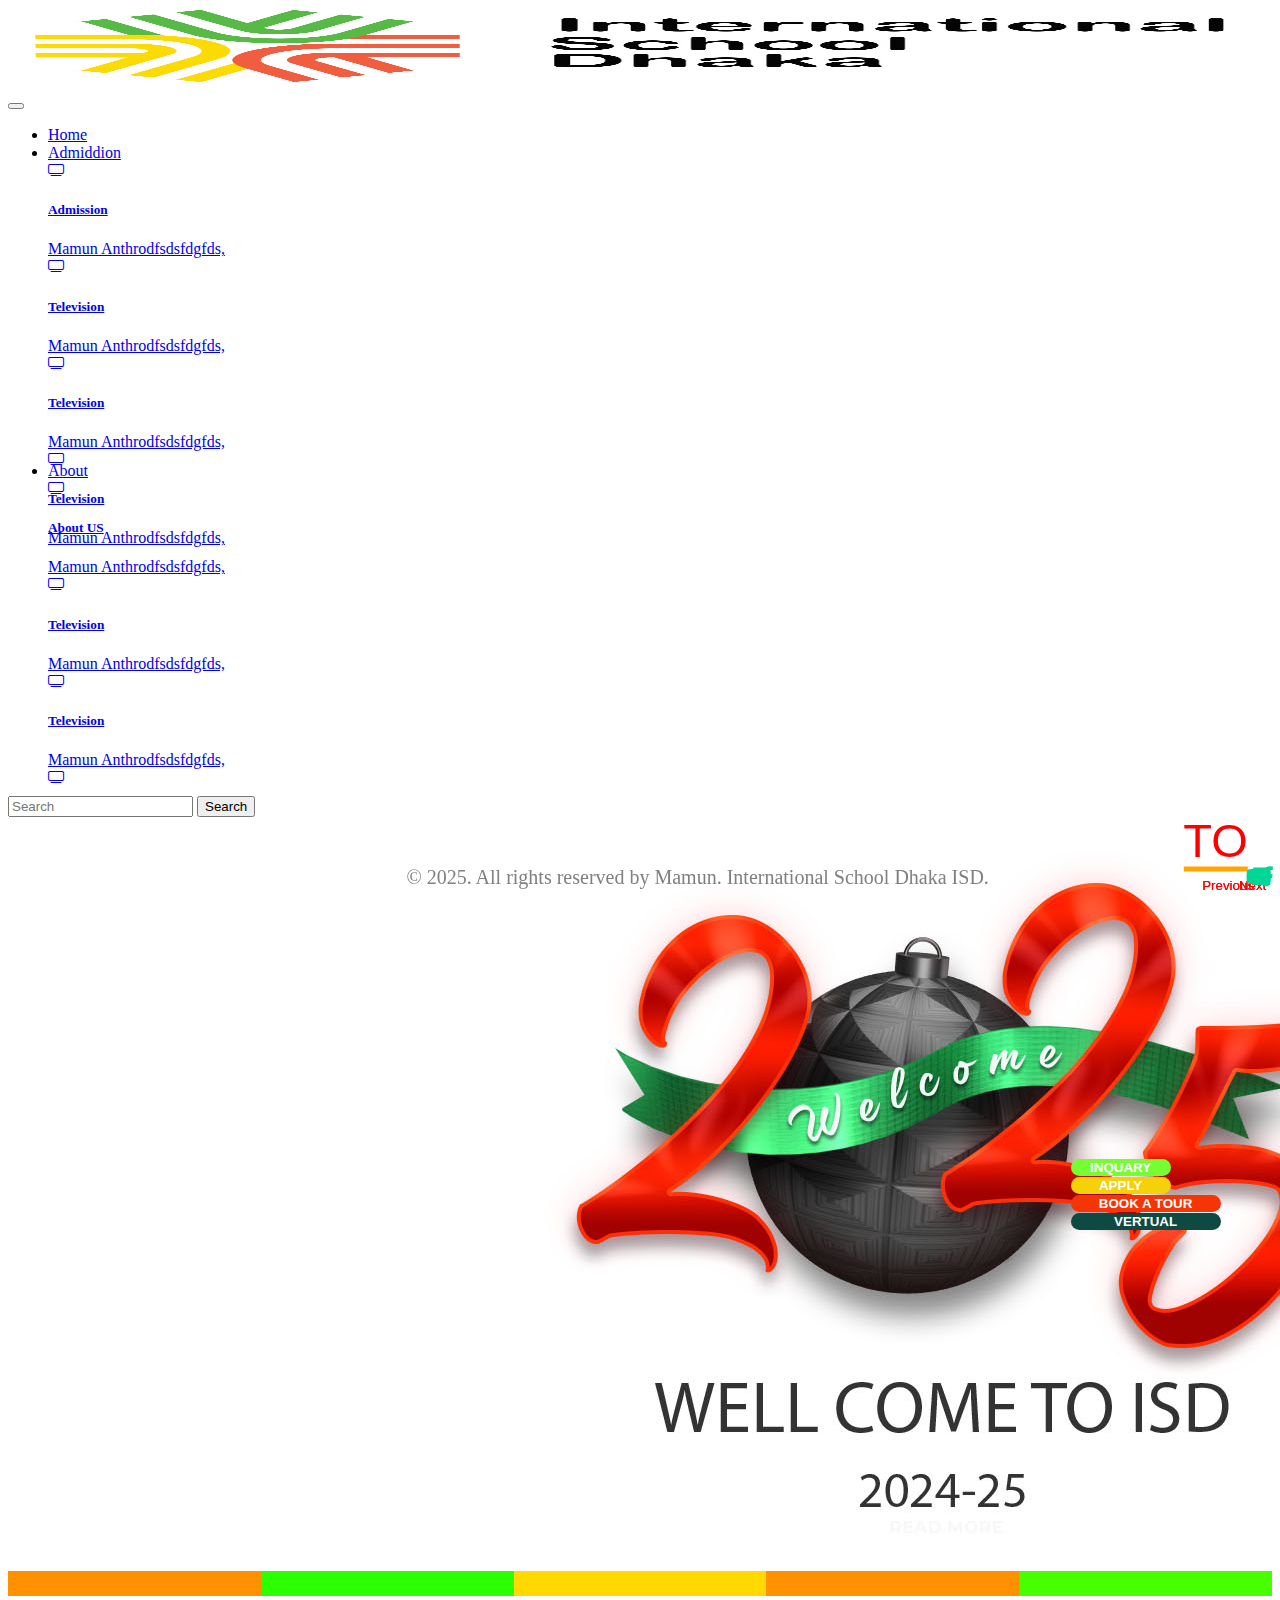
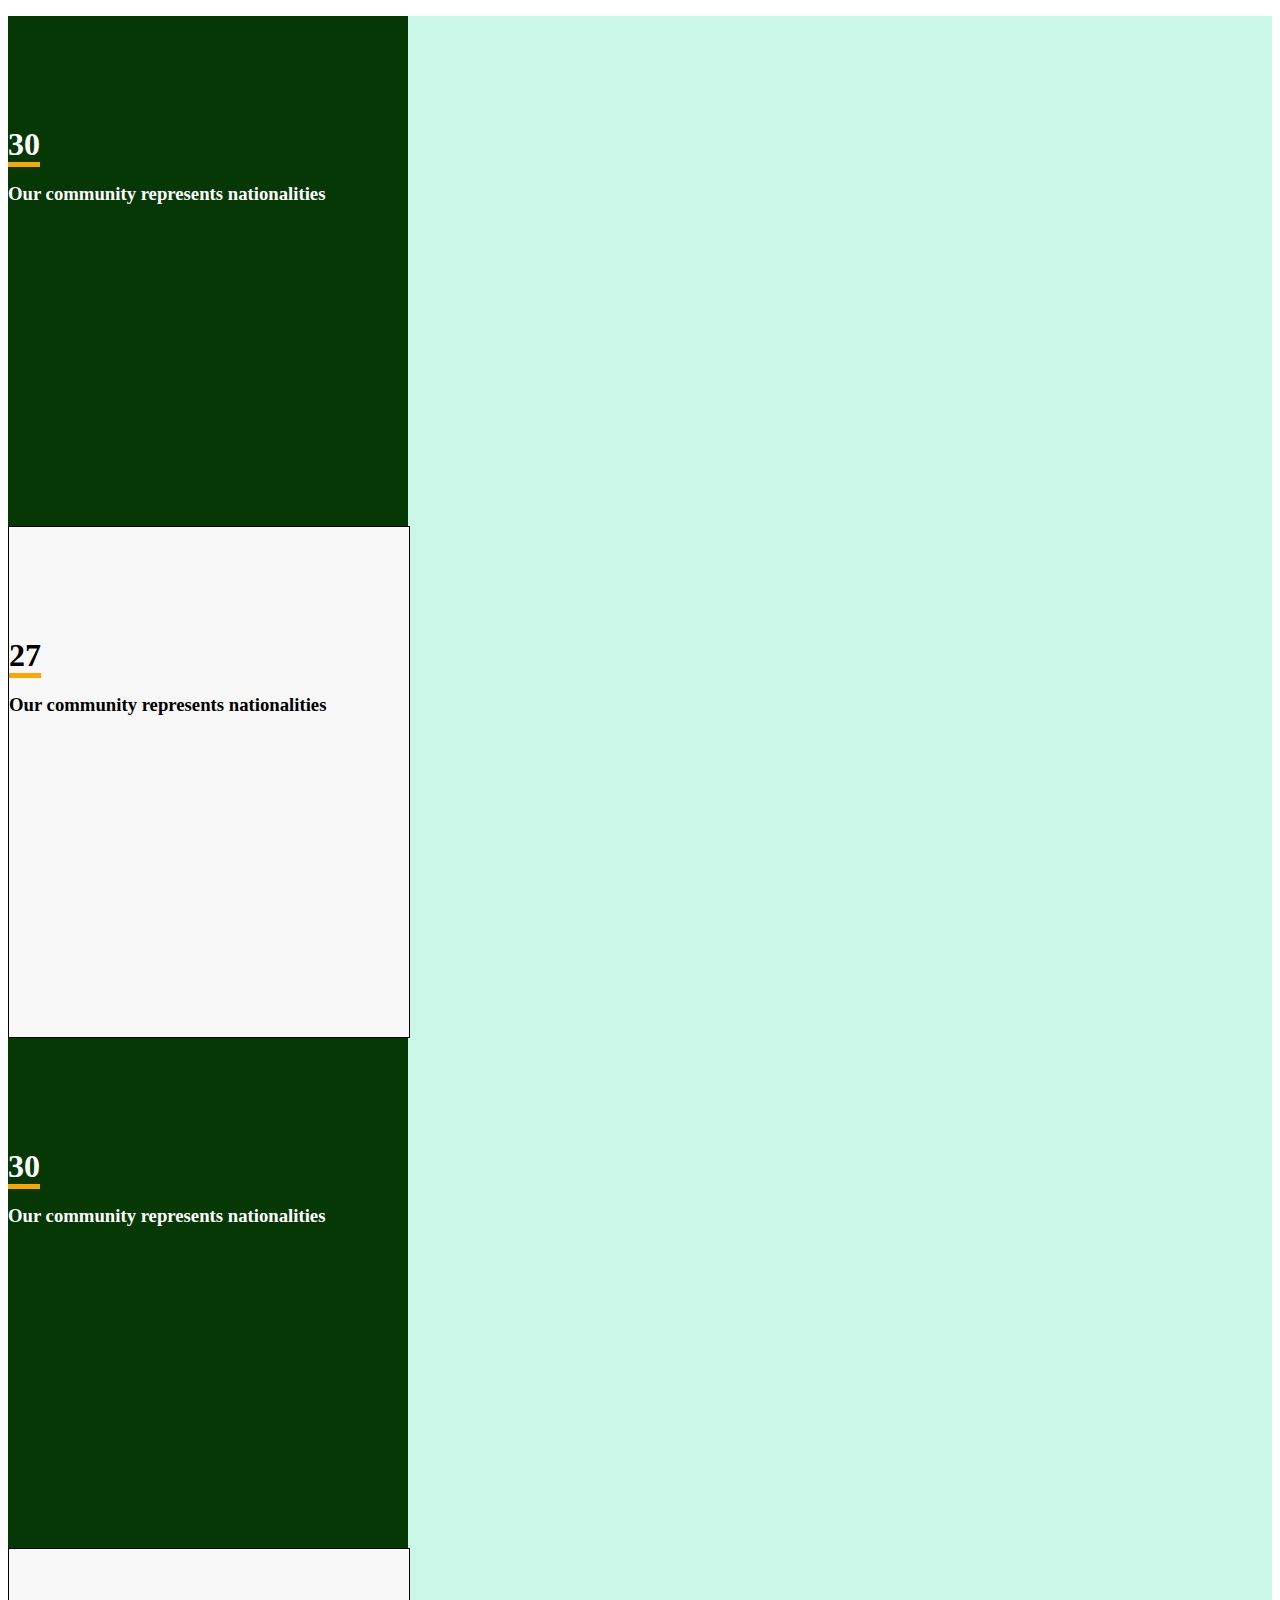
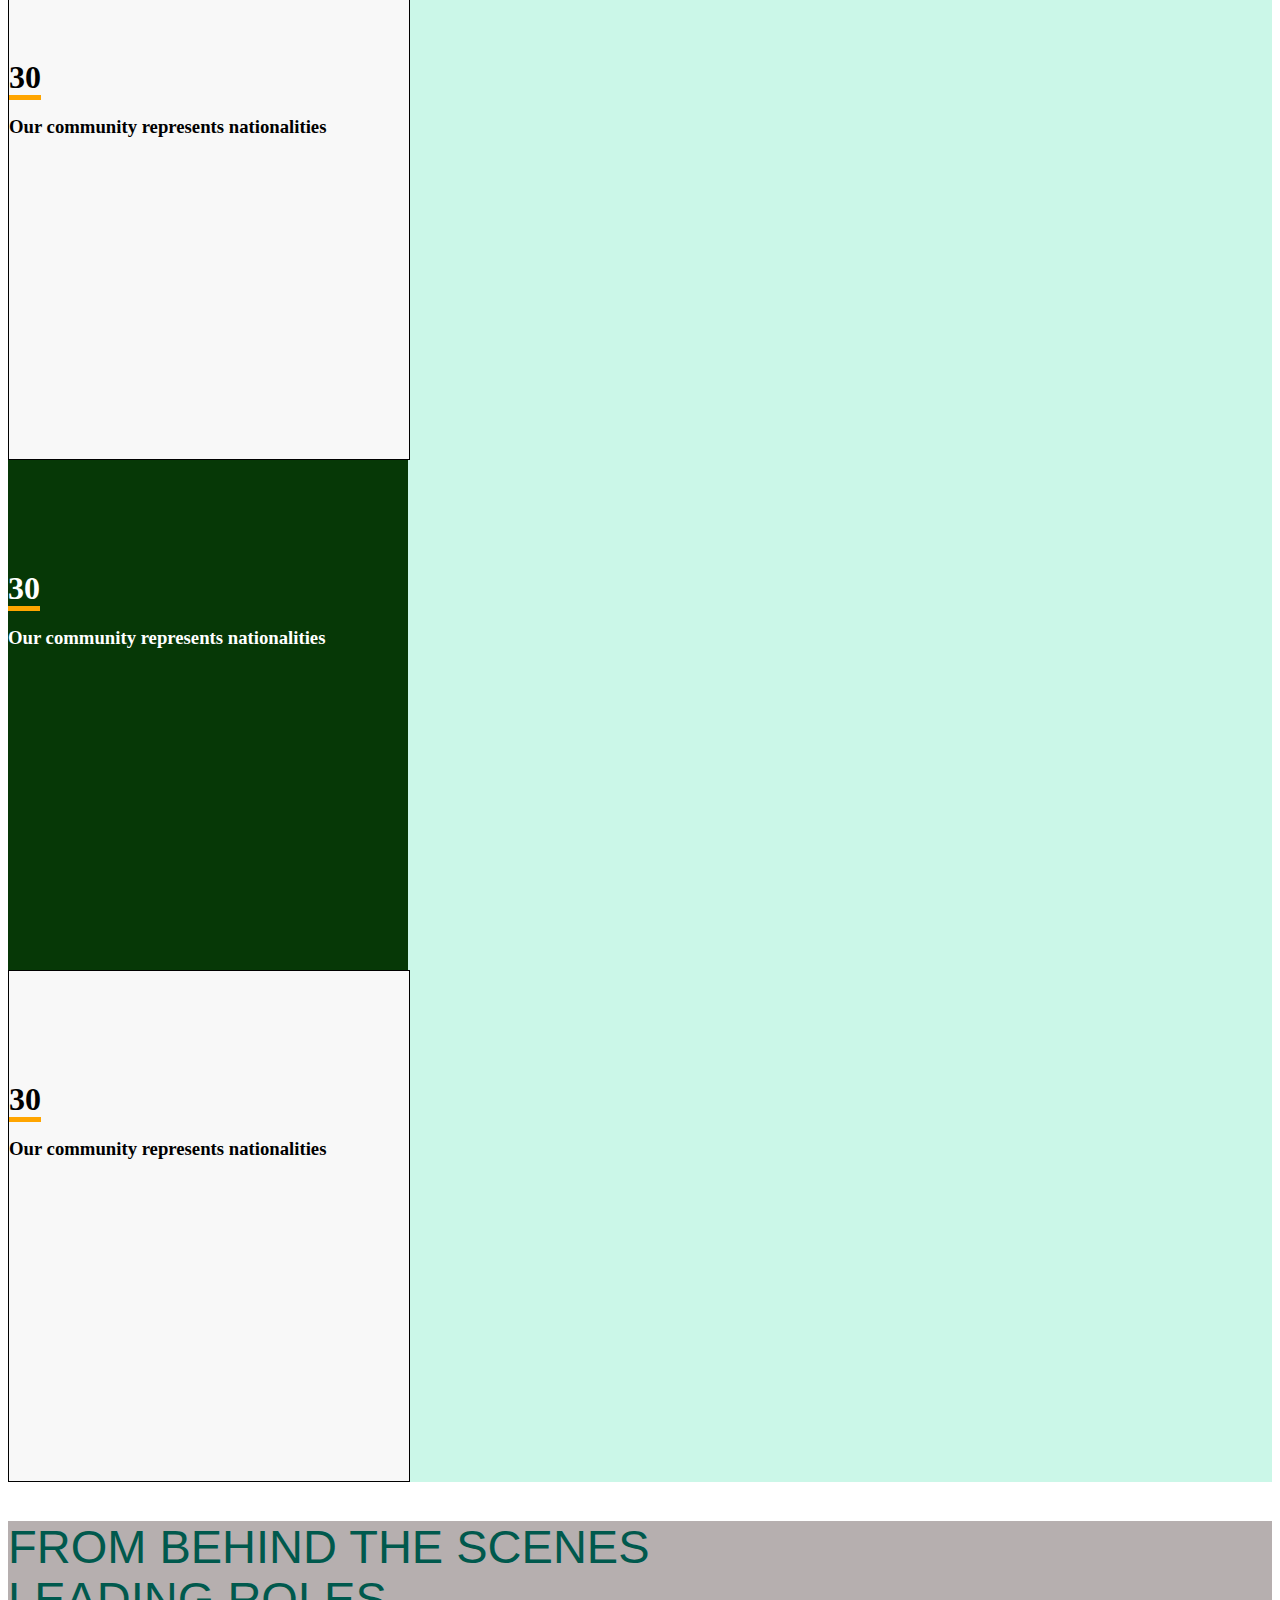
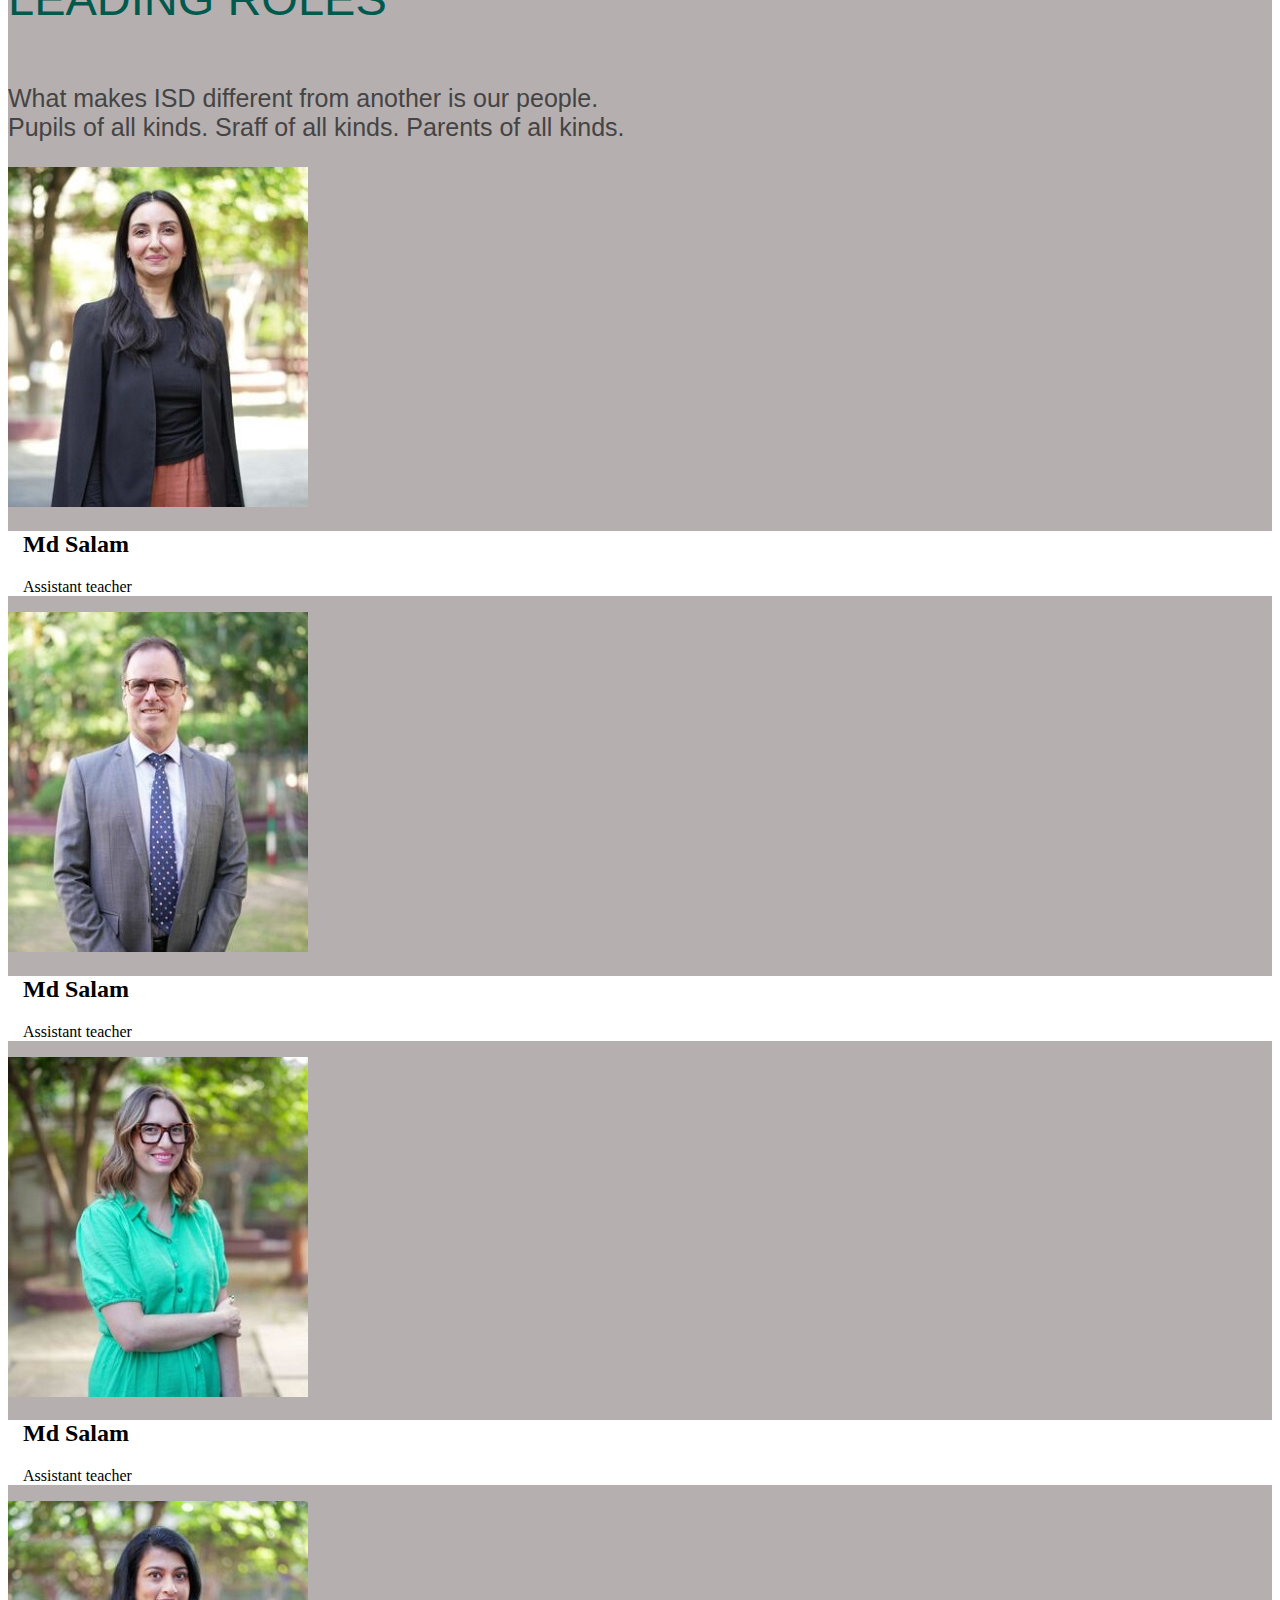
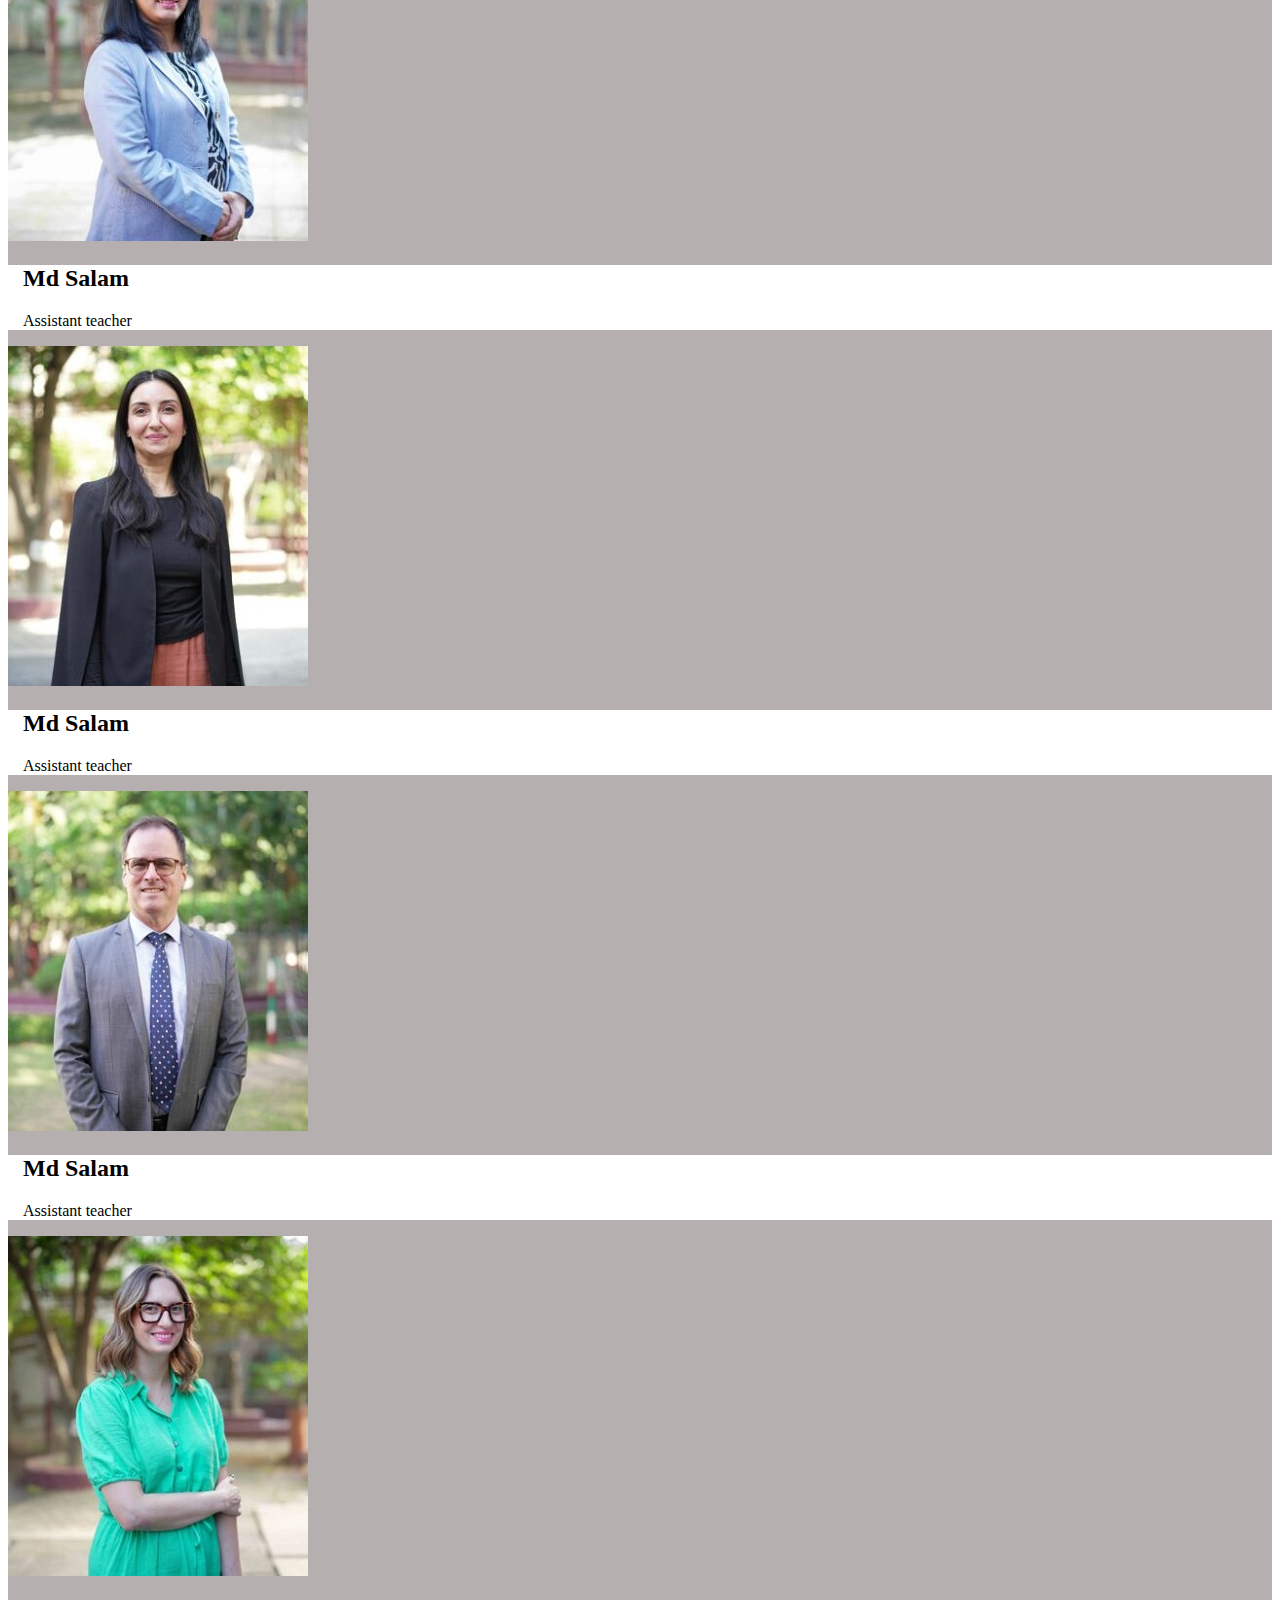
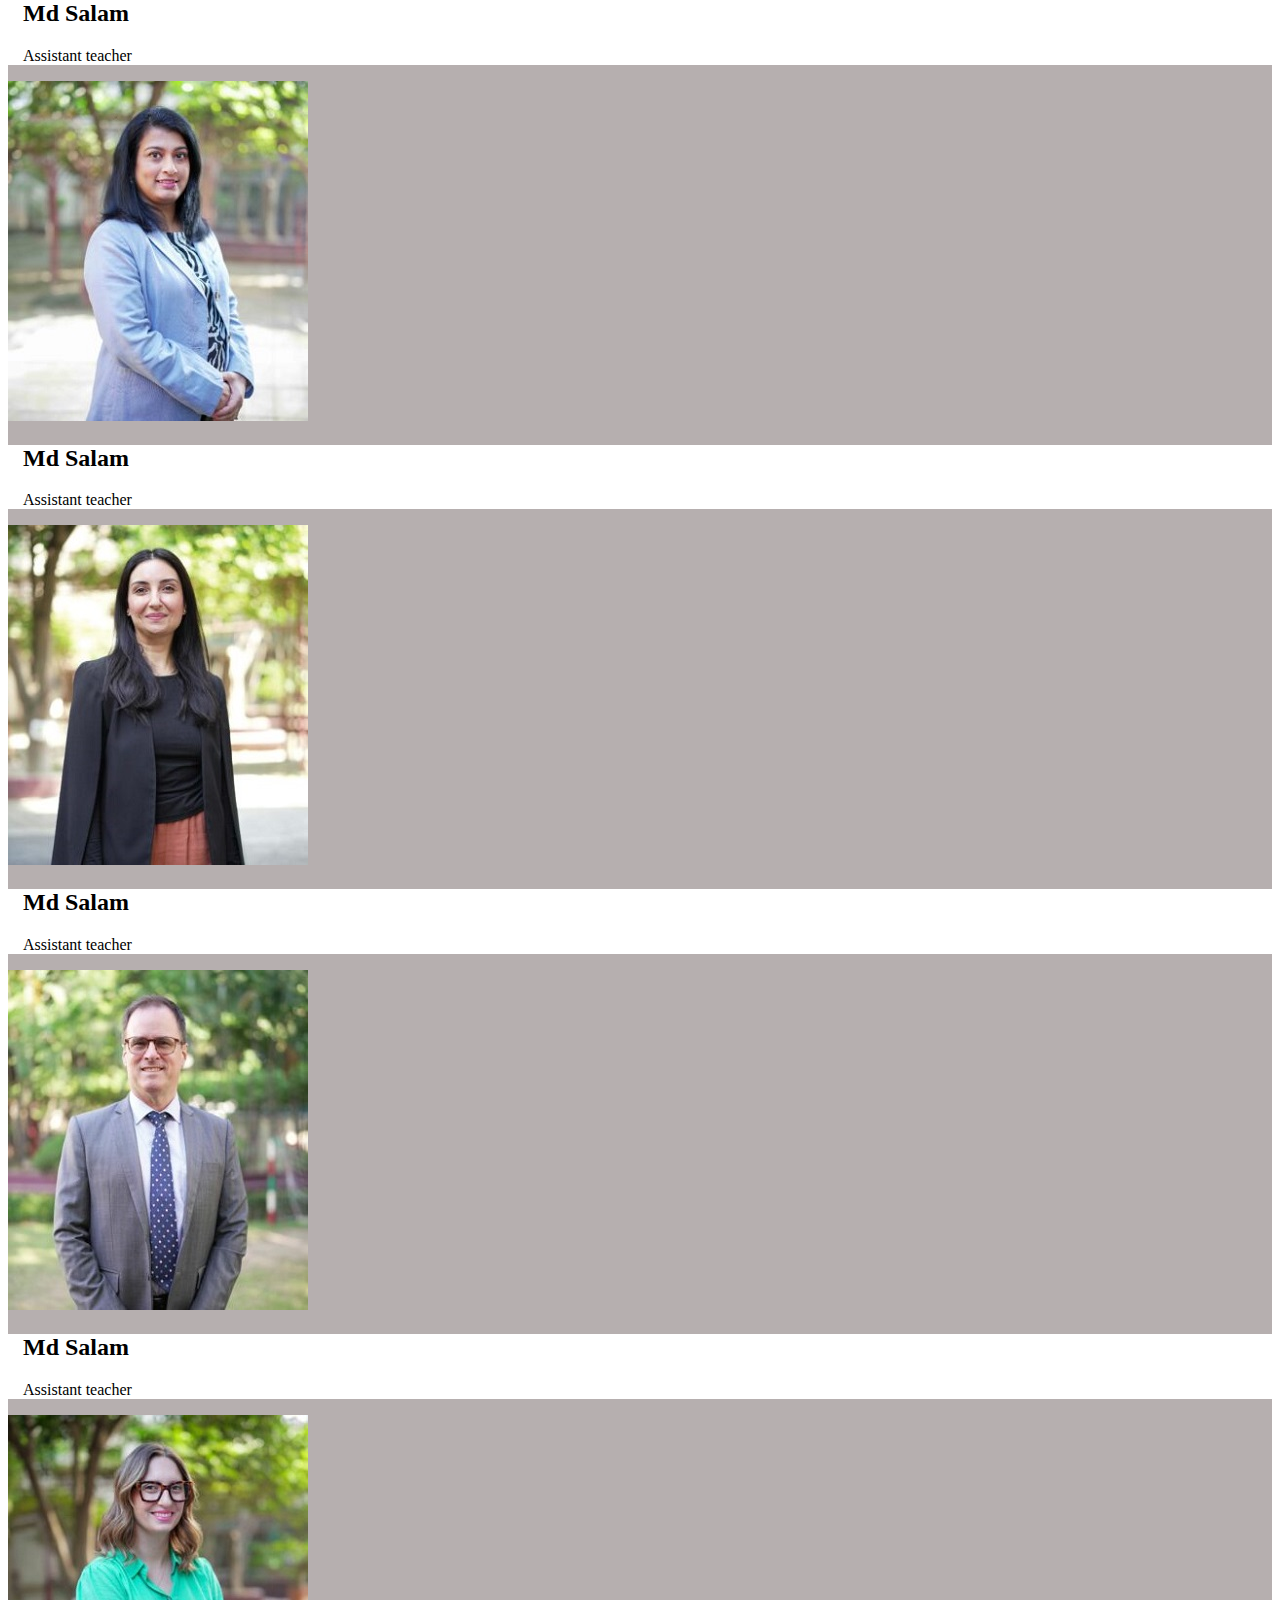
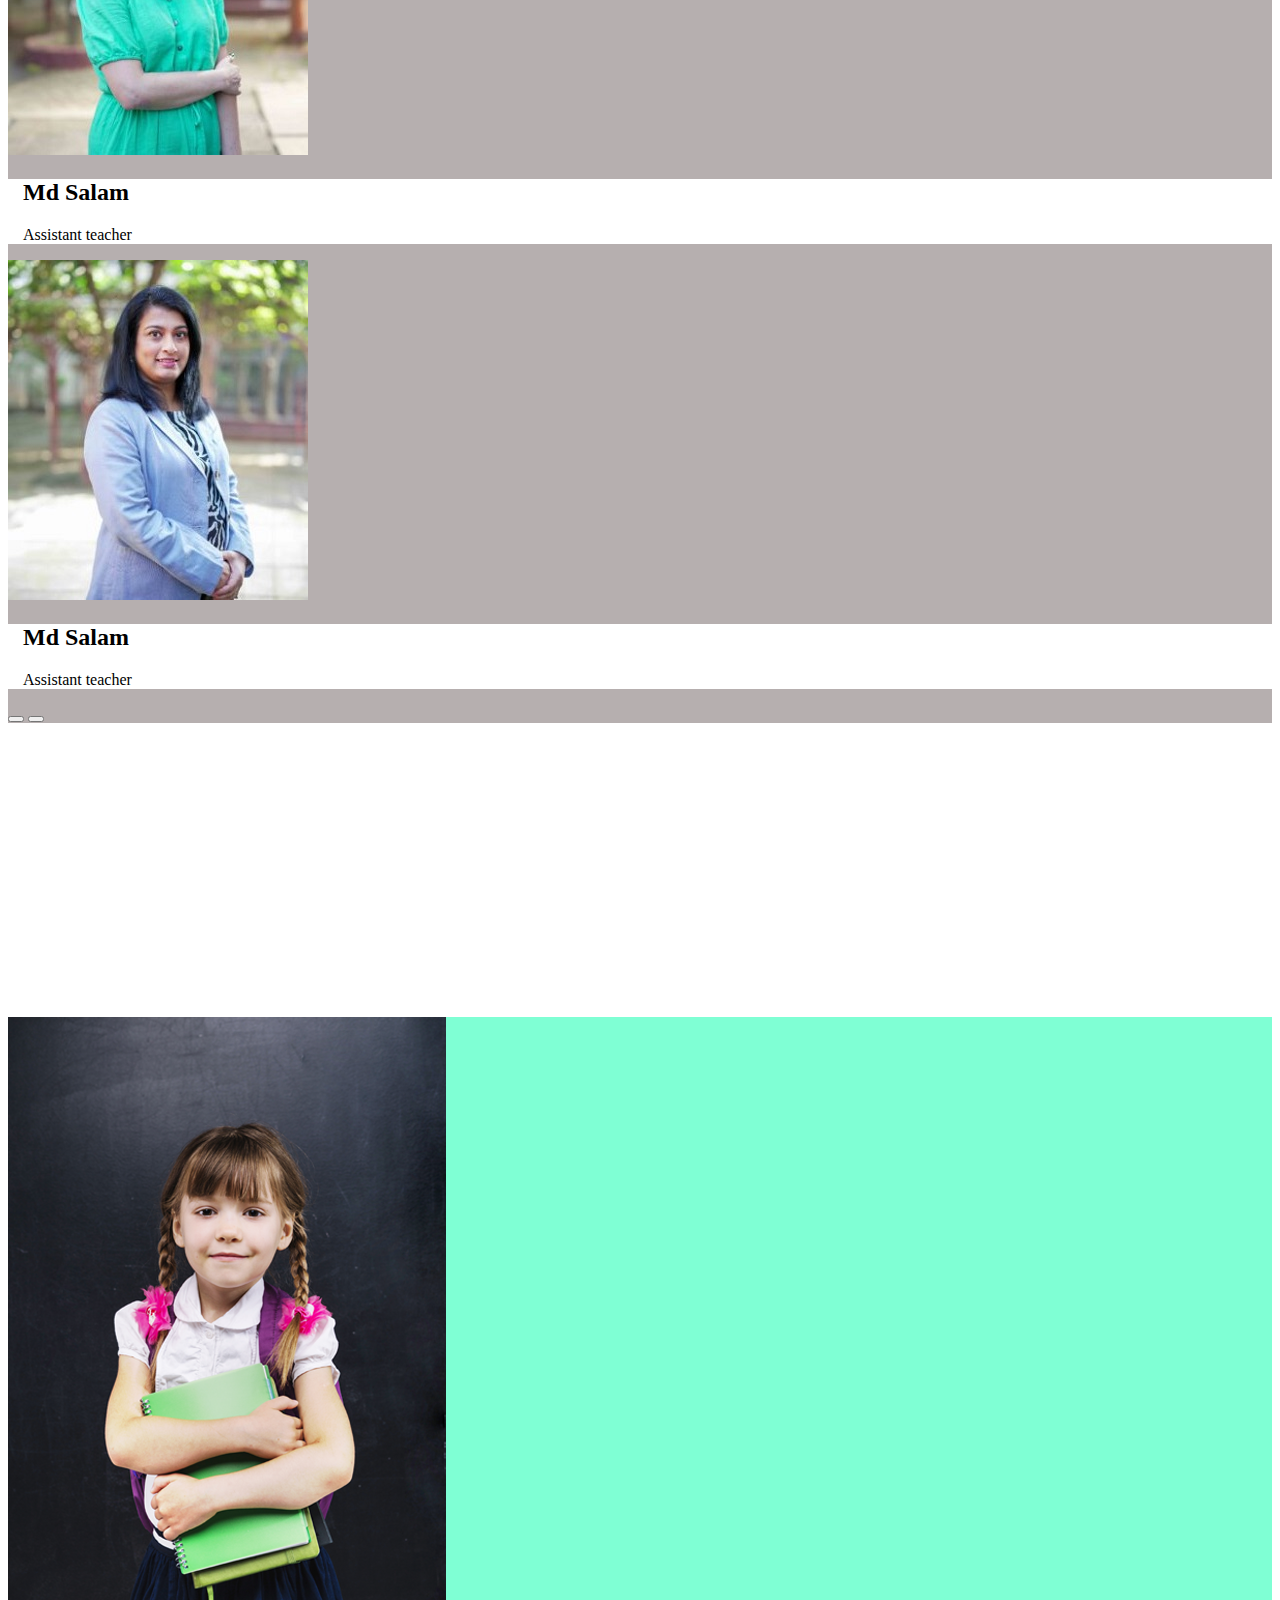
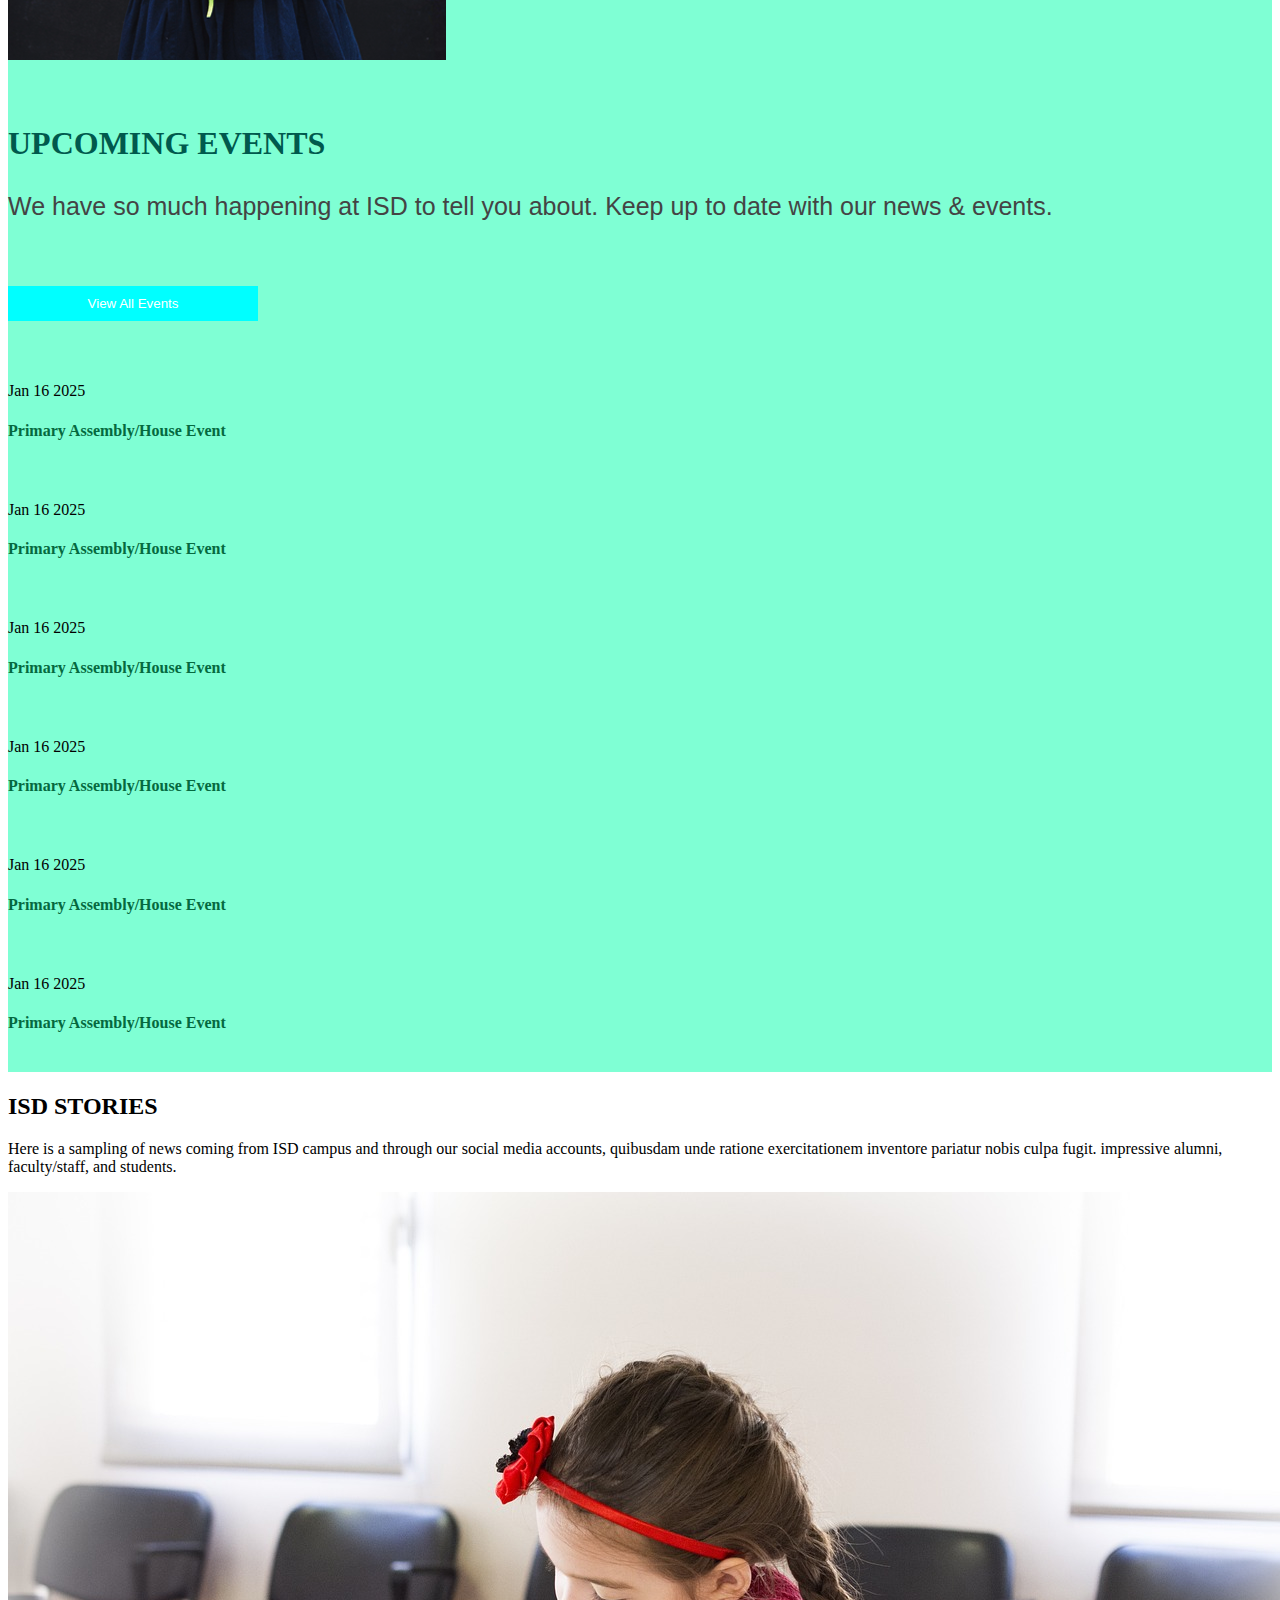
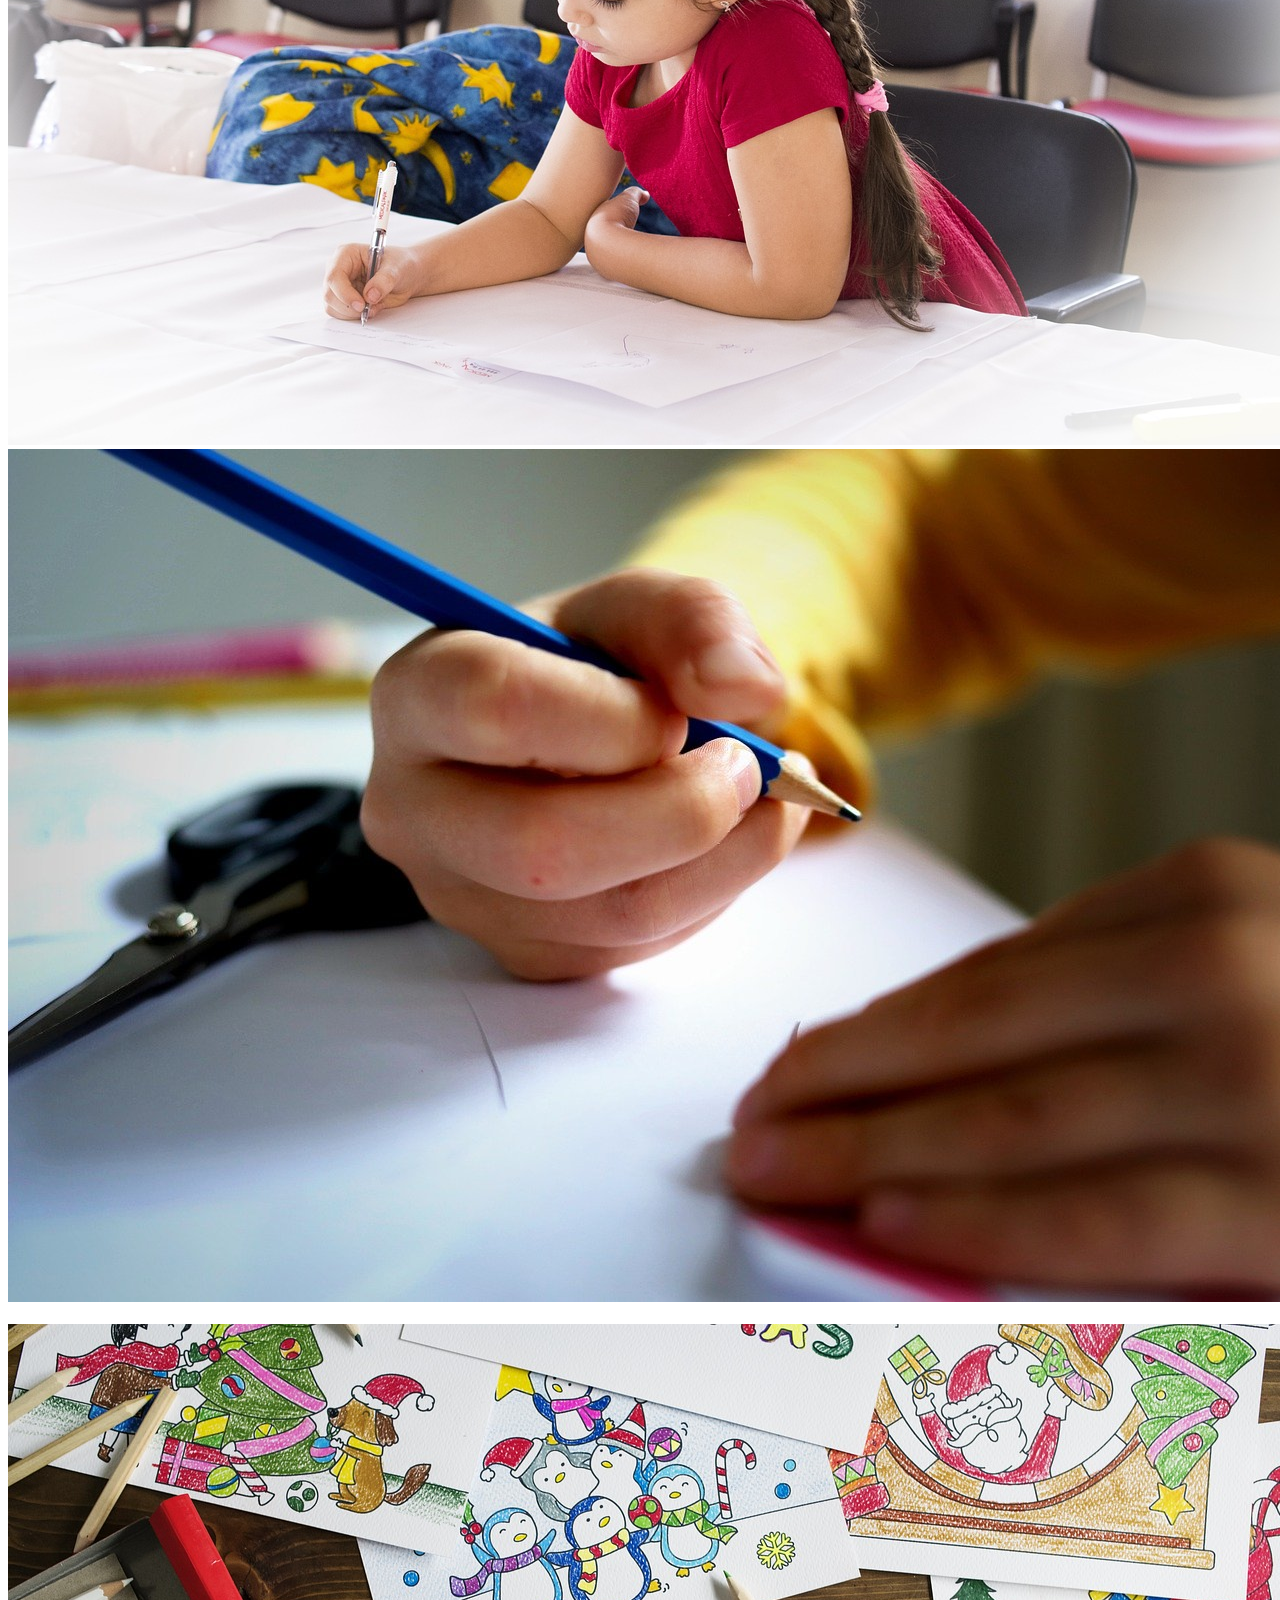
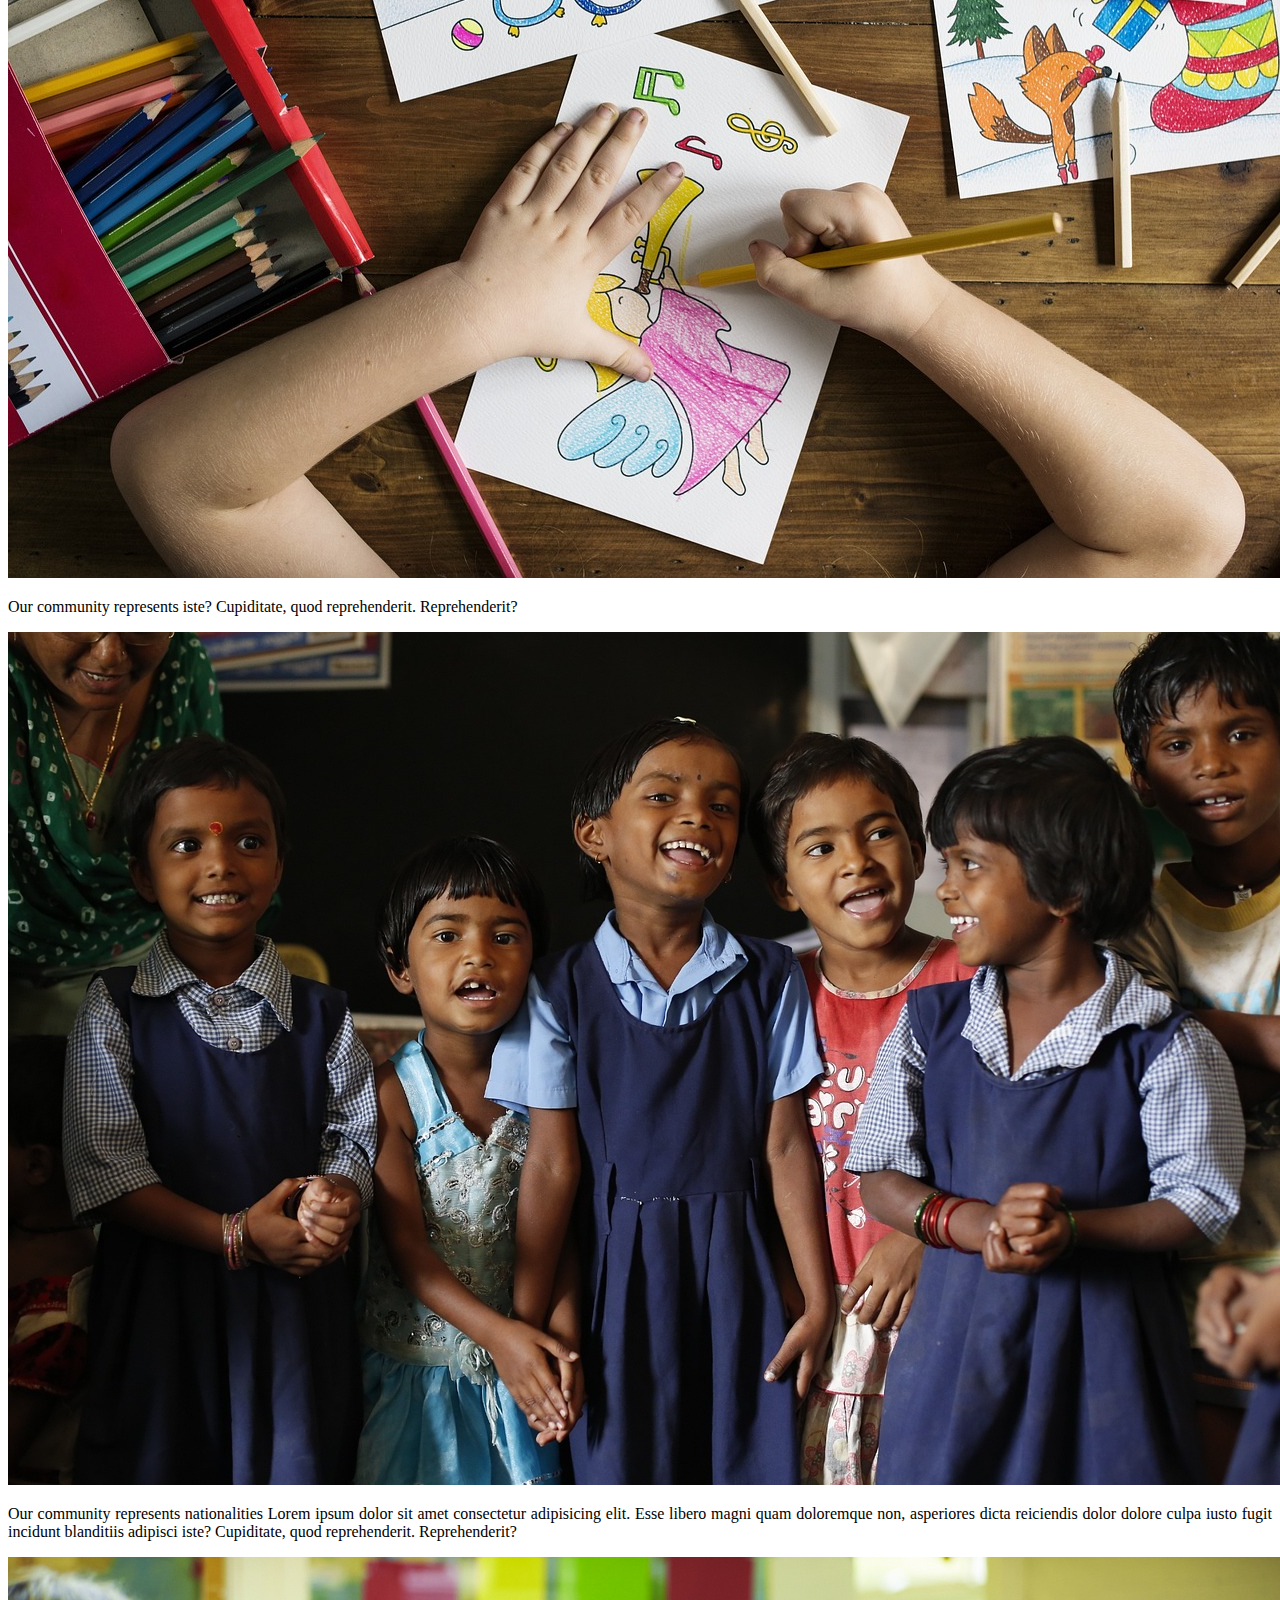
==== commit 8a77b4de: "nav update" ====
--- a/index.html
+++ b/index.html
@@ -7,9 +7,9 @@
     <title>Home</title>
     <link href="https://cdn.jsdelivr.net/npm/bootstrap@5.0.2/dist/css/bootstrap.min.css" rel="stylesheet"
         integrity="sha384-EVSTQN3/azprG1Anm3QDgpJLIm9Nao0Yz1ztcQTwFspd3yD65VohhpuuCOmLASjC" crossorigin="anonymous">
-    <script src="https://cdn.jsdelivr.net/npm/bootstrap@5.0.2/dist/js/bootstrap.bundle.min.js"
-        integrity="sha384-MrcW6ZMFYlzcLA8Nl+NtUVF0sA7MsXsP1UyJoMp4YLEuNSfAP+JcXn/tWtIaxVXM"
-        crossorigin="anonymous"></script>
+   
+  
+
     <link rel="stylesheet" href="https://cdnjs.cloudflare.com/ajax/libs/font-awesome/6.7.2/css/all.min.css"
         integrity="sha512-Evv84Mr4kqVGRNSgIGL/F/aIDqQb7xQ2vcrdIwxfjThSH8CSR7PBEakCr51Ck+w+/U6swU2Im1vVX0SVk9ABhg=="
         crossorigin="anonymous" referrerpolicy="no-referrer" />
@@ -22,11 +22,12 @@
 
 
 <body>
-
-    <section class="menubar">
-        <div class="container">
+    <span><i class="fa-solid fa-arrow-up"></i> Helll</span>
+
+    <header class="menubar">
+       
             <nav class="navbar navbar-expand-lg navbar-light bg-light">
-                <div class="container-fluid">
+                <div class="container">
                     <a class="navbar-brand" href="#"><img src="asset/image/ISD-Logo-black.jpg" alt=""></a>
                     <button class="navbar-toggler" type="button" data-bs-toggle="collapse"
                         data-bs-target="#navbarSupportedContent" aria-controls="navbarSupportedContent"
@@ -257,120 +258,12 @@
                     </div>
                 </div>
             </nav>
-        </div>
-    </section>
-
-
-    <!-- <section class="menubar2">
-
-        <nav class="navbar navbar-expand-lg navbar-light bg-primary">
-            <div class="container-fluid">
-                <a class="navbar-brand" href="#"><img src="asset/image/wlogo.png" alt="" class="img-fluid w-100"></a>
-                <button class="navbar-toggler" type="button" data-bs-toggle="collapse"
-                    data-bs-target="#navbarSupportedContent" aria-controls="navbarSupportedContent"
-                    aria-expanded="false" aria-label="Toggle navigation">
-                    <span class="navbar-toggler-icon"></span>
-                </button>
-                <div class="collapse navbar-collapse" id="navbarSupportedContent">
-                    <ul class="navbar-nav mx-auto mb-2 mb-lg-0">
-                        <li class="nav-item dropdown">
-                            <a class="nav-link active" aria-current="page" href="#">ABOUT US -</a>
-                        </li>
-                        <li class="nav-item dropdown">
-                            <a class="nav-link dropdown-toggle" href="#" id="navbarDropdown2" role="button"
-                                data-bs-toggle="dropdown" aria-expanded="false">LEARNING -</a>
-
-
-
-                            <div class="dropdown-menu ">
-
-                                <div class="row">
-
-                                    <div class="col-sm-6">
-
-                                        <a href="#" class="text-dark text-decoration-none">
-
-                                            <div class="d-flex">
-
-                                                <div class="icon fs-1 px-3 bg-warning  rounded-3"><i
-                                                        class="bi bi-tv"></i></div>
-                                                <div class="text px-3">
-                                                    <h5>Television</h5>
-                                                    <div>Mamun Anthrodfsdsfdgfds,</div>
-                                                </div>
-                                            </div>
-
-                                        </a>
-
-
-                                    </div>
-
-
-
-                                    <div class="col-sm-6 pb-3">
-
-                                        <a href="#" class="text-dark text-decoration-none">
-
-                                            <div class="d-flex">
-
-                                                <div class="icon fs-1 px-3 bg-warning  rounded-3"><i
-                                                        class="bi bi-tv"></i></div>
-                                                <div class="text px-3">
-                                                    <h5>Television</h5>
-                                                    <div>Mamun Anthrodfsdsfdgfds,</div>
-                                                </div>
-                                            </div>
-
-                                        </a>
-
-                                    </div>
-
-
-                                    <div class="col-sm-6 pb-3"> <a href="#" class="text-dark text-decoration-none">
-
-                                            <div class="d-flex">
-
-                                                <div class="icon fs-1 px-3 bg-warning  rounded-3"><i
-                                                        class="bi bi-tv"></i></div>
-                                                <div class="text px-3">
-                                                    <h5>Television</h5>
-                                                    <div>Mamun Anthrodfsdsfdgfds,</div>
-                                                </div>
-                                            </div>
-
-                                        </a></div>
-
-
-
-
-                                    <div class="col-sm-6 pb-3"> <a href="#" class="text-dark text-decoration-none">
-
-                                            <div class="d-flex">
-
-                                                <div class="icon fs-1 px-3 bg-warning  rounded-3"><i
-                                                        class="bi bi-tv"></i></div>
-                                                <div class="text px-3">
-                                                    <h5>Television</h5>
-                                                    <div>Mamun Anthrodfsdsfdgfds,</div>
-                                                </div>
-                                            </div>
-
-                                        </a></div>
-                                </div>
-                            </div>
-
-
-
-
-                        </li>
-
-                    </ul>
-
-                </div>
-            </div>
-        </nav>
-
-    </section> -->
+      
+    </header>
+
+<main>
+
+
 
 
 
@@ -1259,7 +1152,9 @@
 
     </section>
 
-    <section class="last_part">
+</main>
+
+    <footer class="last_part">
         <div class="container">
             <div class="row py-5">
 
@@ -1324,9 +1219,18 @@
 
         </div>
 
-    </section>
-
-
+    </footer>
+
+
+
+
+
+
+    <script src="https://cdn.jsdelivr.net/npm/bootstrap@5.0.2/dist/js/bootstrap.bundle.min.js"
+    integrity="sha384-MrcW6ZMFYlzcLA8Nl+NtUVF0sA7MsXsP1UyJoMp4YLEuNSfAP+JcXn/tWtIaxVXM"
+    crossorigin="anonymous"></script>
+
+   <script src="app.js"></script>
 
 </body>
 
--- a/asset/css/style.css
+++ b/asset/css/style.css
@@ -12,6 +12,34 @@
     width: 700px; /* Adjust the width to your preference */
     height: 300px;
 }
+
+.menubar.activeSticky{
+
+    position: fixed;
+    top: 0;
+    left: 0;
+    width: 100%;
+    z-index: 9999;
+   animation: fadeInDown;
+    animation-duration: .9s;
+    animation-name: tester;
+}
+@keyframes tester{
+    from{
+        top: -100px;
+    }
+    to{
+        top: 0;
+    }
+}
+
+.menubar.activeSticky .navbar{
+
+    background-color: greenyellow !important;
+
+
+}
+
 
 
 .menubar img{
@@ -590,4 +618,12 @@
 width: 800px;
 
 
+}
+
+span {
+    color: red;
+    position: fixed;
+    bottom: 0;
+    right: 0;
+    transform: translate(-50%, -50%);
 }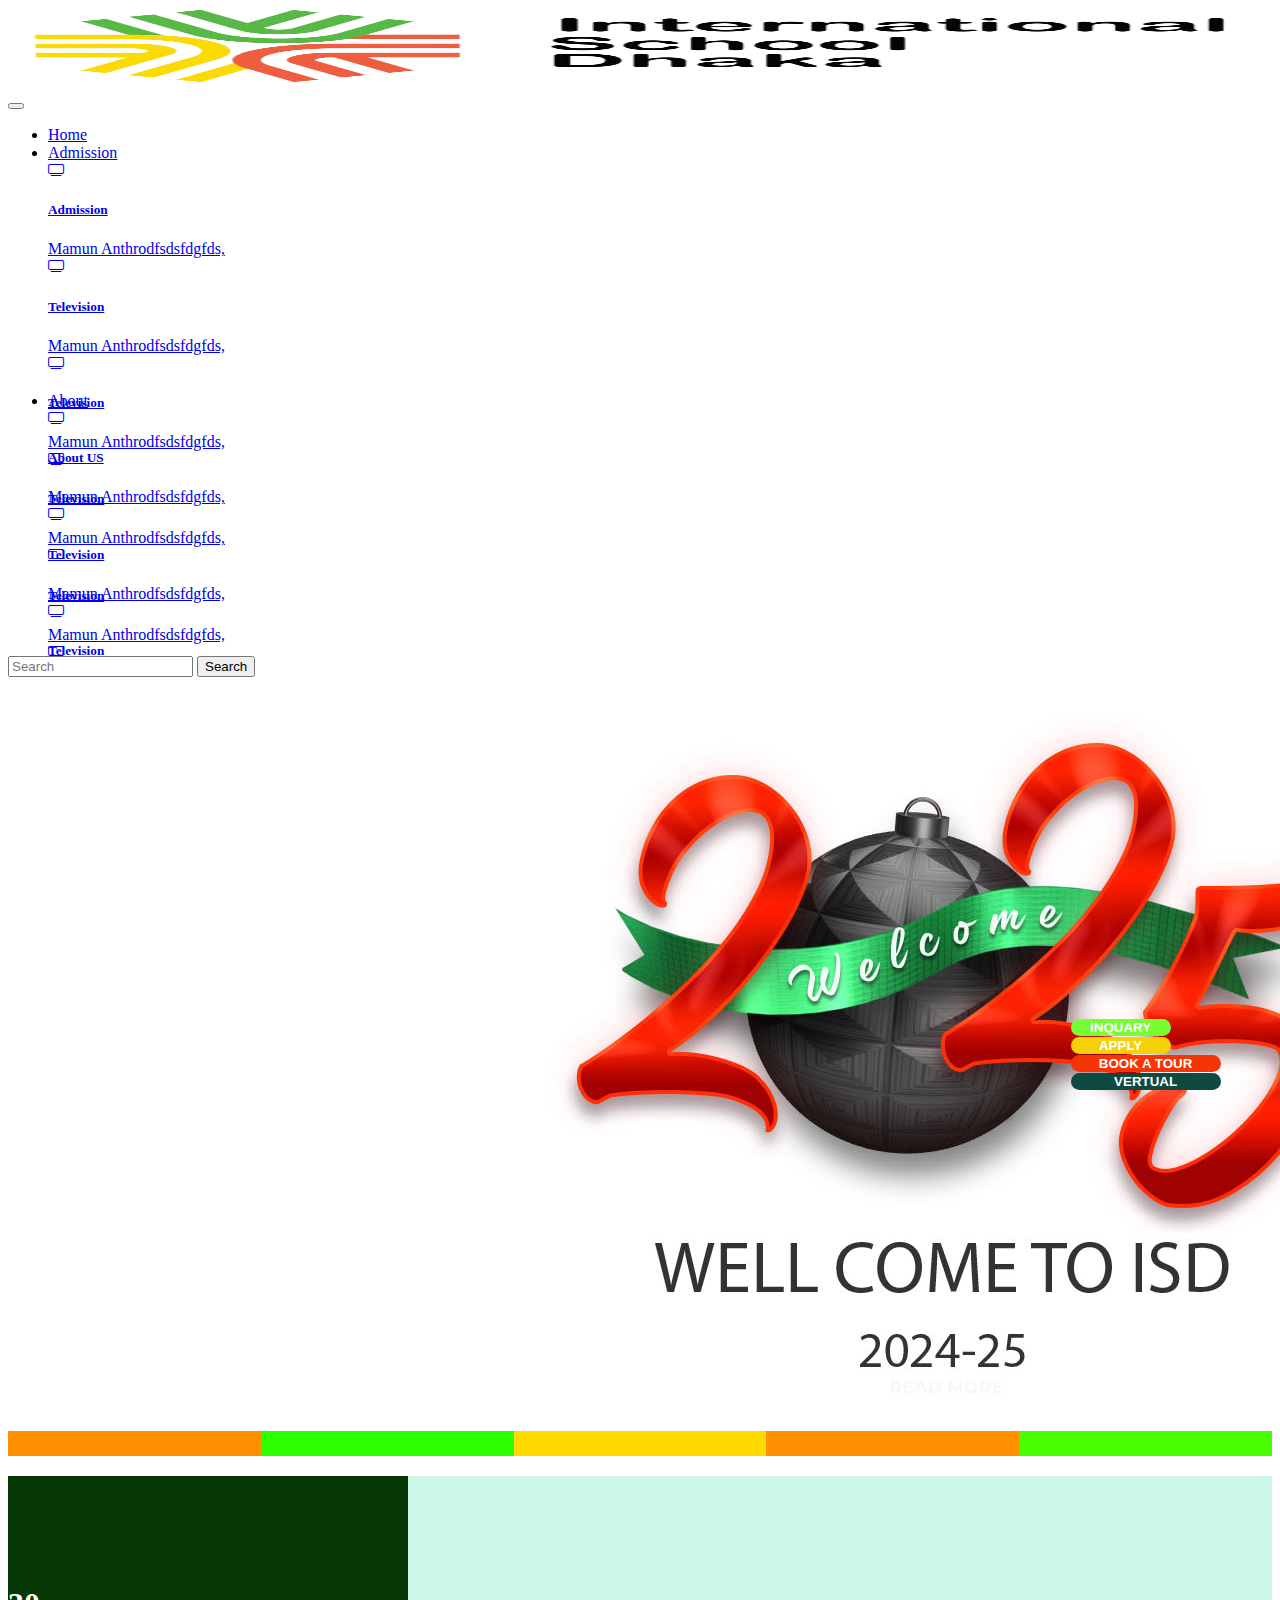
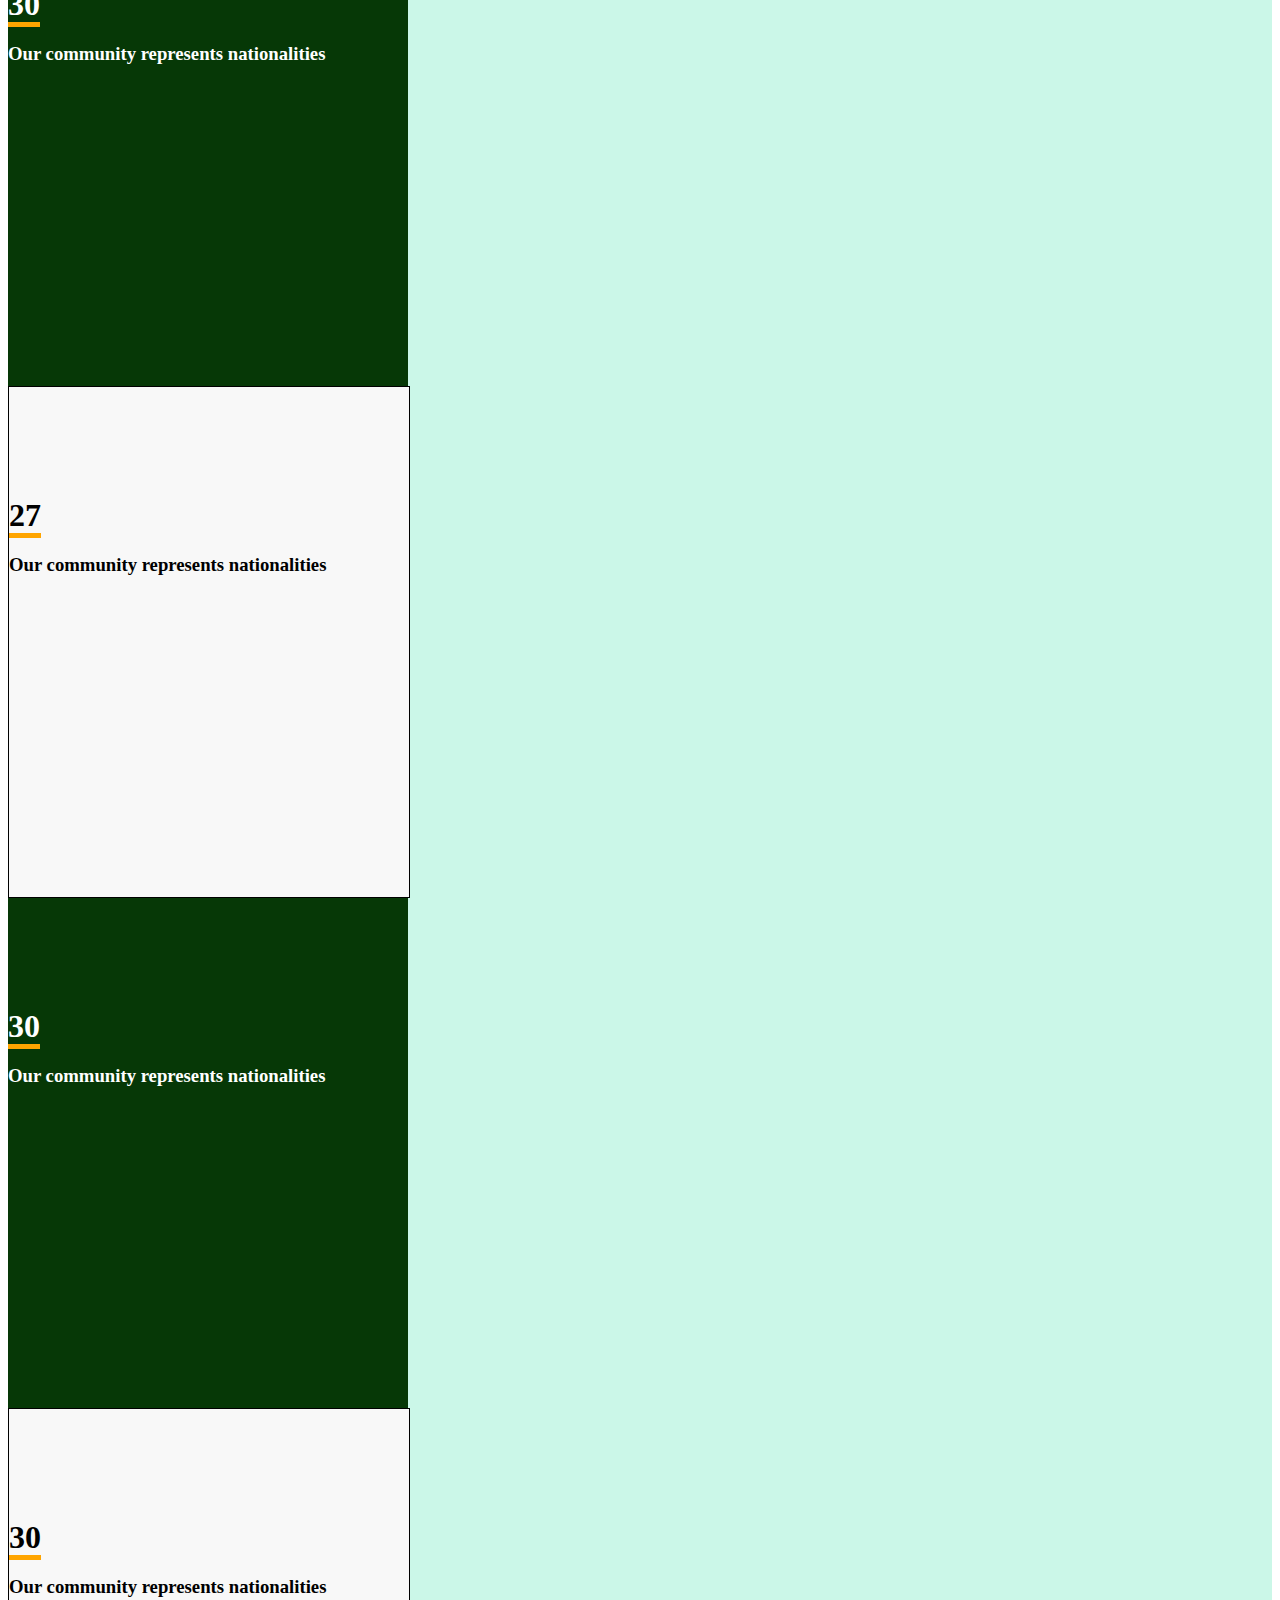
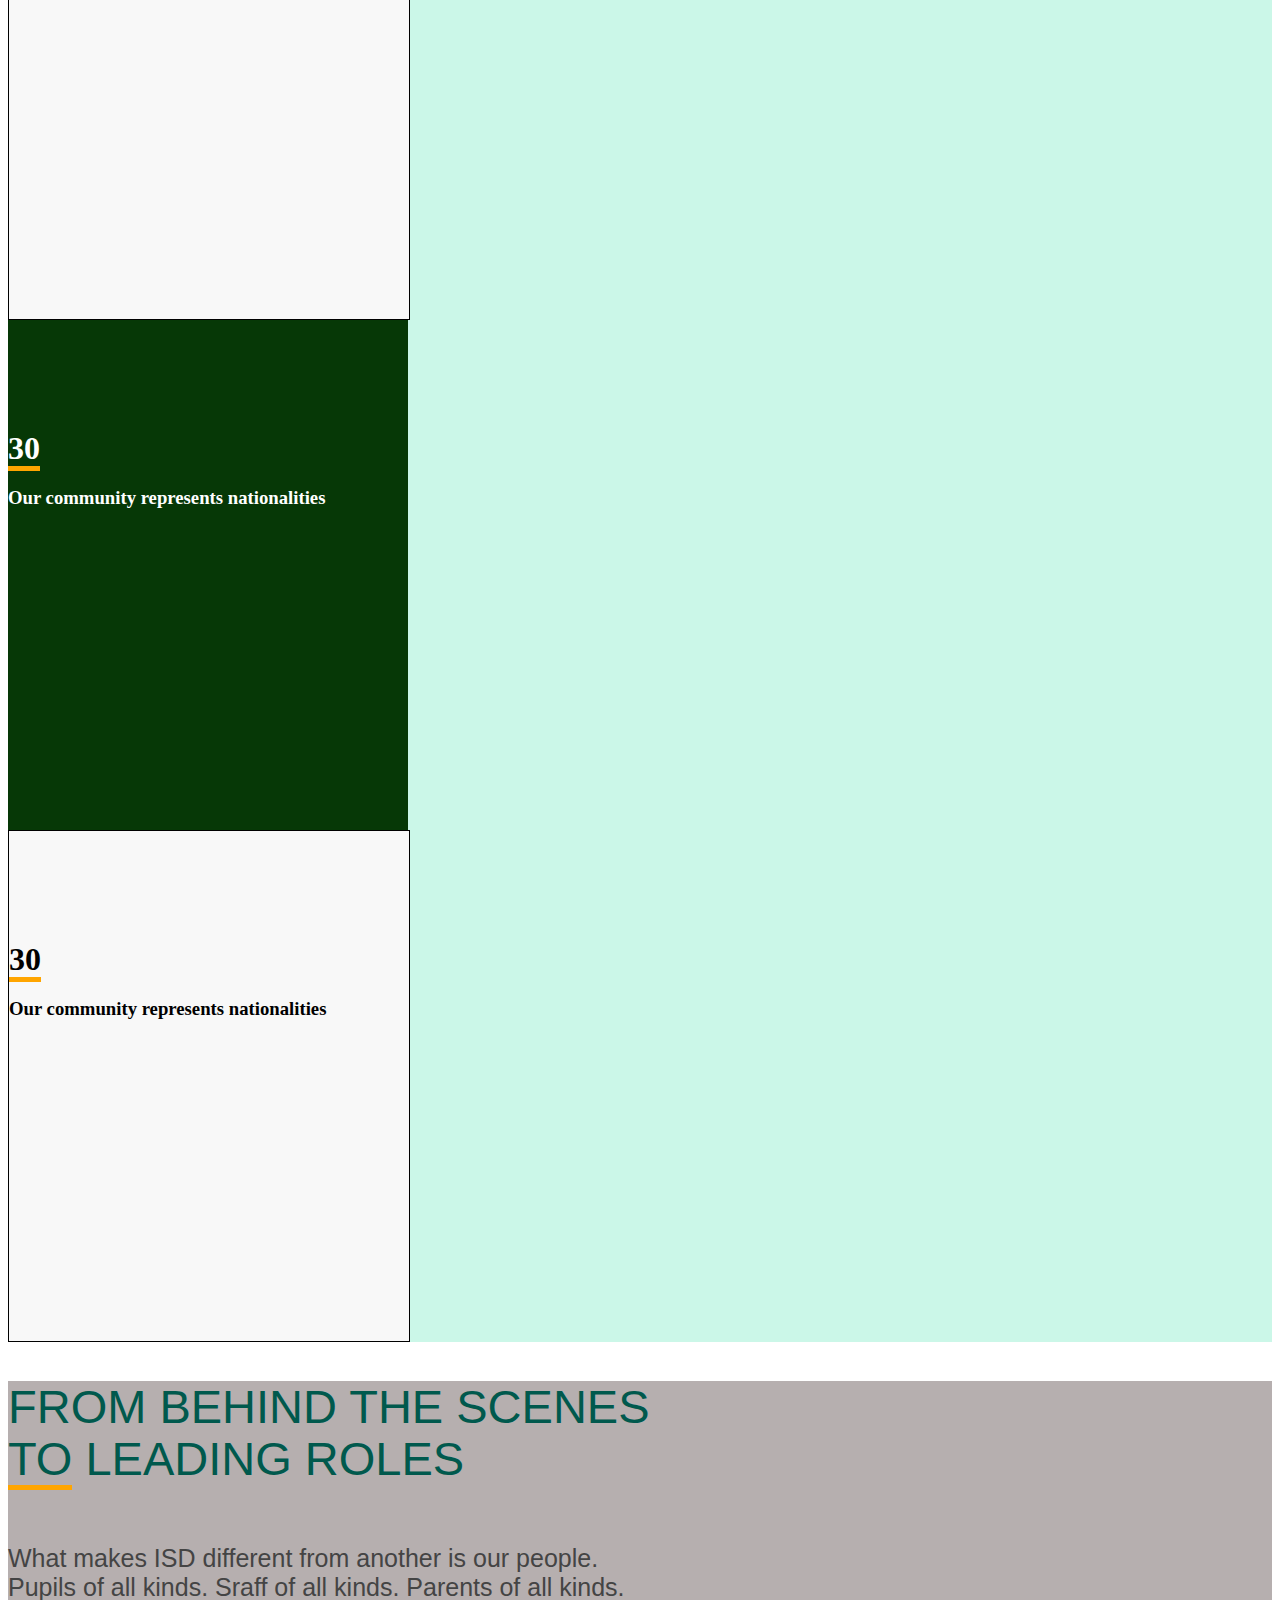
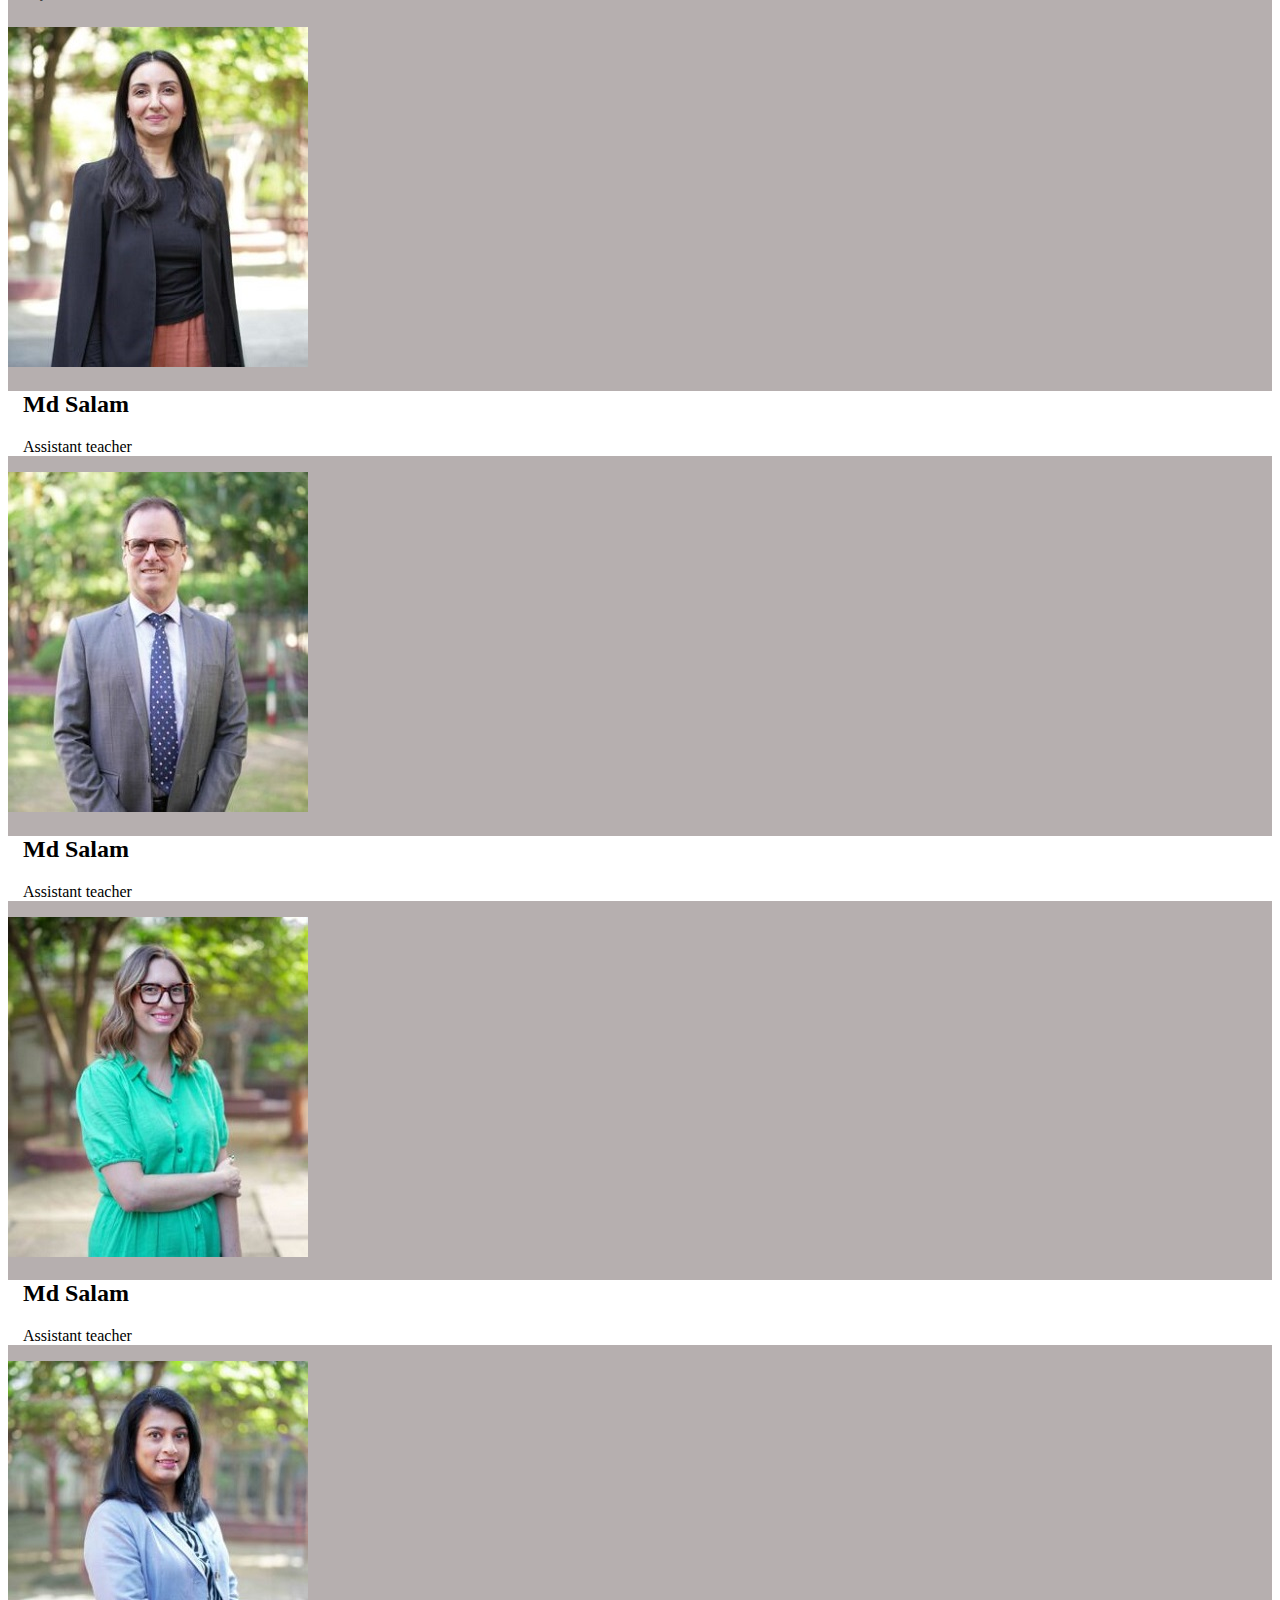
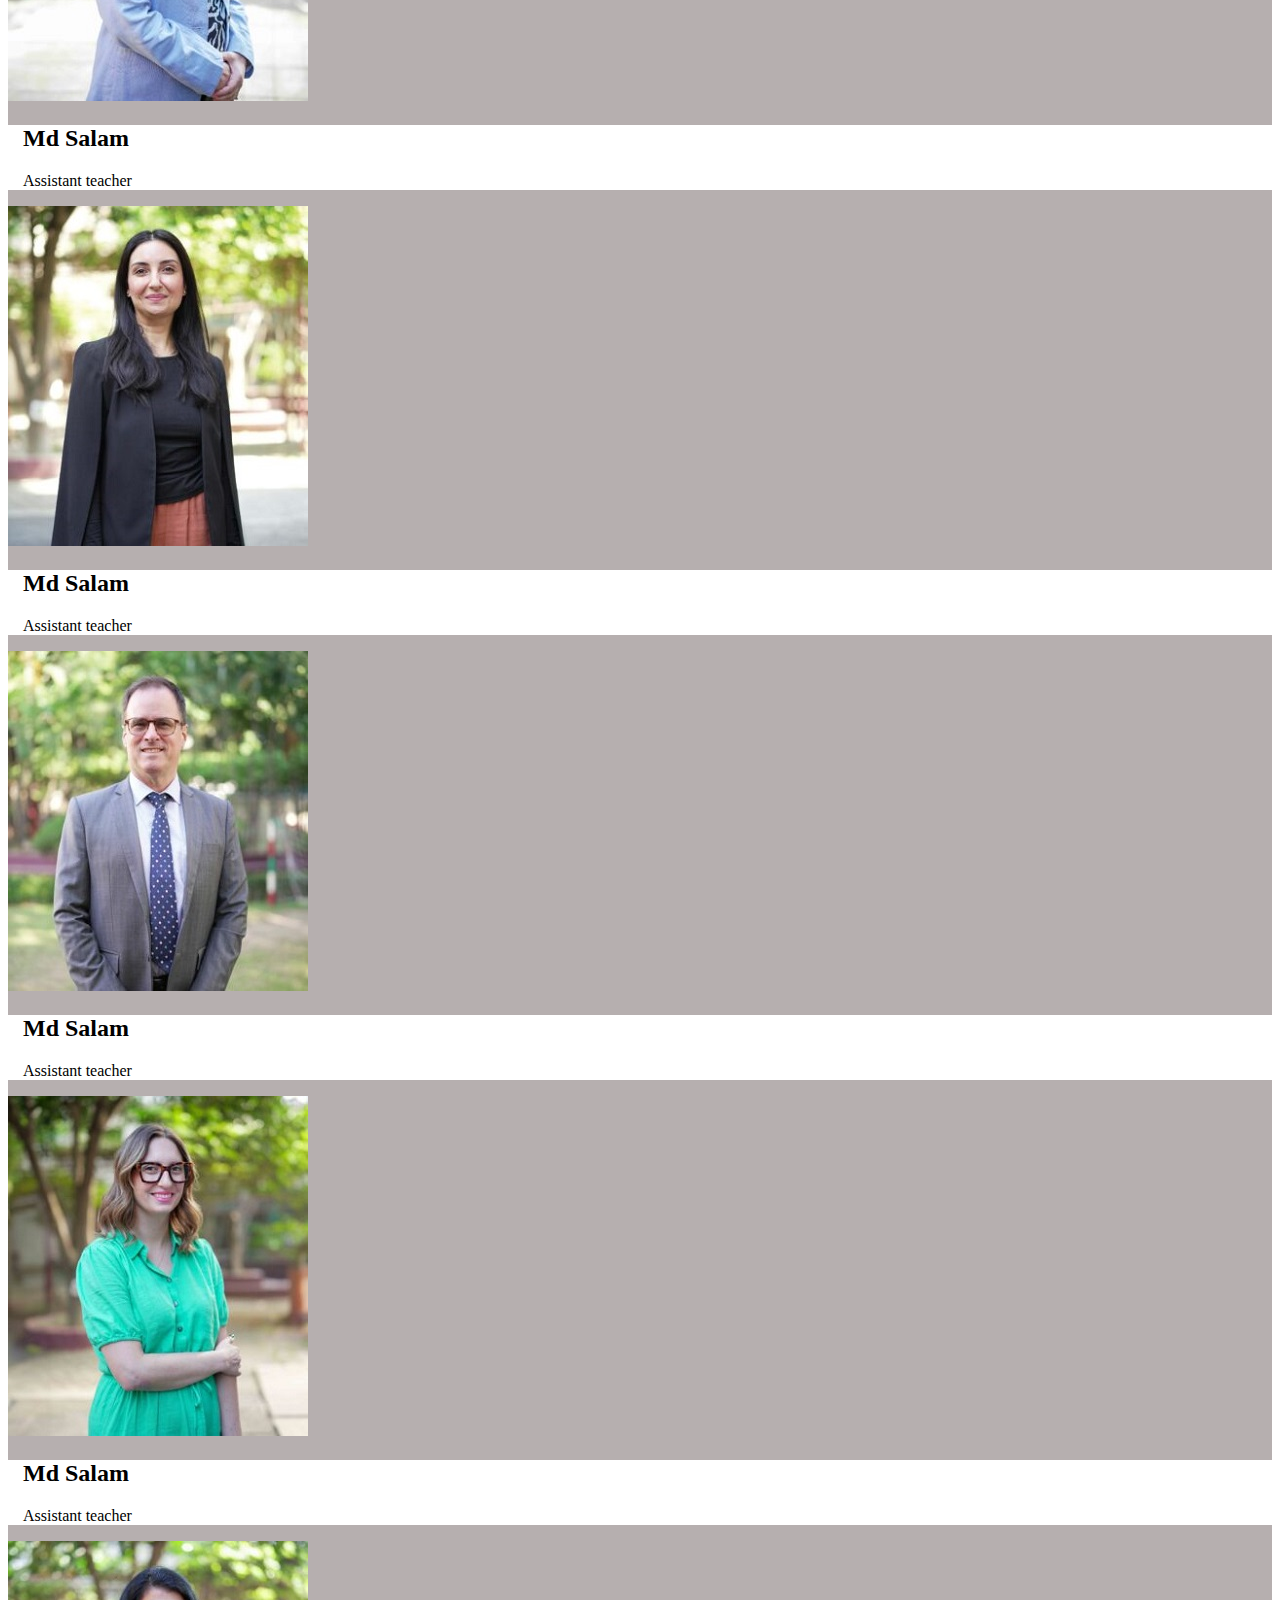
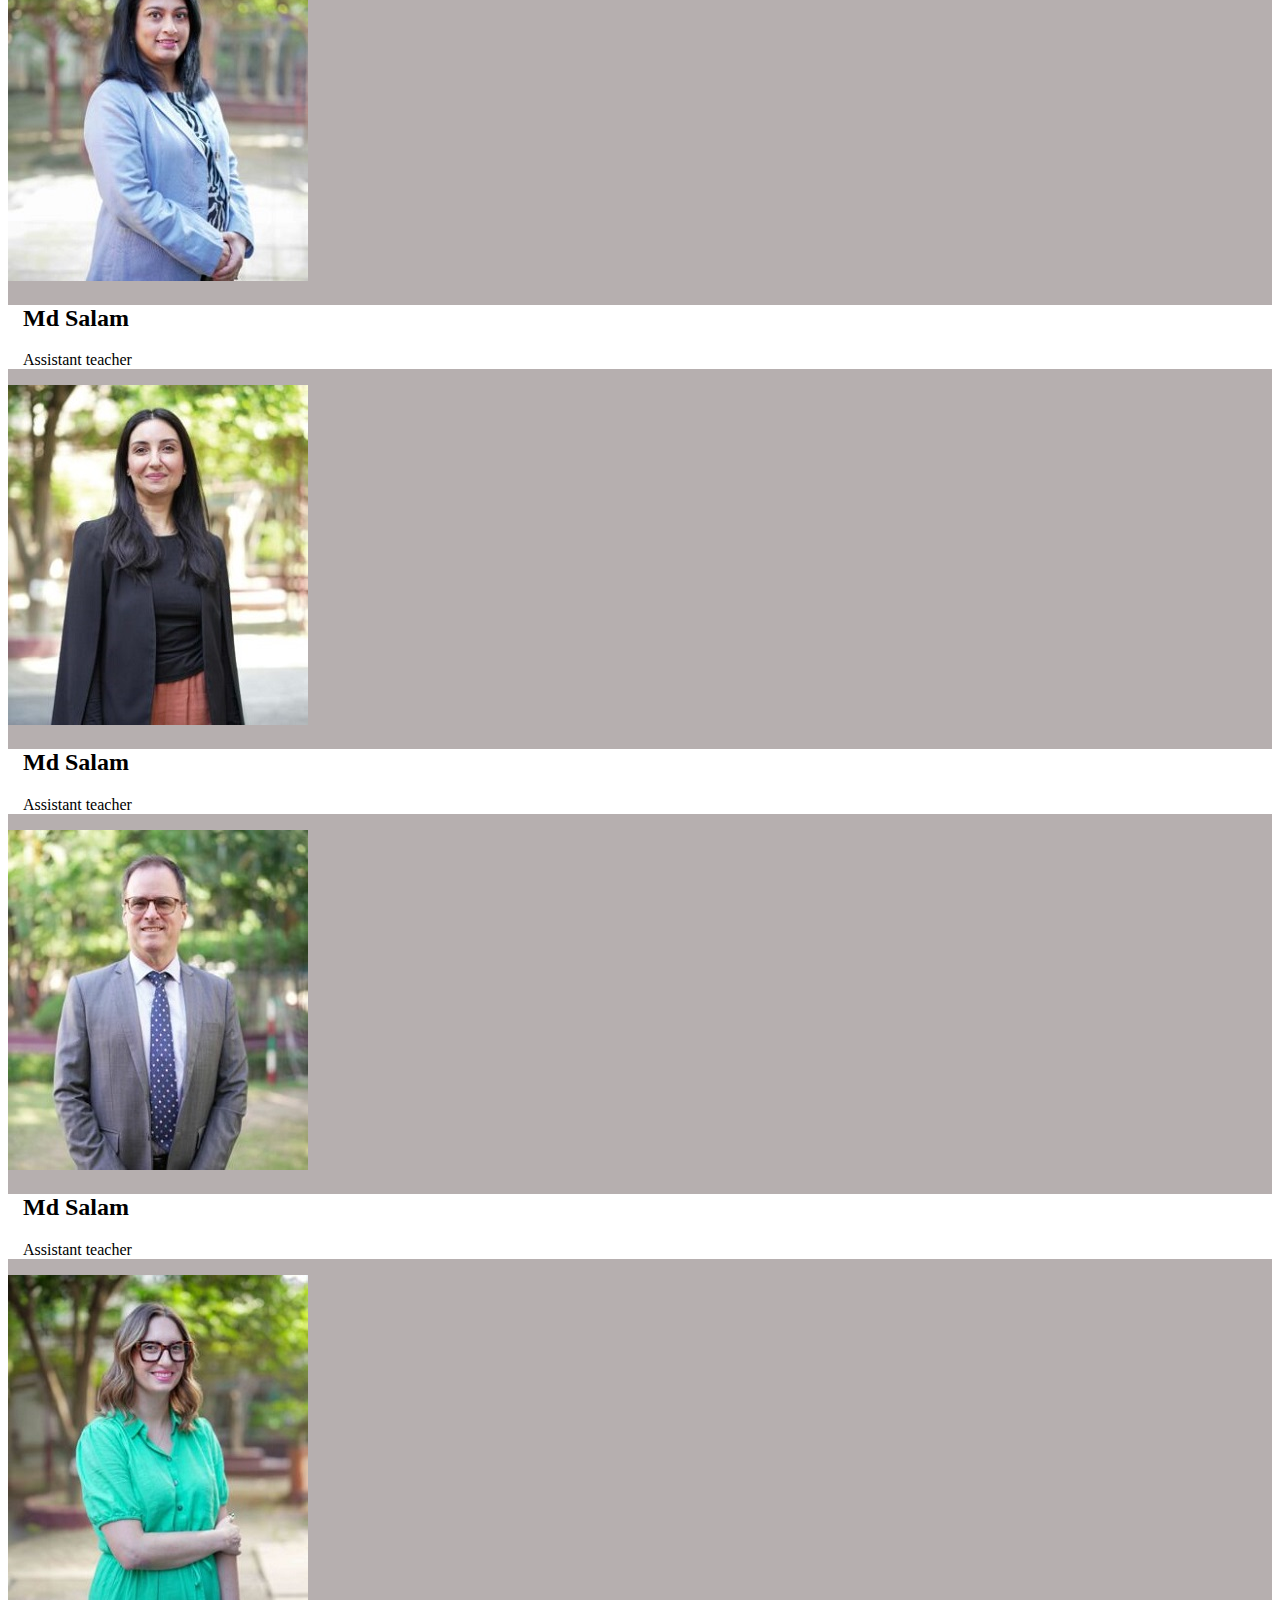
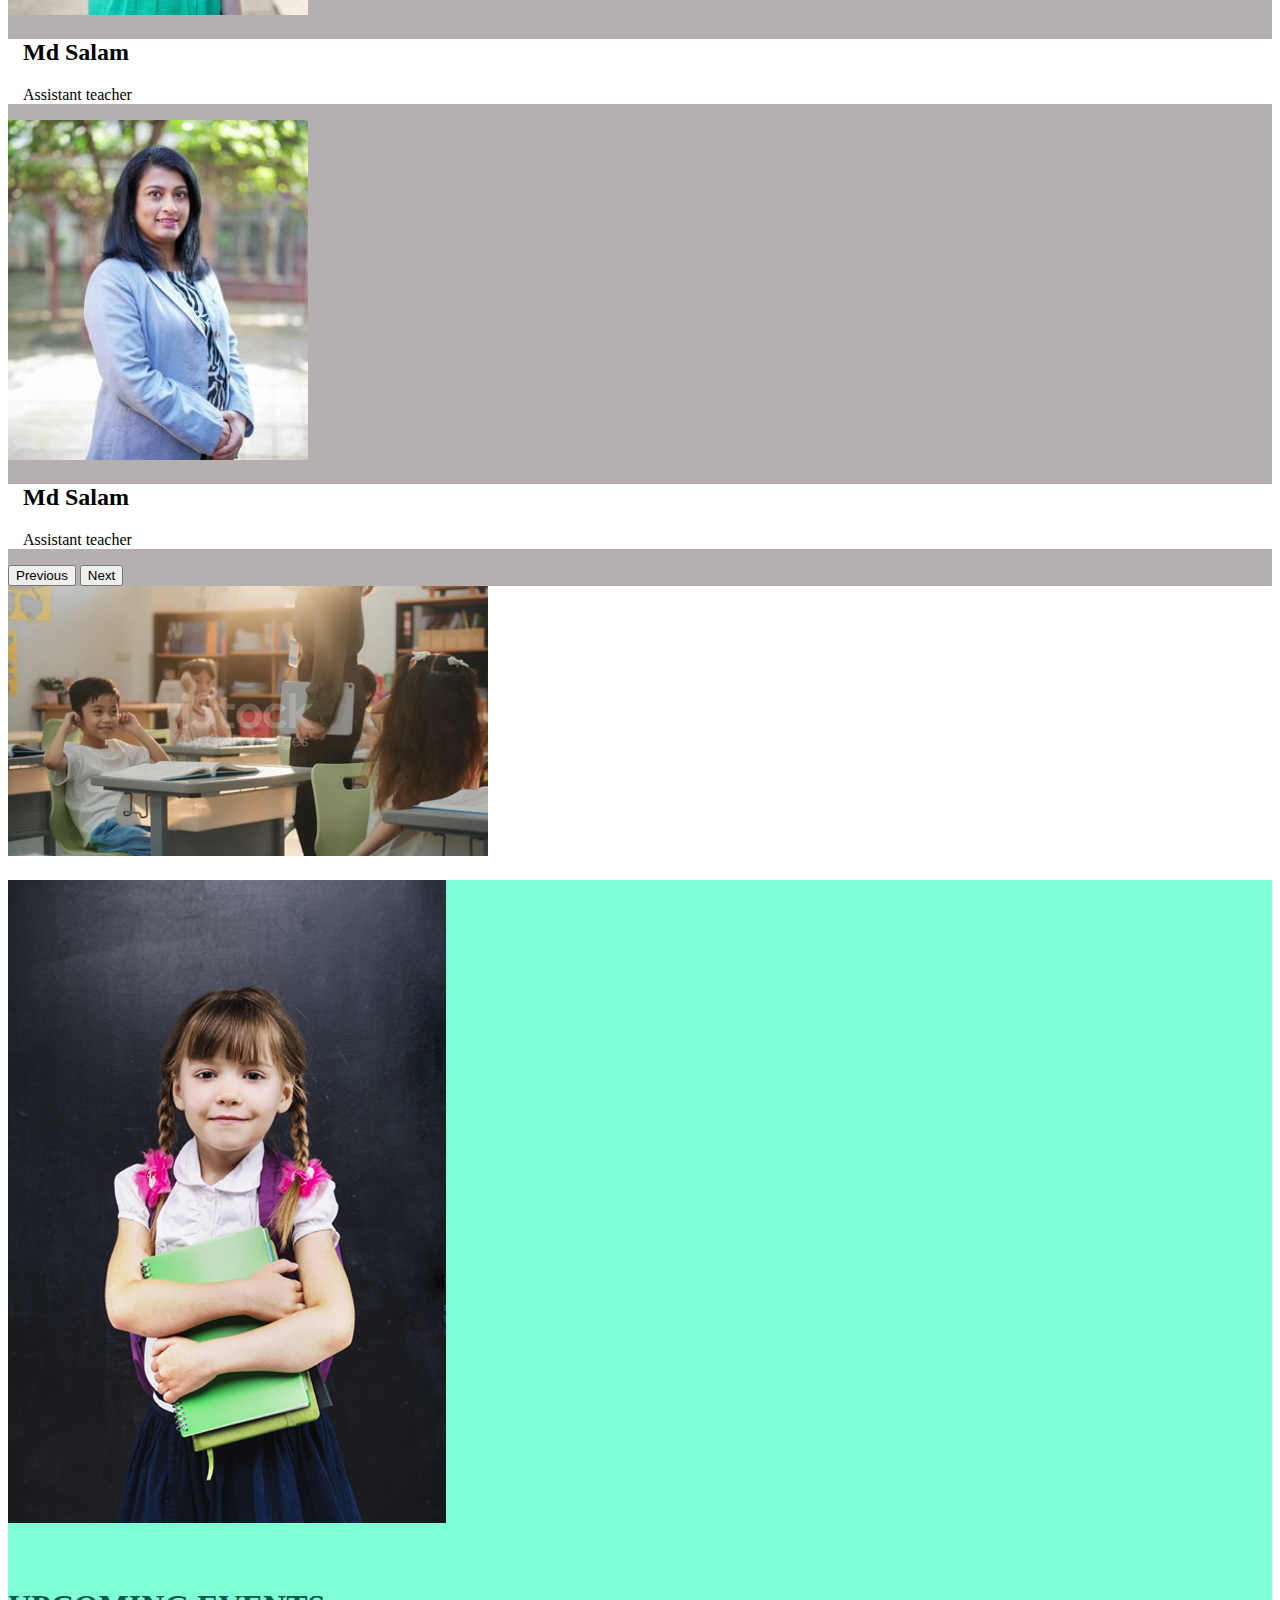
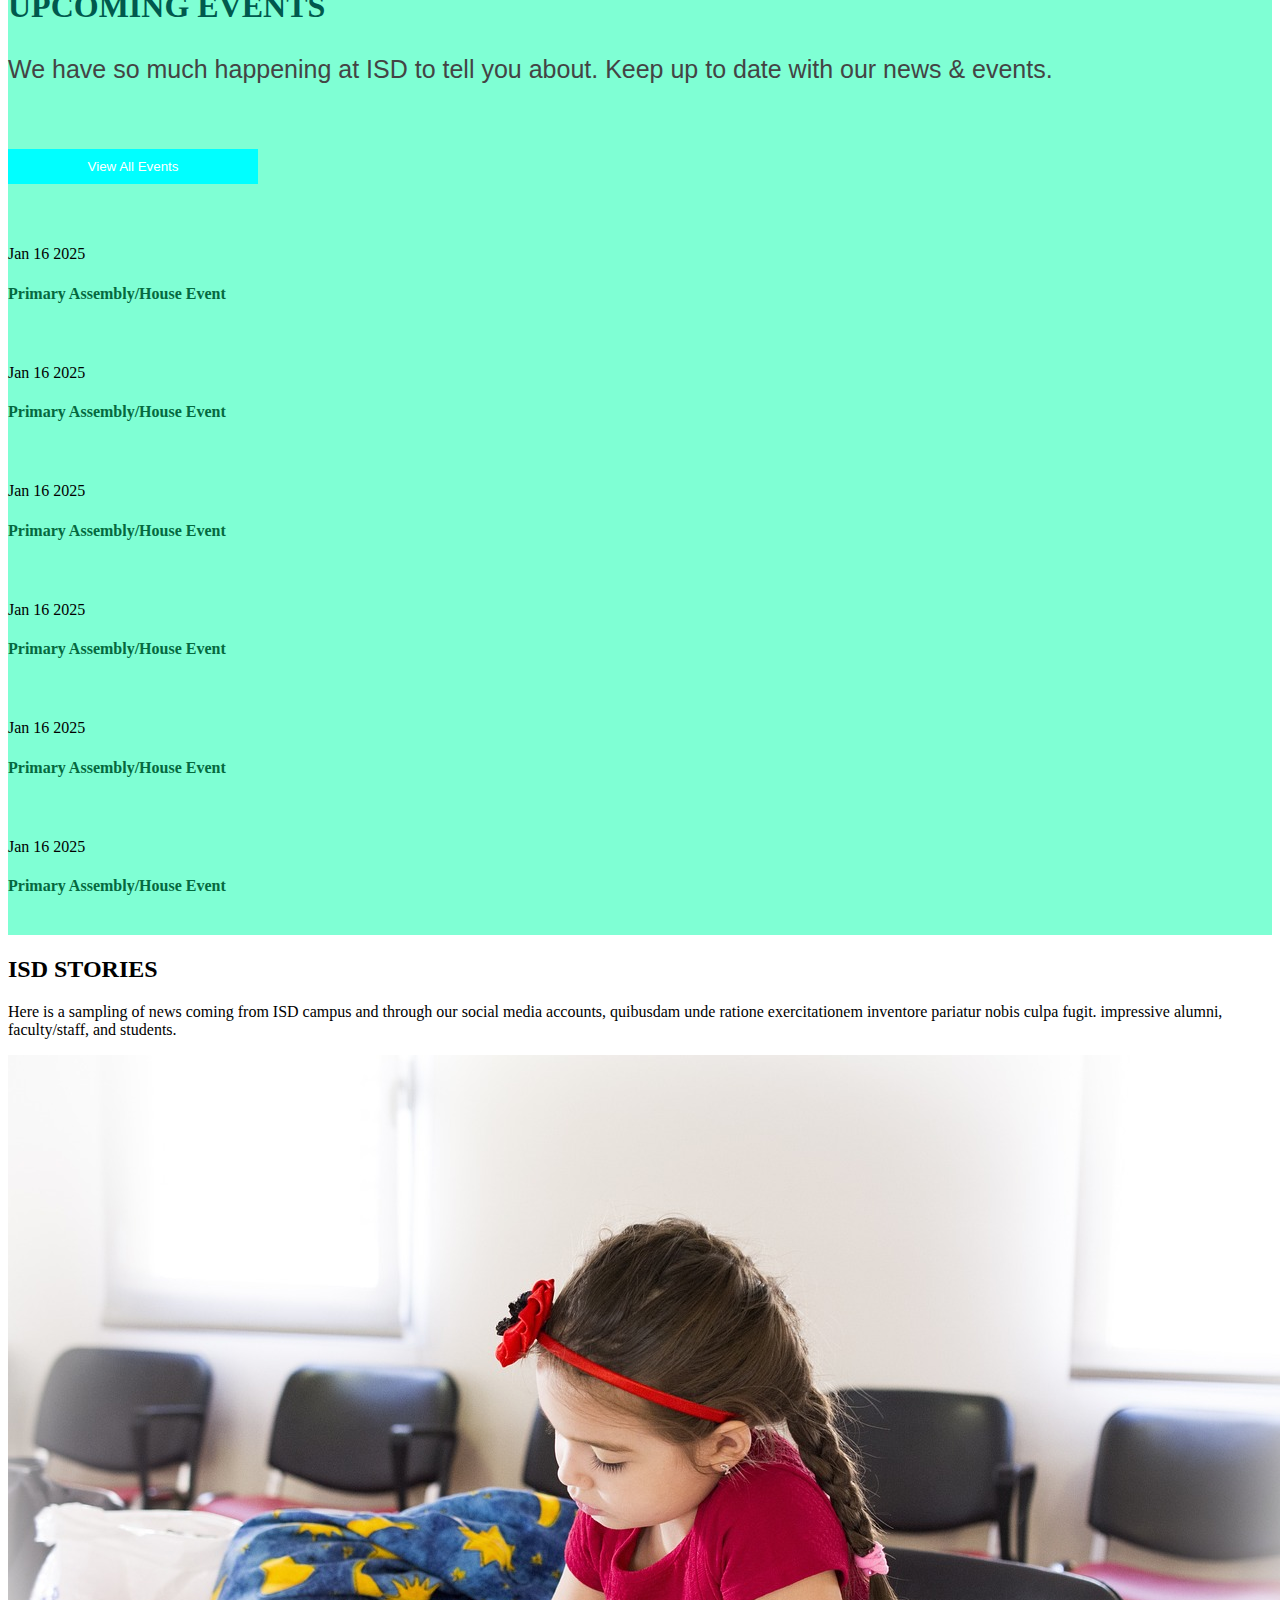
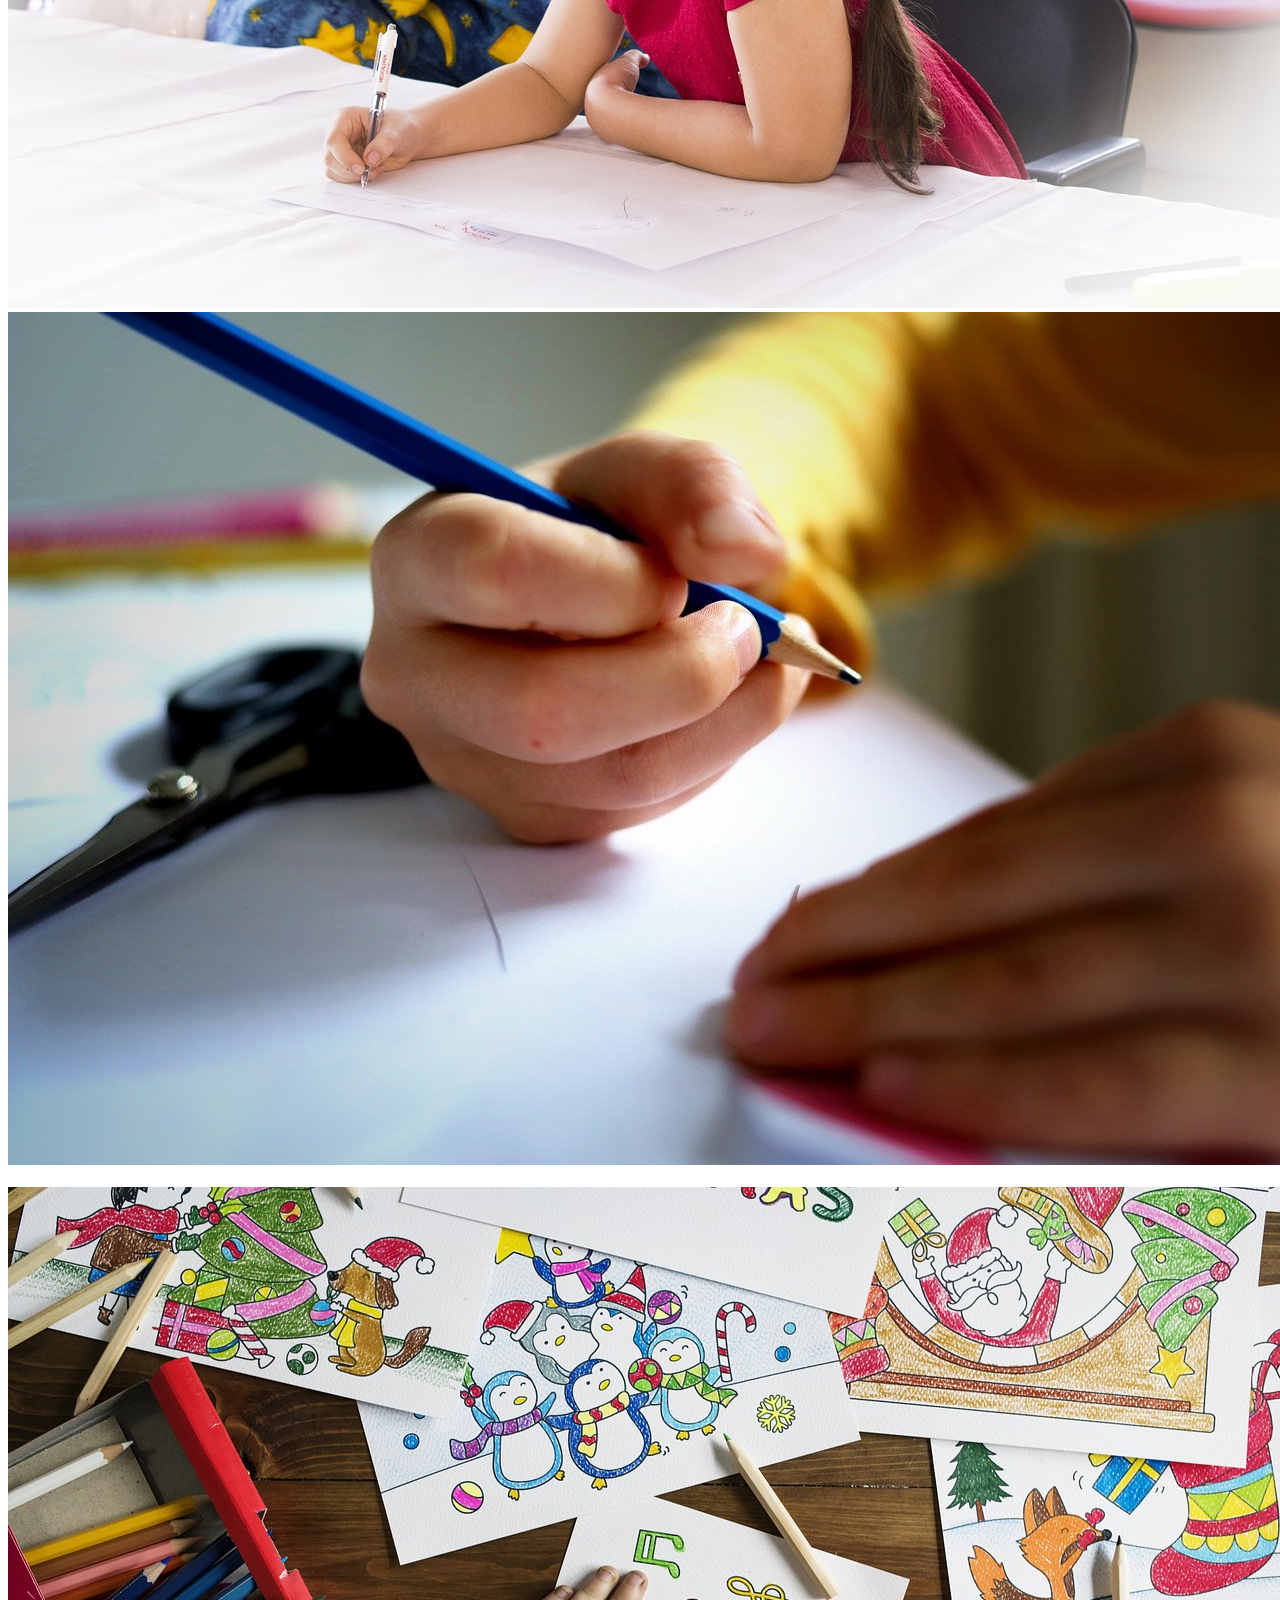
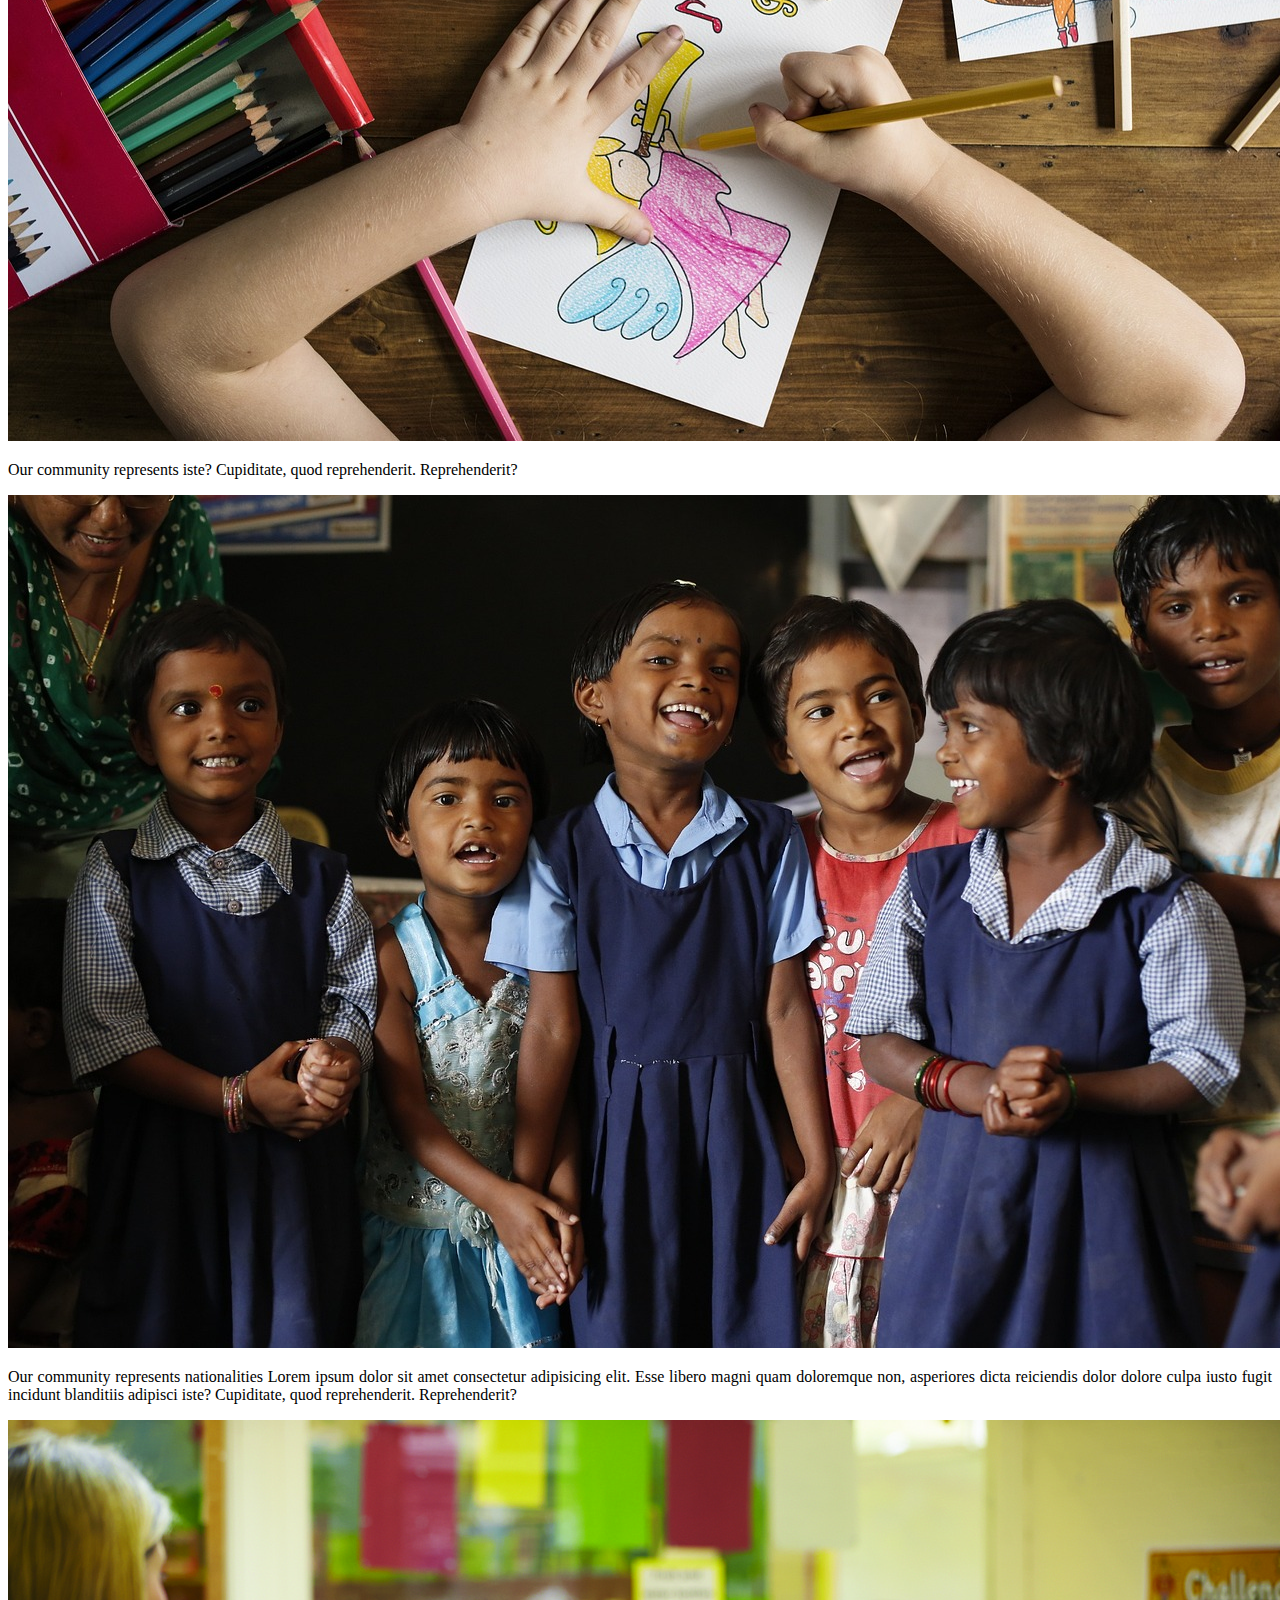
==== commit 11d1969e: "add javascript" ====
--- a/index.html
+++ b/index.html
@@ -22,13 +22,13 @@
 
 
 <body>
-    <span><i class="fa-solid fa-arrow-up"></i> Helll</span>
+    <span class="arrow"><a href="#"><i class="fa-solid fa-arrow-up"><div class="into">TOP</div></i></a></span>
 
     <header class="menubar">
        
             <nav class="navbar navbar-expand-lg navbar-light bg-light">
                 <div class="container">
-                    <a class="navbar-brand" href="#"><img src="asset/image/ISD-Logo-black.jpg" alt=""></a>
+                    <a class="navbar-brand" href="index.html"><img src="asset/image/logo.png" alt=""></a>
                     <button class="navbar-toggler" type="button" data-bs-toggle="collapse"
                         data-bs-target="#navbarSupportedContent" aria-controls="navbarSupportedContent"
                         aria-expanded="false" aria-label="Toggle navigation">
@@ -42,7 +42,7 @@
                             <li class="nav-item dropdown">
                                 <a class="nav-link dropdown-toggle" href="#" id="navbarDropdown1" role="button"
                                     data-bs-toggle="dropdown" aria-expanded="false">
-                                    Admiddion</a>
+                                    Admission</a>
 
                                 <!----dropdown-->
                                 <div class="dropdown-menu ">
@@ -119,6 +119,36 @@
                                                 </div>
 
                                             </a></div>
+                                            <div class="col-sm-6 pb-3"> <a href="#" class="text-dark text-decoration-none">
+
+                                                <div class="d-flex">
+
+                                                    <div class="icon fs-1 px-3 bg-warning  rounded-3"><i
+                                                            class="bi bi-tv"></i></div>
+                                                    <div class="text px-3">
+                                                        <h5>Television</h5>
+                                                        <div>Mamun Anthrodfsdsfdgfds,</div>
+                                                    </div>
+                                                </div>
+
+                                            </a></div>
+
+
+                                            <div class="col-sm-6 pb-3"> <a href="#" class="text-dark text-decoration-none">
+
+                                                <div class="d-flex">
+
+                                                    <div class="icon fs-1 px-3 bg-warning  rounded-3"><i
+                                                            class="bi bi-tv"></i></div>
+                                                    <div class="text px-3">
+                                                        <h5>Television</h5>
+                                                        <div>Mamun Anthrodfsdsfdgfds,</div>
+                                                    </div>
+                                                </div>
+
+                                            </a></div>
+
+
                                     </div>
                                 </div>
                                 <!----dropdown-->
@@ -294,7 +324,7 @@
 
 
 
-    <section class="color_board">
+    <section class="color_board ">
 
 
         <div class="container">
--- a/asset/css/style.css
+++ b/asset/css/style.css
@@ -10,7 +10,7 @@
 
 .dropdown-menu {
     width: 700px; /* Adjust the width to your preference */
-    height: 300px;
+    height: 230px;
 }
 
 .menubar.activeSticky{
@@ -211,6 +211,7 @@
 .color_board{
 
     background-color: rgb(203, 247, 232);
+    width: 100%;
 }
 
 
@@ -620,10 +621,66 @@
 
 }
 
-span {
+.fa-solid {
     color: red;
     position: fixed;
-    bottom: 0;
+    bottom: 152px;
     right: 0;
     transform: translate(-50%, -50%);
+    z-index: 1;
+}
+
+.fa-arrow-up{
+
+    border: 2px solid green;
+    height: 50px;
+    width: 50px;
+    padding-left: 14px;
+    padding-top: 10px;
+    
+    font-size: 20px;
+    border-radius: 5px;
+  visibility: hidden;
+    
+}
+
+
+
+
+
+.arrow.goup .fa-solid{
+
+    background-color: yellow;
+    visibility: visible;
+  
+    
+
+}
+
+
+.arrow.goup{
+
+    position: fixed;
+    bottom: 152px;
+    width: 100%;
+    z-index: 9999;
+   animation: fadeInDown;
+    animation-duration: .9s;
+    animation-name: tester;
+}
+@keyframes tester{
+    from{
+        top: -100px;
+    }
+    to{
+        top: 0;
+    }
+}
+
+
+.into{
+    font-size: 8px;
+    letter-spacing: 2px;
+    padding-top: 3px;
+
 }